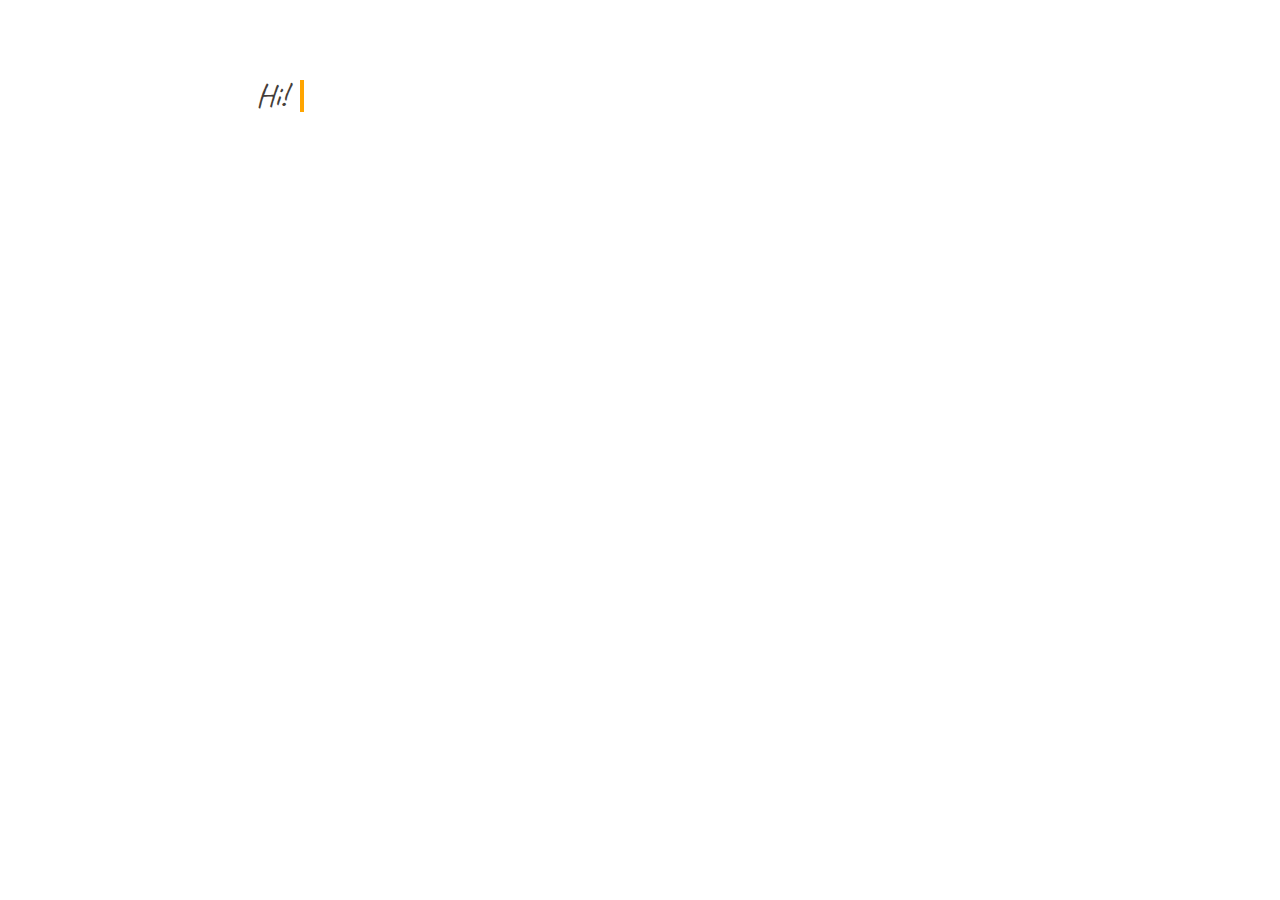
==== index.html @ d63e758c "portfolio" ====
<!DOCTYPE html>
<html lang="en">
<head>
	<meta charset="utf-8">
	<meta name="viewport" content="width=device-width, initial-scale=1, maximum-scale=1, shrink-to-fit=no">
	<meta http-equiv="X-UA-Compatible" content="IE-Edge">

	<title>Lady Barrun Portfolio</title>

	<!-- external css -->
	<link rel="stylesheet" type="text/css" href="assets/css/style.css">
	<!-- external bootstrap -->
	<link rel="stylesheet" type="text/css" href="assets/css/bootstrap.min.css">
	<!-- google fonts -->
	<link href="https://fonts.googleapis.com/css?family=Caveat|PT+Sans" rel="stylesheet">
	<!-- favicon -->
</head>
<body>


<!-- landing page -->

<div class="container-fluid" id="header">
			<div class="typewriter css-typing">
			  	<p>Hi! </p> 
			  	<p>I'm Lady Anne.</p>
			  	<p>A full stack web developer.</p>
			  	<p>Feel free to take a look </p>
			  	<p>at my <a href="about-me.html">portfolio</a>...</p>
			</div>
</div>
</body>
</html>
---- assets/css/style.css ----
* {
	margin: 0;
	padding: 0;
	box-sizing: border-box;

}

/*landing-page*/

#header {
	background-image: url(../images/bg.gif);
	background-size: cover;
	background-repeat: no-repeat;
	height: 100vh;
	width: 100vw;

}


.typewriter {
	top: 50%;
	left: 50%;
	transform: translate(20%, 50%);
}


.css-typing p {
  border-right: .15em solid orange;
  font-family: 'Caveat', cursive;
  font-size: 2rem;
  white-space: nowrap;
  overflow: hidden;
  line-height: 1;
  color: #443D39;
}

.css-typing p:nth-child(1) {
  width: 1.5em;
  -webkit-animation: type 0.5s steps(40, end);
  animation: type 0.5s steps(40, end);
  -webkit-animation-fill-mode: forwards;
  animation-fill-mode: forwards;
}

.css-typing p:nth-child(2) {
  width: 5.5em;
  opacity: 0;
  -webkit-animation: type2 1s steps(40, end);
  animation: type2 1s steps(40, end);
  -webkit-animation-delay: 1s;
  animation-delay: 1s;
  -webkit-animation-fill-mode: forwards;
  animation-fill-mode: forwards;
}

.css-typing p:nth-child(3) {
  width: 9.5em;
  opacity: 0;
  -webkit-animation: type2 2s steps(40, end);
  animation: type2 2s steps(40, end);
  -webkit-animation-delay: 2.5s;
  animation-delay: 2.5s;
  -webkit-animation-fill-mode: forwards;
  animation-fill-mode: forwards;
}

.css-typing p:nth-child(4) {
  width: 7.7em;
  opacity: 0;
  -webkit-animation: type2 2s steps(40, end);
  animation: type2 2s steps(40, end);
  -webkit-animation-delay: 6.5s;
  animation-delay: 6.5s;
  -webkit-animation-fill-mode: forwards;
  animation-fill-mode: forwards;
}

.css-typing p:nth-child(5) {
  width: 5.5em;
  opacity: 0;
  -webkit-animation: type3 3s steps(40, end), blink .5s step-end infinite alternate;
  animation: type3 3s steps(40, end), blink .5s step-end infinite alternate;
  -webkit-animation-delay: 9s;
  animation-delay: 9s;
  -webkit-animation-fill-mode: forwards;
  animation-fill-mode: forwards;
}



@keyframes type {
  0% {
    width: 0;
  }
  99.9% {
    border-right: .15em solid orange;
  }
  100% {
    border: none;
  }
}

@-webkit-keyframes type {
  0% {
    width: 0;
  }
  99.9% {
    border-right: .15em solid orange;
  }
  100% {
    border: none;
  }
}

@keyframes type2 {
  0% {
    width: 0;
  }
  1% {
    opacity: 1;
  }
  99.9% {
    border-right: .15em solid orange;
  }
  100% {
    opacity: 1;
    border: none;
  }
}

@-webkit-keyframes type2 {
  0% {
    width: 0;
  }
  1% {
    opacity: 1;
  }
  99.9% {
    border-right: .15em solid orange;
  }
  100% {
    opacity: 1;
    border: none;
  }
}

@keyframes type3 {
  0% {
    width: 0;
  }
  1% {
    opacity: 1;
  }
  100% {
    opacity: 1;
  }
}

@-webkit-keyframes type3 {
  0% {
    width: 0;
  }
  1% {
    opacity: 1;
  }
  100% {
    opacity: 1;
  }
}

@keyframes blink {
  50% {
    border-color: transparent;
  }
}
@-webkit-keyframes blink {
  50% {
    border-color: transparent;
  }
}

/*end*/



/*Media Queries*/


/*Extra small devices (portrait phones, less than 576px)*/
@media (max-width: 575.98px) {

	#nav-bar-nav {
	flex-direction: row;
	margin-top: 15%;
}	


	#header {
	background-image: url(../images/mobile.gif);
	background-size: cover;
	background-repeat: no-repeat;
	background-position: center;
	width: 110vw;
	height: 125vh;	

}	
  .css-typing p {
  border-right: .15em solid orange;
  font-family: 'Caveat', cursive;
  font-size: 1rem;
  white-space: nowrap;
  overflow: hidden;
  line-height: 1;
  color: #443D39;
}
	
	.typewriter {
	top: 50%;
	left: 50%;
	transform: translate(5%, 90%);
}

}

/*Small devices (landscape phones, less than 768px)*/
@media (min-width: 576px) and (max-width: 767.98px) {

	#header {
	background-image: url(../images/mobile.gif);
	background-size: cover;
	background-repeat: no-repeat;
	background-attachment: fixed;
	background-position: center;
}

	.typewriter {
	top: 50%;
	left: 50%;
	transform: translate(20%, 70%);
}

	.css-typing p {
  border-right: .15em solid orange;
  font-family: 'Caveat', cursive;
  font-size: 1.5rem;
  white-space: nowrap;
  overflow: hidden;
  line-height: 1;
  color: #443D39;

}

}

/*Medium devices (tablets, less than 992px)*/
@media (min-width: 768px) and (max-width: 991.98px) {

	#header {
	background-repeat: no-repeat;
	background-attachment: local;
	background-position: center;
	height: 100vh;
	width: 100vw;
}

  .css-typing p {
  border-right: .15em solid orange;
  font-family: 'Caveat', cursive;
  font-size: 1rem;
  white-space: nowrap;
  overflow: hidden;
  line-height: 1;
  color: #443D39;
}

.typewriter {
	top: 50%;
	left: 50%;
	transform: translate(15%, 40%);
}

}
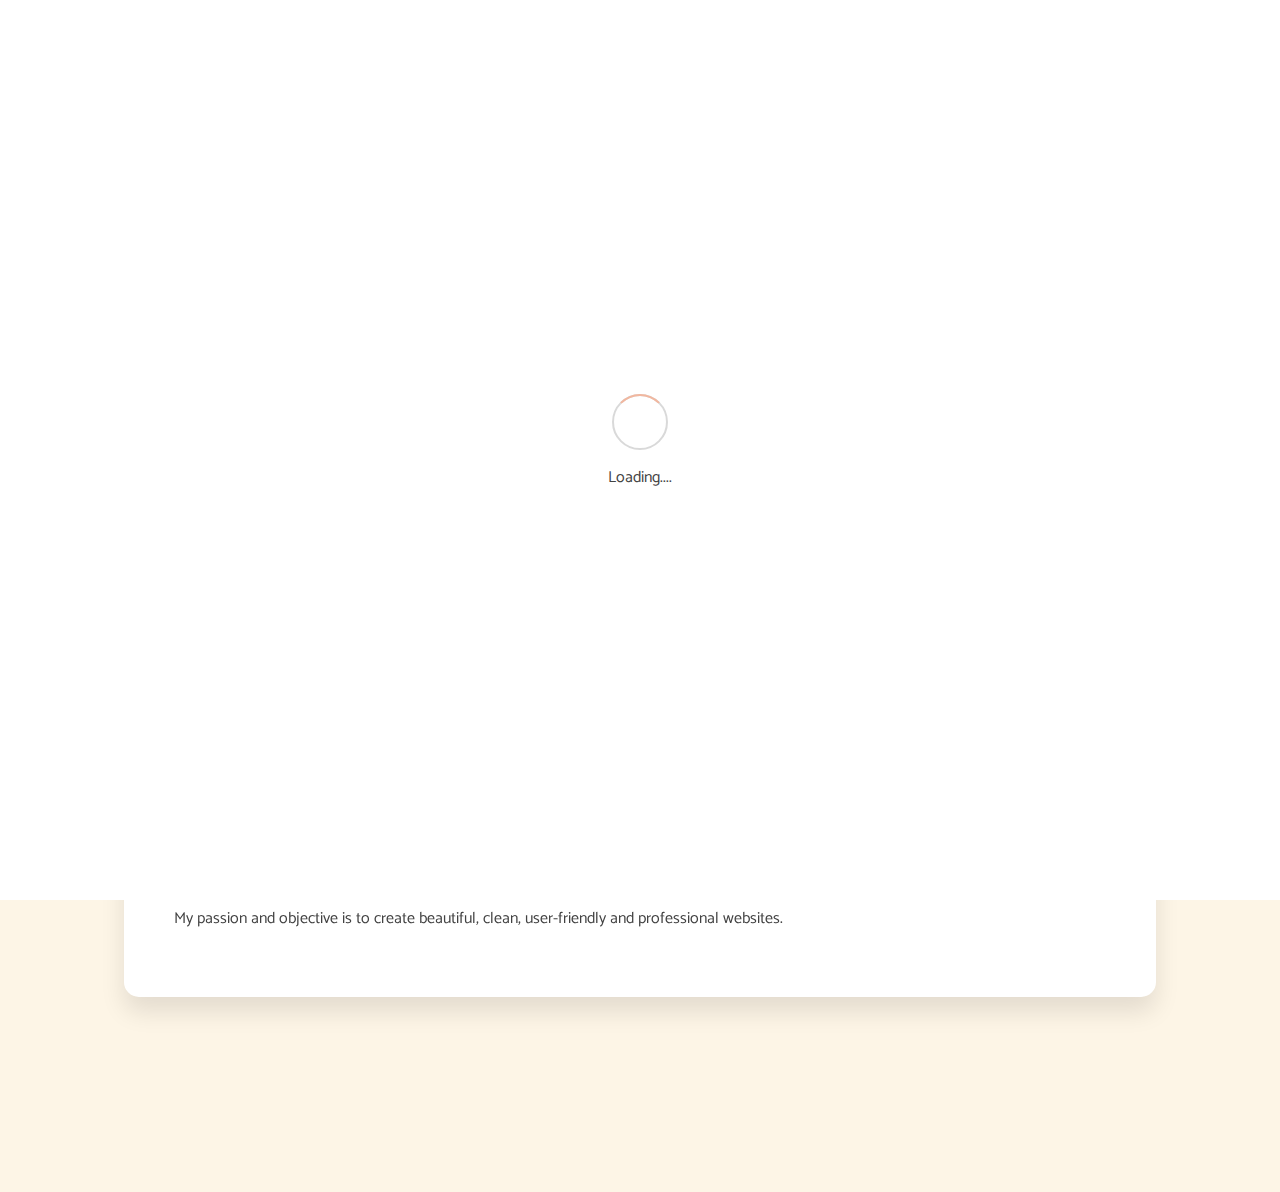
==== commit 4fd7a546: "portfolio" ====
--- a/index.html
+++ b/index.html
@@ -1,33 +1,356 @@
 <!DOCTYPE html>
-<html lang="en">
+<html lang="en" class="no-js">
 <head>
 	<meta charset="utf-8">
 	<meta name="viewport" content="width=device-width, initial-scale=1, maximum-scale=1, shrink-to-fit=no">
 	<meta http-equiv="X-UA-Compatible" content="IE-Edge">
 
-	<title>Lady Barrun Portfolio</title>
-
-	<!-- external css -->
-	<link rel="stylesheet" type="text/css" href="assets/css/style.css">
+	<title>Lady Anne Barrun | Portfolio</title>
+
+	<link rel="stylesheet" type="text/css" href="assets/css/main.css">
 	<!-- external bootstrap -->
 	<link rel="stylesheet" type="text/css" href="assets/css/bootstrap.min.css">
+	<link rel="stylesheet" href="https://maxcdn.bootstrapcdn.com/font-awesome/4.5.0/css/font-awesome.min.css">
 	<!-- google fonts -->
-	<link href="https://fonts.googleapis.com/css?family=Caveat|PT+Sans" rel="stylesheet">
+	<link href="https://fonts.googleapis.com/css?family=Catamaran|Nanum+Gothic|Qwigley|Rancho" rel="stylesheet">
+	<!-- fontawesome -->
+	<link rel="stylesheet" href="https://use.fontawesome.com/releases/v5.1.1/css/all.css" integrity="sha384-O8whS3fhG2OnA5Kas0Y9l3cfpmYjapjI0E4theH4iuMD+pLhbf6JI0jIMfYcK3yZ" crossorigin="anonymous">
 	<!-- favicon -->
+  <link rel="icon" type="image/png" href="favicon.png">
+	<!-- external links -->
+  	<!-- <script src="https://ajax.googleapis.com/ajax/libs/jquery/1.12.2/jquery.min.js"></script>
+ 	 <script src="https://cdnjs.cloudflare.com/ajax/libs/animejs/2.0.2/anime.min.js"></script>
+ 	 <script>var ml = { timelines: {}};</script> -->
+
+ 	<link rel="stylesheet" type="text/css" href="assets/css/animate.css"> 
+ 	<link rel="stylesheet" type="text/css" href="assets/css/magnific.css"> 
+ 	<link rel="stylesheet" type="text/css" href="assets/css/normalize.css"> 
+ 	<link rel="stylesheet" type="text/css" href="assets/css/owl.carousel.css"> 
+ 	<link rel="stylesheet" type="text/css" href="assets/css/transition-animations.css"> 
+  <link rel="stylesheet" type="text/css" href="assets/css/material-design-iconic-font.min.css">
+ 	<link rel="stylesheet" type="text/css" href="assets/css/font-awesome.css">
+
+  <script src="assets/js/jquery-2.1.3.min.js"></script>
+    <script src="assets/js/modernizr.custom.js"></script>
 </head>
 <body>
-
-
-<!-- landing page -->
-
-<div class="container-fluid" id="header">
-			<div class="typewriter css-typing">
-			  	<p>Hi! </p> 
-			  	<p>I'm Lady Anne.</p>
-			  	<p>A full stack web developer.</p>
-			  	<p>Feel free to take a look </p>
-			  	<p>at my <a href="about-me.html">portfolio</a>...</p>
-			</div>
-</div>
+    <!-- Loading animation -->
+    <div class="preloader">
+      <div class="preloader-animation">
+        <div class="preloader-spinner">
+        </div>
+         <p>Loading....</p>
+      </div>
+    </div>
+    <!-- /Loading animation -->
+
+    <div id="page" class="page">
+      <!-- Header -->
+      <header id="site_header" class="header mobile-menu-hide">
+        <div class="header-content">
+          <div class="site-title-block mobile-hidden">
+            <div class="site-title">Lady Anne Louise <span>Barrun</span></div>
+          </div>
+
+          <!-- Navigation -->
+          <div class="site-nav">
+            <!-- Main menu -->
+            <ul id="nav" class="site-main-menu">
+              <li class="active">
+                <a class="pt-trigger" href="#home">About Me</a><!-- href value = data-id without # of .pt-page. -->
+              </li>
+              <li>
+                <a class="pt-trigger" href="#skills">Skills</a>
+              </li>
+              <li>
+                <a class="pt-trigger" href="#portfolio">Projects</a>
+              </li>
+              <li>
+                <a class="pt-trigger" href="#contact">Contact</a>
+              </li>
+            </ul>
+            <!-- /Main menu -->
+          </div>
+          <!-- Navigation -->
+        </div>
+      </header>
+      <!-- /Header -->
+
+      <!-- Mobile Header -->
+      <div class="mobile-header mobile-visible">
+        <div class="mobile-logo-container">
+          <div class="mobile-site-title">Lady Anne Louise Barrun</div>
+        </div>
+
+        <a class="menu-toggle mobile-visible">
+          <i class="fa fa-bars"></i>
+        </a>
+      </div>
+      <!-- /Mobile Header -->
+
+      <!-- Main Content -->
+      <div id="main" class="site-main">
+        <!-- Page changer wrapper -->
+        <div class="pt-wrapper">
+          <!-- Subpages -->
+          <div class="subpages" style="height: 1192px;">
+
+            <!-- Home Subpage -->
+            <section class="pt-page pt-page-current" data-id="home">
+              <div class="section-inner start-page-content">
+                <div class="page-header">
+                  <div class="row">
+                    <div class="col-sm-4 col-md-4 col-lg-4">
+                      <div class="photo">
+                        <img src="assets/images/profile-pic.jpg" alt="">
+                      </div>
+                    </div>
+
+                    <div class="col-sm-8 col-md-8 col-lg-8">
+                      <div class="title-block">
+                        <h1>Lady Anne Louise Barrun</h1>
+                        <h2 class="ml4">
+                            <span class="letters letters-1">Web Designer</span>
+                            <span class="letters letters-2">Full Stack Developer</span>
+                            <span class="letters letters-3">Blogger </span>
+                        </h2>
+                      </div>
+
+                      <div class="social-links">
+                        <a href="https://twitter.com/mommyladyblogs" target="_blank"><i class="fab fa-twitter"></i></a>
+                        <a href="https://facebook.com/barrun.lady" target="_blank"><i class="fab fa-facebook"></i></a>
+                        <a href="https://instagram.com/mommyladyblogs" target="_blank"><i class="fab fa-instagram"></i></a>
+                        <a href="https://github.com/Bosslady16" target="_blank"><i class="fab fa-github"></i></a>
+                      </div>
+                    </div>
+                  </div>
+                </div>
+
+                <div class="page-content">
+                  <div class="row">
+
+                    <div class="col-sm-10 col-md-12 col-lg-12">
+                      <div class="about-me">
+                        <div class="block-title">
+                          <h3>About <span>Me</span></h3>
+                        </div>
+                        <p>My full name is Lady Anne Louise Barrun. 26 years of age. Filipina blogger, mother and full stack web developer. I took up <strong>BS Computer Engineering at Polytechnic University of the Philippines.</strong> I also worked as a <strong>technical support and consultant</strong> from different webhosting companies such as Verio, E-host, and Godaddy. I decided to pursue my dream as a web developer, hence joining Tuitt Coding Bootcamp.<br><br>My passion and objective is to create beautiful, clean, user-friendly and professional websites.</p>
+                      </div>
+                  </div>
+                </div>
+              </div>
+            </section>
+            <!-- End of Home Subpage -->
+
+            <!-- Skills -->
+
+            <section class="pt-page" data-id="skills">
+              <div class="section-inner custom-page-content">
+                <div class="page-header color-1 text-center">
+                   <h2 class="ml1">
+                      <span class="text-wrapper">
+                        <span class="line line1"></span>
+                        <span class="letters">Skills</span>
+                        <span class="line line2"></span>
+                      </span>
+                    </h2>
+                </div>
+                  <div class="row">
+                        <div class="card-body col-lg-10 col-md-8 col-sm-6 col-xs-4 mx-auto">
+                          <p class="card-text text-center">Since I worked with different webhosting company, I know the in and out of hosting the website, registering a domain, installing SSL Certificate, fixing a DNS issue and even email problem I can handle it. I know diffferent types of server and operating system such as Linux and Windows. Now I acquired new skills which is web development. Below is how knowledgeable I am of the following programming languages. </p>
+                  </div>
+                </div>  
+                <div class="row">
+                 <div class="col-sm-6 col-md-6 col-lg-4 mr-auto text-center my-3">
+                       <p>HTML&CSS</p>
+                          <img src="assets/images/html-icon.png" width="50" height="50">
+                          <span class="dot1 skills-dot"></span>
+                          <span class="dot2"></span>
+                          <span class="dot3"></span>
+                          <span class="dot4"></span>   
+                          <span class="dot"></span> 
+                       <p>Bootstrap</p>
+                          <img src="assets/images/bootstrap-icon.png" width="50" height="50">
+                          <span class="dot1 skills-dot"></span>
+                          <span class="dot2"></span>
+                          <span class="dot3"></span>
+                          <span class="dot"></span>   
+                          <span class="dot"></span>
+                        <p>Wordpress</p>
+                          <img src="assets/images/wordpress-icon.png" width="50" height="50">
+                          <span class="dot1 skills-dot"></span>
+                          <span class="dot2"></span>
+                          <span class="dot3"></span>
+                          <span class="dot"></span>   
+                          <span class="dot"></span>
+                        <p>PHP</p>
+                          <img src="assets/images/php-icon.png" width="50" height="50">
+                          <span class="dot1 skills-dot"></span>
+                          <span class="dot2"></span>
+                          <span class="dot3"></span>
+                          <span class="dot"></span>   
+                          <span class="dot"></span>
+                    </div>      
+                      <div class="col-sm-6 col-md-6 col-lg-4 mr-auto my-2 text-center">    
+                        <p>Javascript</p>
+                          <img src="assets/images/javascript-icon.png" width="50" height="50">
+                          <span class="dot1 skills-dot"></span>
+                          <span class="dot2"></span>
+                          <span class="dot3"></span>
+                          <span class="dot"></span>   
+                          <span class="dot"></span>
+                        <p>cPanel</p>
+                          <img src="assets/images/cpanel.png" width="50" height="50">
+                          <span class="dot1 skills-dot"></span>
+                          <span class="dot2"></span>
+                          <span class="dot3"></span>
+                          <span class="dot4"></span>   
+                          <span class="dot"></span>
+                        <p>mySql & phpMyadmin</p>
+                          <img src="assets/images/mysql-icon.png" width="50" height="50">
+                          <span class="dot1 skills-dot"></span>
+                          <span class="dot2"></span>
+                          <span class="dot3"></span>
+                          <span class="dot"></span>   
+                          <span class="dot"></span>
+                        <p>Jquery</p>
+                          <img src="assets/images/jquery-icon.png" width="50" height="50">
+                          <span class="dot1 skills-dot"></span>
+                          <span class="dot2"></span>
+                          <span class="dot"></span>
+                          <span class="dot"></span>   
+                          <span class="dot"></span>                   
+                    </div>
+                  </div>  
+             </div> 
+            </section>            
+
+            <!-- Projects Subpage -->
+            <section class="pt-page" data-id="portfolio">
+              <div class="section-inner custom-page-content">
+                <div class="page-header color-1">
+                  <h2 class="ml10">
+                    <span class="text-wrapper">
+                      <span class="letters">Projects  </span>
+                    </span>
+                  </h2>
+                </div>
+                <div class="page-content text-center">
+                    <h2 class="projects-title"><a href="https://bosslady16.github.io/capstone1/" target="_blank">Cake Lady</a></h2>
+                       <img src="assets/images/cakelady.png">
+                            <button type="button" class="btn btn-outline-danger mt-3"><a href="https://bosslady16.github.io/capstone1/" target="_blank" id="live-preview">Live Preview</a></button>
+                        <p>Cake Lady is a sample website of a catalog/business website. People loves to celebrate every type of occasion such as birthdays, promotion, baby shower, wedding, graduation and even appreciation to a person. That's why I use this to create a website as my first project. Here in the Philippines, business owner promotes their work using social media like facebook and instagram. I want to educate them that having a website will help them to broaden their market, organize their photos, give specific instructions and customize the layout. This site is not only a representation of a cake business but all types of business that cater the needs of a customer. </p>
+                    <h2 class="projects-title"><a href="http://www.mommyladyblogs.com" target="_blank">Mommy Lady Blogs</a></h2>
+                      <img src="assets/images/mommyladyblogs.png">
+                            <button type="button" class="btn btn-outline-danger mt-3"><a href="http://www.mommyladyblogs.com" target="_blank" id="live-preview">Live Preview</a></button>
+                        <p>Mommy Lady Blogs is my own blogsite. It tackles about pregnancy, parenting and everything about motherhood. It's a collection of memories, learnings and tips which I'm really happy to share with first time moms and mom-to-be. I share my personal and honest reviews, kid-friendly travel places, deals, activities, tours, events and most of it is my child's milestone and how I handle parenting. </p>  
+              </div>
+             </div> 
+            </section>                   
+
+                  
+            <!-- Projects Subpage -->
+
+
+            <!-- Contact Subpage -->
+            <section class="pt-page" data-id="contact">
+              <div class="section-inner custom-page-content">
+                <div class="page-header color-1">
+                  <h2 class="ml11">
+                    <span class="text-wrapper">
+                      <span class="line line1"></span>
+                      <span class="letters">Contact</span>
+                    </span>
+                  </h2>
+                </div>
+                <div class="page-content text-center">
+                  <div class="container-fluid">
+                          <h4>Do you have questions or want to work together?<br>Send me a message and I'll get back to you as soon as I can.</h4>
+
+                      <div class="row input-container mx-auto">
+                          <div class="col-xs-6 col-sm-8 col-md-12 col-lg-12">
+                            <div class="styled-input wide">
+                              <input type="text" required />
+                              <label>Name</label> 
+                            </div>
+                          </div>
+                          <div class="col-md-6 col-sm-6">
+                            <div class="styled-input">
+                              <input type="text" required />
+                              <label>Email</label> 
+                            </div>
+                          </div>
+                          <div class="col-md-6 col-sm-6">
+                            <div class="styled-input">
+                              <input type="text" required />
+                              <label>Phone Number</label> 
+                            </div>
+                          </div>
+                          <div class="col-xs-6 col-sm-6 col-md-12 col-lg-12">
+                            <div class="styled-input wide">
+                              <textarea required></textarea>
+                              <label>Message</label>
+                            </div>
+                          </div>
+                          <div class="col-xs-8 col-lg-12">
+                            <button type="button" class="btn btn-outline-danger">Send Message</button>
+                          </div>
+                        </div>  
+
+                        <h2 class="mt-5"><a href="#">Get in Touch</a></h2>
+
+                        <div class="col-md-12 text-center">
+                        <p id="footer-text">
+                          <i class="fa fa-home mr-3"></i> Mandaluyong City, Metro Manila Philippines</p>
+                        <p id="footer-text">
+                          <i class="fa fa-envelope mr-3"></i>barrun.lady@gmail.com</p>
+                        <p id="footer-text">
+                          <i class="fa fa-phone mr-3"></i> +639-063174946</p>
+                        </div>
+
+                        <div class="social-links">
+                        <a href="https://twitter.com/mommyladyblogs" target="_blank"><i class="fab fa-twitter"></i></a>
+                        <a href="https://facebook.com/barrun.lady" target="_blank"><i class="fab fa-facebook"></i></a>
+                        <a href="https://instagram.com/mommyladyblogs" target="_blank"><i class="fab fa-instagram"></i></a>
+                        <a href="https://github.com/Bosslady16" target="_blank"><i class="fab fa-github"></i></a>
+                      </div>
+                          
+                        </div>
+
+
+                    </div>
+                  </div>
+                </div>
+            </section>
+            <!-- End Contact Subpage -->
+
+          </div>
+        </div>
+        <!-- /Page changer wrapper -->
+      </div>
+      <!-- /Main Content -->
+    </div>
+    <footer>
+      <div class="copyrights">© 2018 Copyright | Lady Anne Louise Barrun</div>
+    </footer>
+
+
+
+
+
+<!-- external javascript -->
+    <script type="text/javascript" src="assets/js/bootstrap.min.js"></script>
+    <script type="text/javascript" src="assets/js/pages-switcher.js"></script>
+    <script type="text/javascript" src="assets/js/validator.js"></script>
+    <script type="text/javascript" src="assets/js/jquery.shuffle.min.js"></script>
+    <script type="text/javascript" src="assets/js/masonry.pkgd.min.js"></script>
+    <script type="text/javascript" src="assets/js/owl.carousel.min.js"></script>
+    <script type="text/javascript" src="assets/js/jquery.magnific-popup.min.js"></script>
+    <script type="text/javascript" src="assets/js/jquery.hoverdir.js"></script>
+    <script type="text/javascript" src="assets/js/main.js"></script>
+    <script type="text/javascript" src="assets/js/imagesloaded.pkgd.min.js"></script>
+
+
+
 </body>
 </html>--- a/assets/css/main.css
+++ b/assets/css/main.css
@@ -0,0 +1,1572 @@
+* {
+  margin: 0;
+  padding: 0;
+  box-sizing: border-box;
+}
+
+
+@import url('material-design-iconic-font.min.css'); /* Full icons list: http://zavoloklom.github.io/material-design-iconic-font/cheatsheet.htmls */
+
+
+html {
+  position: relative;
+  height: 100%;
+  width: 100%;
+}
+
+body {
+  position: relative;
+  font-family: 'Roboto', Helvetica, sans-serif;
+  color: #424242;
+  margin: 0;
+  height: 100%;
+  width: 100%;
+  font-size: 15px;
+  line-height: 1.6em;
+  background-color: #FDF5E6;
+  overflow-x: hidden;
+  overflow-y: auto;
+  background-size: cover;
+  -webkit-background-size: cover;
+  background-attachment: fixed;
+  background-position: center center;
+  background-repeat: no-repeat;
+}
+
+body.ajax-page-visible {
+  overflow: hidden;
+}
+
+a {
+  color: #F2B79F;
+  text-decoration: none;
+  outline: none;
+  -webkit-transition: all 0.3s ease-in-out;
+  -moz-transition: all 0.3s ease-in-out;
+  -o-transition: all 0.3s ease-in-out;
+  -ms-transition: all 0.3s ease-in-out;
+  transition: all 0.3s ease-in-out;
+}
+
+a:hover {
+  color: #FF9800;
+  text-decoration: none;
+  outline: none;
+}
+
+a:focus {
+  outline: 0;
+}
+
+h1, h2, h3, h4, h5, h6 {
+  color: #212121;
+  font-family: 'Montserrat', Helvetica, sans-serif;
+  font-weight: 700;
+  line-height: 1.5em;
+  margin-top: 0;
+  margin-bottom: 10px;
+}
+
+p {
+  font-size: 16px;
+  margin: 0 0 10px;
+  font-weight: 400;
+  font-family: 'Catamaran', sans-serif;
+}
+
+p.lead {
+  font-size: 18px;
+  margin: 25px 0;
+}
+
+img {
+  vertical-align: bottom;
+  max-width: 100%;
+  height: auto;
+  border: 0;
+  -ms-interpolation-mode: bicubic;
+}
+
+strong {
+  color: #702632;
+}
+
+.page {
+  position: relative;
+  width: 100%;
+  height: auto;
+}
+
+.mobile-visible {
+  display: none;
+  visibility: hidden;
+}
+
+.mobile-hidden {
+  display: block;
+  visibility: visible;
+}
+
+/* Form controls */
+.form-group {
+  position: relative;
+  margin: 0 0 25px;
+}
+.form-control,
+.form-control:focus {
+  height: 42px;
+}
+
+.form-control,
+.form-control:focus,
+.has-error .form-control,
+.has-error .form-control:focus {
+  position: relative;
+  border: 0;
+  border-bottom: 1px solid #e0e0e0;
+  border-radius: 0;
+  display: block;
+  font-size: 0.9em;
+  margin: 0;
+  padding: 10px 0 10px 0;
+  width: 100%;
+  background: transparent;
+  text-align: left;
+  color: inherit;
+  -webkit-box-shadow: none;
+  -moz-box-shadow: none;
+  box-shadow: none;
+  outline: none;
+  font-family: 'Roboto', Helvetica, sans-serif;
+}
+
+textarea.form-control, textarea.form-control:focus {
+  height: auto;
+}
+
+.form-control + .form-control-border {
+  content: "";
+  position: absolute;
+  z-index: -1;
+  left: 50%;
+  right: 50%;
+  bottom: 0;
+  background: #F2B79F;
+  height: 2px;
+  -webkit-transition: all 0.3s ease-in-out;
+  -moz-transition: all 0.3s ease-in-out;
+  -o-transition: all 0.3s ease-in-out;
+  -ms-transition: all 0.3s ease-in-out;
+  transition: all 0.3s ease-in-out;
+}
+
+.form-control:focus + .form-control-border {
+  left: 0;
+  right: 0;
+  z-index: 1;
+}
+
+.has-error .form-control + .form-control-border {
+  background: #ff4c4c;
+}
+
+.form-group label {
+  opacity: 0.4;
+  position: absolute;
+  top: 9px;
+  font-size: 15px;
+  font-weight: 400;
+  color: #424242;
+  -webkit-transition: all 0.3s ease-in-out;
+  -moz-transition: all 0.3s ease-in-out;
+  -o-transition: all 0.3s ease-in-out;
+  -ms-transition: all 0.3s ease-in-out;
+  transition: all 0.3s ease-in-out;
+}
+
+.form-group.form-group-focus label {
+  top: -12px;
+  font-size: 0.8em;
+  z-index: 3;
+}
+
+/* Placeholders */
+.form-control::-moz-placeholder {
+  color: #9e9e9e;
+}
+
+.form-control:-ms-input-placeholder {
+  color: #9e9e9e;
+}
+
+.form-control::-webkit-input-placeholder {
+  color: #9e9e9e;
+}
+/* /Placeholders */
+
+.form-group .help-block {
+  position: absolute;
+  display: inline-block;
+  padding: 0px 5px;
+  font-size: 0.8em;
+  line-height: 1.5em;
+  margin: -2px 0 0 10px;
+  color: #ff4c4c;
+  background: #f5f5f5;
+}
+
+.form-group .help-block:after {
+  content: " ";
+  position: absolute;
+  left: 5px;
+  bottom: 100%;
+  width: 0;
+  height: 0;
+  border-bottom: 10px solid #f5f5f5;
+  border-right: 10px solid transparent;
+}
+.form-group .help-block:empty {
+  display: none;
+}
+
+.form-group-with-icon {
+  padding-left: 40px;
+}
+
+.form-group-with-icon .form-control {
+  padding-left: 12px;
+}
+
+.form-group-with-icon label {
+  left: 52px;
+}
+
+.form-group-with-icon i {
+  position: absolute;
+  top: 0;
+  left: 0;
+  font-size: 18px;
+  width: 40px;
+  text-align: center;
+  line-height: 42px;
+  height: 100%;
+  color: #bdbdbd;
+  background-color: #fafafa;
+  border-bottom: 1px solid #e0e0e0;
+}
+
+.form-group-with-icon.form-group-focus i {
+  color: #F2B79F;
+}
+/* /Form controls */
+
+.no-padding {
+  padding: 0;
+}
+
+.subpage-block {
+  margin-bottom: 30px;
+}
+
+.text-rotation {
+  display: block;
+}
+
+.center {
+  text-align: center;
+}
+
+/* buttons */
+.btn-primary,
+.btn-secondary,
+button, input[type="button"], input[type="submit"] {
+  text-transform: uppercase;
+  font-family: inherit;
+  font-size: 14px;
+  font-weight: 500;
+  line-height: 2.8;
+  padding: 0 1.5em;
+  outline: none;
+  border: 0;
+  border-radius: 3px;
+  font-family: 'Nanum Gothic', sans-serif;
+}
+
+.btn-primary,
+.btn-primary:hover,
+.btn-primary:focus,
+button, input[type="button"], input[type="submit"] {
+  background-color: #F2B79F;
+  color: #080705;
+  border: 0;
+  box-shadow: 0 1px 1px rgba(0,0,0,0.1), 0 2px 4px rgba(0,0,0,0.3);
+  font-family: 'Nanum Gothic', sans-serif;
+}
+
+.btn-primary:hover,
+button:hover, input[type="button"]:hover, input[type="submit"]:hover {
+  box-shadow: 0 2px 4px rgba(0,0,0,0.1), 0 4px 8px rgba(0,0,0,0.3);
+}
+
+.btn-secondary,
+.btn-secondary:hover,
+.btn-secondary:focus {
+  background-color: #fff;
+  color: #212121;
+  box-shadow: 0 1px 1px rgba(0,0,0,0.1), 0 2px 4px rgba(0,0,0,0.3);
+}
+
+.btn-secondary:hover {
+  box-shadow: 0 2px 4px rgba(0,0,0,0.1), 0 4px 8px rgba(0,0,0,0.3);
+}
+/* / buttons */
+
+.border-top {
+  border-top: 2px solid #F2B79F;
+}
+
+.border-bottom {
+  border-bottom: 2px solid #F2B79F;
+}
+
+/* Footer */
+body > footer {
+  position: fixed;
+  bottom: 0;
+  left: 0;
+  right: 0;
+}
+
+/* copyrights block */
+body > footer .copyrights {
+  display: block;
+  margin-bottom: 12px;
+  text-align: center;
+  font-size: 12px;
+  color: #9e9e9e;
+}
+/* / copyrights block */
+/* / Footer */
+
+
+/* ============================================================================= 
+1. Page loadig animation
+============================================================================= */
+.no-js .preloader { display: none;  }
+.preloader {
+  position: fixed;
+  left: 0px;
+  top: 0px;
+  width: 100%;
+  height: 100%;
+  z-index: 9999;
+  background: #fff;
+}
+
+.preloader-animation {
+  position: absolute;
+  top: 50%;
+  left: 50%;
+  text-align: center;
+  background-color: inherit;
+  color: inherit;
+  opacity: 1;
+  transition: opacity 0.3s;
+  transform: translate3d(-50%,-50%,0);
+}
+
+.preloader-spinner {
+  display: inline-block;
+  vertical-align: top;
+  position: relative;
+  width: 56px;
+  height: 56px;
+}
+
+.preloader-spinner:before,
+.preloader-spinner:after {
+  content: '';
+  display: block;
+  position: absolute;
+  top: 0;
+  left: 0;
+  right: 0;
+  bottom: 0;
+  border-radius: 50%;
+  border: 2px solid;
+}
+
+.preloader-spinner:before {
+  opacity: .2;
+}
+
+.preloader-spinner:after {
+  border-color: transparent;
+  border-top-color: #F2B79F;
+  -webkit-animation: rotation 0.82s infinite cubic-bezier(0.6,0.3,0.3,0.6);
+  animation: rotation 0.82s infinite cubic-bezier(0.6,0.3,0.3,0.6);
+}
+
+@-webkit-keyframes rotation{
+  0%
+  {
+    -webkit-transform:rotate(0deg)
+  }
+  100%{
+    -webkit-transform:rotate(360deg)
+  }
+}
+@keyframes rotation{
+  0%{
+    transform:rotate(0deg)
+  }100%{
+    transform:rotate(360deg)
+  }
+}
+
+/* ============================================================================= 
+2. Subpages changer
+============================================================================= */
+.ml4 {
+  position: relative;
+  font-weight: 900;
+  font-size: 1.5em;
+}
+.ml4 .letters {
+  position: absolute;
+  margin: auto;
+  left: 0;
+  top: 0;
+  right: 0;
+  opacity: 0; 
+  font-family: 'Nanum Gothic', sans-serif;
+  color: #FFFFFA;
+
+ }
+
+ .ml1 {
+  font-weight: 900;
+  font-size: 3.5em;
+}
+.ml1 .letter {
+  display: inline-block;
+  line-height: 1em;
+  font-family: 'Nanum Gothic', sans-serif;
+}
+.ml1 .text-wrapper {
+  position: relative;
+  display: inline-block;
+  padding-top: 0.1em;
+  padding-right: 0.05em;
+  padding-bottom: 0.15em;
+}
+.ml1 .line {
+  opacity: 0;
+  position: absolute;
+  left: 0;
+  height: 3px;
+  width: 100%;
+  background-color: #fff;
+  transform-origin: 0 0;
+}
+.ml1 .line1 { top: 0; }
+.ml1 .line2 { bottom: 0; }
+
+.ml10 {
+  position: relative;
+  font-weight: 900;
+  font-size: 2.5rem;
+  color: #FFFFFA;
+}
+.ml10 .text-wrapper {
+  position: relative;
+  display: inline-block;
+  padding-top: 0.2em;
+  padding-right: 0.05em;
+  padding-bottom: 0.1em;
+  overflow: hidden;
+}
+.ml10 .letter {
+  display: inline-block;
+  line-height: 1em;
+  transform-origin: 0 0;
+  font-family: 'Nanum Gothic', sans-serif;
+}
+
+.ml11 {
+  font-weight: 900;
+  font-size: 3.5em;
+}
+.ml11 .text-wrapper {
+  position: relative;
+  display: inline-block;
+  padding-top: 0.1em;
+  padding-right: 0.05em;
+  padding-bottom: 0.15em;
+}
+.ml11 .line {
+  opacity: 0;
+  position: absolute;
+  left: 0;
+  height: 100%;
+  width: 3px;
+  background-color: #fff;
+  transform-origin: 0 50%;
+}
+.ml11 .line1 { 
+  top: 0; 
+  left: 0;
+}
+.ml11 .letter {
+  display: inline-block;
+  line-height: 1em;
+  font-family: 'Nanum Gothic', sans-serif;
+}
+
+
+.pt-wrapper {
+  position: relative;
+  width: 100%;
+  padding: 0;
+  z-index: 1;
+}
+
+.subpages {
+  position: relative;
+  width: 100%;
+  margin: 0 auto;
+  padding-top: 100px;
+  overflow: hidden;
+  -webkit-perspective: 1500px;
+  -moz-perspective: 1500px;
+  perspective: 1500px;
+  -webkit-backface-visibility: hidden;
+  -moz-backface-visibility: hidden;
+  backface-visibility: hidden;
+}
+
+.pt-page {
+  width: 100%;
+  max-width: 1032px;
+  height: 0;
+  position: absolute;
+  opacity: 0;
+  top: auto;
+  padding: 0;
+  left: 0;
+  right: 0;
+  margin: 0 auto;
+  padding-bottom: 50px;
+  background-color: transparent;
+  overflow: hidden;
+  visibility: hidden;
+  -webkit-transform: translate3d(0, 0, 0);
+  -o-transform: translate3d(0, 0, 0);
+  -moz-transform: translate3d(0, 0, 0);
+  transform: translate3d(0, 0, 0);
+}
+
+.pt-page .section-inner {
+  position: relative;
+  background-color: #fff;
+  overflow: hidden;
+  border-radius: 15px;
+  -webkit-box-shadow: 0px 15px 25px 0px rgba(0,0,0,0.1);
+  -moz-box-shadow: 0px 15px 25px 0px rgba(0,0,0,0.1);
+  box-shadow: 0px 15px 25px 0px rgba(0,0,0,0.1);
+  -webkit-transform: translate3d(0,0,0);
+  -o-transform: translate3d(0,0,0);
+  -moz-transform: translate3d(0,0,0);
+  transform: translate3d(0,0,0);
+  -ms-transform: none;
+}
+
+.no-js .pt-page {
+  position: relative;
+}
+
+.pt-page-content {
+  position: absolute;
+  width: 100%;
+}
+
+.pt-page-current,
+.no-js .pt-page {
+  visibility: visible;
+  z-index: 90;
+  opacity: 1;
+  overflow: visible;
+  height: auto;
+}
+
+.pt-page.pt-page-current .portfolio-grid {
+  display: block;
+}
+
+.no-js .pt-page * {
+  height: auto;
+}
+
+.no-js body {
+  overflow: auto;
+}
+
+/*No Animation Support Message Style*/
+.pt-message {
+  display: none;
+  position: absolute;
+  z-index: 99999;
+  bottom: 0;
+  left: 0;
+  width: 100%;
+  background: #da475c;
+  color: #fff;
+  text-align: center;
+}
+
+.pt-message p {
+  margin: 0;
+  line-height: 60px;
+  font-size: 26px;
+}
+
+.no-cssanimations .pt-message {
+  display: block;
+}
+
+.section-with-bg {
+  -webkit-backface-visibility: hidden; /* Chrome, Safari, Opera */
+  backface-visibility: hidden;
+  background-attachment: fixed;
+  background-position: 50%;
+  background-size: cover;
+  -webkit-background-size: cover;
+  background-attachment: scroll;
+  background-position: center center;
+  background-repeat: no-repeat;
+}
+
+.section-without-bg {
+  background: transparent;
+  -webkit-box-shadow: none;
+  -moz-box-shadow: none;
+  box-shadow: none;
+}
+
+.section-paddings-0 {
+  padding: 0;
+}
+/* /Page changer */
+
+/* ============================================================================= 
+3. Site header (Panel with logo & navigation)
+============================================================================= */
+.header {
+  position: fixed;
+  width: 100%;
+  height: 100px;
+  background-color: transparent;
+  z-index: 2;
+  -webkit-transition: all 0.2s ease-in-out;
+  -moz-transition: all 0.2s ease-in-out;
+  -o-transition: all 0.2s ease-in-out;
+  -ms-transition: all 0.2s ease-in-out;
+  transition: all 0.2s ease-in-out;
+}
+
+.header * {
+  -webkit-transition: all 0.2s ease-in-out;
+  -moz-transition: all 0.2s ease-in-out;
+  -o-transition: all 0.2s ease-in-out;
+  -ms-transition: all 0.2s ease-in-out;
+  transition: all 0.2s ease-in-out;
+}
+
+.header .header-content {
+  max-width: 1032px;
+  margin: 0 auto;
+}
+
+@media only screen and (min-width: 991px) {
+  .header.sticked {
+    background-color: #fff;
+    height: 60px;
+    -webkit-box-shadow: 0px 3px 8px 0px rgba(0,0,0,0.1);
+    -moz-box-shadow: 0px 3px 8px 0px rgba(0,0,0,0.1);
+    box-shadow: 0px 3px 8px 0px rgba(0,0,0,0.1);
+  }
+}
+
+.site-title-block {
+  position: relative;
+  float: left;
+  z-index: 1;
+  text-align: center;
+  font-family: 'Nanum Gothic', sans-serif;
+}
+
+.site-title {
+  color: #702632;
+  font-size: 20px;
+  font-weight: 500;
+  font-family: 'Nanum Gothic', sans-serif;
+  line-height: 1;
+  margin: 38px 0 0;
+}
+
+.site-title span {
+  color: #080705;
+}
+
+.header.sticked .site-title {
+  margin-top: 18px;
+}
+
+.site-main {
+  width: 100%;
+  height: auto;
+  position: relative;
+}
+
+/* Main menu */
+.site-nav {
+  float: right;
+}
+.site-main-menu {
+  display: block;
+  padding: 0;
+  margin: 0;
+}
+
+.site-main-menu li {
+  display: inline-block;
+  float: left;
+  position: relative;
+  padding: 0;
+  text-align: center;
+  margin-top: 33px;
+}
+
+@media only screen and (min-width: 991px) {
+  .header.sticked .site-main-menu li {
+    margin-top: 13px;
+  }
+}
+
+.site-main-menu li a,
+.site-main-menu li a:hover {
+  display: block;
+  position: relative;
+  padding: 8px 0;
+  margin: 0 20px;
+  text-align: center;
+  color: #49515d;
+  font-size: 15px;
+  line-height: 1;
+  font-weight: 400;
+  position: relative;
+  text-decoration: none;
+  outline: none;
+  opacity: 0.6;
+}
+
+.site-main-menu li:last-child a {
+  margin-right: 0;
+}
+
+.site-main-menu li a:hover,
+.site-main-menu li.active a {
+  background-color: transparent;
+  opacity: 1;
+}
+
+.site-main-menu li a:after {
+  display: block;
+  position: absolute;
+  right: 0;
+  left: 0;
+  bottom: 0;
+  content: '';
+  width: 0;
+  height: 2px;
+  margin: 0 auto;
+  background-color: #F2B79F;
+  -webkit-transition: all 0.15s ease-in-out;
+  -moz-transition: all 0.15s ease-in-out;
+  -o-transition: all 0.15s ease-in-out;
+  -ms-transition: all 0.15s ease-in-out;
+  transition: all 0.15s ease-in-out;
+}
+
+.site-main-menu li a:hover:after,
+.site-main-menu li.active a:after {
+  width: 25px;
+}
+
+.menu-icon {
+  display: block;
+  font-size: 21px;
+  margin-bottom: 3px;
+  text-align: center;
+}
+/* /Main menu */
+
+/* Mobile menu toggle */
+.menu-toggle {
+  display: block;
+  width: 50px;
+  margin: 0 4px;
+  line-height: 50px;
+  height: 50px;
+  text-align: center;
+  cursor: pointer;
+  overflow: hidden;
+  float: right;
+}
+
+.menu-toggle i {
+  color: #fff;
+  font-size: 21px;
+  line-height: 50px;
+}
+/* /Mobile menu toggle */
+
+
+/* ============================================================================= 
+4. Site content
+============================================================================= */
+/* Page header */
+.page-header {
+  margin-top: 0;
+}
+/* /Page Header */
+
+.page-content {
+  padding: 30px 50px 50px;
+}
+
+/* custom-pages */
+.block-title h3 {
+  font-size: 21px;
+  margin: 5px 0 25px;
+  font-family: 'Nanum Gothic', sans-serif;
+}
+
+.block-title h3 span {
+  color: #912F40;
+}
+
+.custom-page-content .block {
+  margin-bottom: 30px;
+}
+
+.custom-page-content .page-header {
+  background-color: #fff;
+  border: 0;
+  text-align: center;
+  padding: 30px 50px;
+  margin: 0;
+}
+
+.custom-page-content .page-header h2 {
+  font-size: 44px;
+  margin: 0;
+}
+
+.custom-page-content .page-header.color-1 {
+  background-color: #912F40;
+  background-size: cover;
+  -webkit-background-size: cover;
+  background-attachment: scroll;
+  background-position: center center;
+  background-repeat: no-repeat;
+}
+
+.custom-page-content .page-header.color-1 h2,
+.custom-page-content .page-header.color-2 h2,
+.custom-page-content .page-header.color-3 h2,
+.custom-page-content .page-header.color-4 h2 {
+  color: #fff;
+}
+
+.custom-page-content .page-content {
+  background-color: #fff;
+}
+
+/* ============================================================================= 
+5. Skills
+============================================================================= */
+.dot {
+  height: 15px;
+  width: 15px;
+  background-color: #778899;
+  border-radius: 50%;
+  display: inline-block;
+}
+
+.dot1 {
+  height: 15px;
+  width: 15px;
+  background-color: #912F40;
+  border-radius: 50%;
+  display: inline-block;
+}
+
+.dot2 {
+  height: 15px;
+  width: 15px;
+  background-color: #912F40;
+  border-radius: 50%;
+  display: inline-block;
+}
+
+.dot3 {
+  height: 15px;
+  width: 15px;
+  background-color: #912F40;
+  border-radius: 50%;
+  display: inline-block;
+}
+
+.dot4 {
+  height: 15px;
+  width: 15px;
+  background-color: #912F40;
+  border-radius: 50%;
+  display: inline-block;
+}
+
+.dot5 {
+  height: 15px;
+  width: 15px;
+  background-color: #bbb;
+  border-radius: 50%;
+  display: inline-block;
+}
+
+.skills-dot {
+  margin-left: 20px;
+}
+
+
+/* ============================================================================= 
+6. Subpages
+============================================================================= */
+/* =======================================
+6.1. Home subpage
+======================================= */
+.start-page-content .page-header {
+  position: relative;
+  background-color: #912F40;
+  padding: 50px;
+  margin-bottom: 25px;
+  background-size: cover;
+  -webkit-background-size: cover;
+  background-attachment: scroll;
+  background-position: center center;
+  background-repeat: no-repeat;
+}
+
+.start-page-content .page-header .photo {
+  max-width: 280px;
+  margin-bottom: -75px;
+  border: 3px solid #fff;
+  background-color: #fff;
+  -webkit-box-shadow: 0px 3px 8px 0px rgba(0,0,0,0.1);
+  -moz-box-shadow: 0px 3px 8px 0px rgba(0,0,0,0.1);
+  box-shadow: 0px 3px 8px 0px rgba(0,0,0,0.1);
+  -webkit-transition: all 0.3s ease-in-out;
+  -moz-transition: all 0.3s ease-in-out;
+  -o-transition: all 0.3s ease-in-out;
+  -ms-transition: all 0.3s ease-in-out;
+  transition: all 0.3s ease-in-out;
+}
+
+.start-page-content .page-header .photo:hover {
+  -webkit-transform: translateY(-9px);
+  -ms-transform: translateY(-9px);
+  -o-transform: translateY(-9px);
+  transform: translateY(-9px);
+  -webkit-box-shadow: 0 18px 24px rgba(0, 0, 0, 0.15);
+  -moz-box-shadow: 0 18px 24px rgba(0, 0, 0, 0.15);
+  -o-box-shadow: 0 18px 24px rgba(0, 0, 0, 0.15);
+  box-shadow: 0 18px 24px rgba(0, 0, 0, 0.15);
+}
+
+.start-page-content .page-header .title-block {
+  text-align: center;
+}
+
+.start-page-content .page-header .title-block h1, h2{
+  color: #FFFFFA;
+  font-size: 54px;
+  font-weight: 700;
+  margin: 30px 0 0;
+  font-family: 'Nanum Gothic', sans-serif;
+}
+
+.start-page-content .page-header .title-block .sp-subtitle {
+  color: #fff;
+  font-size: 18px;
+  margin: 0;
+}
+
+.start-page-content .social-links {
+  position: relative;
+  text-align: center;
+  margin: 0 auto;
+  margin-top: 70px;
+}
+
+.start-page-content .social-links a {
+  display: inline-block;
+  width: 36px;
+  height: 36px;
+  border-radius: 24px;
+  background-color: #fff;
+  margin: 0 1px;
+  color: #9e9e9e;
+  text-align: center;
+  -webkit-box-shadow: 0px 3px 8px 0px rgba(0,0,0,0.1);
+  -moz-box-shadow: 0px 3px 8px 0px rgba(0,0,0,0.1);
+  box-shadow: 0px 3px 8px 0px rgba(0,0,0,0.1);
+}
+
+.start-page-content .social-links a:hover {
+  -webkit-box-shadow: 0px 6px 18px 0px rgba(0,0,0,0.2);
+  -moz-box-shadow: 0px 6px 18px 0px rgba(0,0,0,0.2);
+  box-shadow: 0px 6px 18px 0px rgba(0,0,0,0.2);
+}
+
+.start-page-content .social-links a i {
+  line-height: 36px;
+  font-size: 16px;
+}
+
+.start-page-content .page-content {
+  padding-top: 20px;
+}
+
+.start-page-content .page-content div {
+  height: 100%;
+}
+
+.start-page-content .about-me .block-title h3 {
+  margin-bottom: 10px;
+}
+
+.start-page-content .page-content .download-resume {
+  margin-top: 15px;
+}
+
+.info-list {
+  display: inline-block;
+  margin: 0;
+  padding: 0;
+  list-style: none;
+}
+
+.info-list li {
+  margin: 6px 0;
+  text-align: left;
+}
+
+.info-list li .title {
+  display: inline-block;
+  min-width: 120px;
+}
+
+.info-list li .value {
+  display: inline-block;
+  color: #9e9e9e;
+}
+
+
+/* =======================================
+6.2. Projects subpage
+======================================= */
+
+#live-preview {
+  color: #40434E;
+}
+
+#live-preview:hover {
+  color: #FFFFFA;
+}
+
+.projects-title {
+    font-family: 'Rancho', cursive;
+    font-size: 2.5em;
+}
+
+h2 > a {
+  position: relative;
+  color: #080705;
+  text-decoration: none;
+}
+
+h2 > a:hover {
+  color: #912F40;
+}
+
+h2 > a:before {
+  content: "";
+  position: absolute;
+  width: 100%;
+  height: 2px;
+  bottom: 0;
+  left: 0;
+  background-color: #702632;
+  visibility: hidden;
+  -webkit-transform: scaleX(0);
+  transform: scaleX(0);
+  -webkit-transition: all 0.3s ease-in-out 0s;
+  transition: all 0.3s ease-in-out 0s;
+}
+
+h2 > a:hover:before {
+  visibility: visible;
+  -webkit-transform: scaleX(1);
+  transform: scaleX(1);
+}
+
+
+/* =======================================
+6.3. Contact subpage
+======================================= */
+/* Contact info */
+
+input:focus ~ label, textarea:focus ~ label, input:valid ~ label, textarea:valid ~ label {
+    font-size: 0.5rem;
+    color: #999;
+    top: -5px;
+    -webkit-transition: all 0.225s ease;
+    transition: all 0.225s ease;
+    font-family: 'Nanum Gothic', sans-serif;
+}
+
+.styled-input {
+    float: left;
+    width: 293px;
+    margin: 1rem 0;
+    position: relative;
+    border-radius: 4px;
+}
+
+@media only screen and (max-width: 768px){
+    .styled-input {
+        width: 100%;
+    }
+}
+
+.styled-input label {
+    color: #FFFFFA;
+    padding: 1rem 15px 1rem 15px;
+    position: absolute;
+    top: 10px;
+    left: 0;
+    -webkit-transition: all 0.25s ease;
+    transition: all 0.25s ease;
+    pointer-events: none;
+    font-family: 'Nanum Gothic', sans-serif;
+}
+
+.styled-input.wide { 
+    width: 650px;
+    max-width: 100%;
+}
+
+input,
+textarea {
+    padding: 25px;
+    border: 0;
+    width: 100%;
+    font-size: 1rem;
+    background-color: #702632;
+    color: #FFFFFA;
+    border-radius: 10px;
+    font-family: 'Nanum Gothic', sans-serif;
+
+}
+
+input:focus,
+textarea:focus { outline: 0; }
+
+input:focus ~ span,
+textarea:focus ~ span {
+    width: 100%;
+    -webkit-transition: all 0.075s ease;
+    transition: all 0.075s ease;
+}
+
+textarea {
+    width: 100%;
+    min-height: 10em;
+}
+
+.input-container {
+    width: 650px;
+    max-width: 100%;
+    margin: 20px auto 25px auto;
+}
+
+.submit-btn {
+    float: right;
+    padding: 7px 35px;
+    border-radius: 60px;
+    display: inline-block;
+    background-color: #4b8cfb;
+    color: white;
+    font-size: 18px;
+    cursor: pointer;
+    box-shadow: 0 2px 5px 0 rgba(0,0,0,0.06),
+              0 2px 10px 0 rgba(0,0,0,0.07);
+    -webkit-transition: all 300ms ease;
+    transition: all 300ms ease;
+}
+
+.submit-btn:hover {
+    transform: translateY(1px);
+    box-shadow: 0 1px 1px 0 rgba(0,0,0,0.10),
+              0 1px 1px 0 rgba(0,0,0,0.09);
+}
+
+@media (max-width: 768px) {
+    .submit-btn {
+        width:100%;
+        float: none;
+        text-align:center;
+    }
+}
+
+input[type=checkbox] + label {
+  color: #ccc;
+  font-style: italic;
+} 
+
+input[type=checkbox]:checked + label {
+  color: #f00;
+  font-style: normal;
+}
+
+/* /Contact info */
+
+/* ============================================================================= 
+7. Media Queries 
+============================================================================= */
+
+@media only screen and (max-width: 1320px) {
+  .portfolio-grid figure {
+    width: 33.33333%;
+  }
+}
+
+@media only screen and (max-width: 1032px) {
+  .header .header-content {
+    margin: 0 15px;
+  }
+
+  .pt-page {
+    margin: 0 15px;
+    width: auto;
+  }
+}
+
+@media only screen and (max-width: 991px) {
+  .mobile-visible {
+    display: block;
+    visibility: visible;
+  }
+
+  .mobile-hidden {
+    display: none !important;
+    visibility: hidden !important;
+  }
+
+  .border-block-top-110 {
+    display: none;
+  }
+
+  .header {
+    width: 100%;
+    max-width: 320px;
+    height: calc(100% - 50px);
+    right: 0;
+    top: 50px;
+    z-index: 1001;
+    overflow: auto;
+    background-color: #F2B79F;
+    -webkit-box-shadow: 0px 10px 10px 0px rgba(0,0,0,0.2);
+    -moz-box-shadow: 0px 10px 10px 0px rgba(0,0,0,0.2);
+    box-shadow: 0px 10px 10px 0px rgba(0,0,0,0.2);
+    -webkit-transition: all 0.44s ease-in-out;
+    -moz-transition: all 0.44s ease-in-out;
+    -o-transition: all 0.44s ease-in-out;
+    -ms-transition: all 0.44s ease-in-out;
+    transition: all 0.44s ease-in-out;
+  }
+
+  .header * {
+    -webkit-transition: all 0.44s ease-in-out;
+    -moz-transition: all 0.44s ease-in-out;
+    -o-transition: all 0.44s ease-in-out;
+    -ms-transition: all 0.44s ease-in-out;
+    transition: all 0.44s ease-in-out;
+  }
+
+  .my-photo {
+    margin-top: 31px;
+  }
+
+  .site-title {
+    font-size: 24px;
+  }
+
+  .mobile-header {
+    position: fixed;
+    display: inline-block;
+    width: 100%;
+    max-width: 100%;
+    left: 0;
+    right: 0;
+    height: 50px;
+    background-color: #F2B79F;
+    -webkit-box-shadow: 0px 3px 8px 0px rgba(0,0,0,0.1);
+    -moz-box-shadow: 0px 3px 8px 0px rgba(0,0,0,0.1);
+    box-shadow: 0px 3px 8px 0px rgba(0,0,0,0.1);
+    z-index: 1000;
+  }
+
+  .mobile-logo-container {
+    margin: 0 20px;
+    text-align: left;
+  }
+
+  .mobile-site-title {
+    display: inline-block;
+    float: left;
+    color: #351010;
+    font-size: 25px;
+    font-weight: 400;
+    font-family: 'Qwigley', cursive;
+    margin: 0;
+    line-height: 50px;
+  }
+
+  .site-title-block .site-description {
+    display: none;
+  }
+
+  .subpages {
+    padding-top: 15px;
+  }
+
+  .single-page-content {
+    padding: 15px;
+  }
+
+  .page-content,
+  .single-page-content .content-area .page-content {
+    padding: 30px 30px 50px;
+  }
+
+  .subpage-block {
+    margin-bottom: 40px;
+  }
+
+  .site-main {
+    position: absolute;
+    top: 50px;
+    bottom: 0;
+    width: 100%;
+    height: auto;
+    margin: 0;
+    border: 0;
+    -webkit-box-shadow: none;
+    -moz-box-shadow: none;
+    box-shadow: none;
+  }
+
+  .section-title-block {
+    margin-left: 0;
+    margin-right: 0;
+    margin-bottom: 30px;
+  }
+
+  .section-title-wrapper {
+    display: block;
+    text-align: center;
+  }
+
+  .section-title {
+    display: inline-block;
+    position: relative;
+    font-size: 38px;
+  }
+
+  .section-title:after {
+    display: none;
+  }
+
+  .section-title-block .section-description {
+    position: relative;
+    font-size: 13px;
+    margin-top: -10px;
+  }
+
+  p.site-description {
+    color: #9e9e9e;
+    text-shadow: none;
+  }
+
+  .pt-wrapper {
+    padding: 0;
+    margin: 0;
+    -webkit-box-sizing: border-box;
+    -moz-box-sizing: border-box;
+    box-sizing: border-box;
+  }
+
+  .mobile-menu-hide {
+    width: 0;
+    right: 0;
+    margin-right: -100%;
+    overflow: hidden;
+    -webkit-box-shadow: none;
+    -moz-box-shadow: none;
+    box-shadow: none;
+  }
+
+  .mobile-menu-hide * {
+    visibility: hidden;
+    opacity: 0;
+  }
+
+  .site-main-menu li {
+    display: block;
+    width: 100%;
+    margin: 0;
+  }
+
+  .site-main-menu li:first-child {
+    margin-top: 25px;
+  }
+
+  .site-main-menu li a,
+  .site-main-menu li a:hover {
+    color: #fff;
+    padding: 15px 10px;
+    margin: 0;
+  }
+
+  .site-main-menu li.active a:after,
+  .site-main-menu li a:hover:after {
+    width: 25px;
+    bottom: 8px;
+    background-color: #fff;
+  }
+
+  .home-page-block h2 {
+    font-size: 60px;
+  }
+
+  .home-page-description {
+    font-size: 18px;
+  }
+
+  .ajax-page-wrapper {
+    padding-left: 20px;
+    padding-right: 20px; 
+  }
+
+  .lm-pricing .lm-package {
+    max-width: 400px;
+    margin: 0 auto 25px;
+  }
+
+  .lm-pricing .lm-package-wrap:last-child .lm-package:last-child {
+    margin-bottom: 0;
+  }
+
+  .blog-masonry.three-columns .item {
+    width: 50%;
+  }
+}
+
+@media only screen and (max-width: 769px) {
+  .portfolio-grid figure {
+    width: 50%;
+  }
+
+  .home-page-block h2 {
+    font-size: 50px;
+  }
+
+  .home-page-description {
+    font-size: 18px;
+  }
+
+  .info-list {
+    margin-top: 20px;
+  }
+
+  .start-page-content .page-header {
+    padding: 50px 30px;
+    margin: 0;
+  }
+
+  .start-page-content .page-header .photo {
+    max-width: 200px;
+    margin: 0 auto;
+  }
+
+  .start-page-content .page-header .title-block h1 {
+    margin-top: 25px;
+    font-size: 2.2rem;
+    line-height: 1.2em;
+  }
+
+  .start-page-content .page-header .title-block .sp-subtitle {
+    margin-top: 15px;
+  }
+
+  .custom-page-content .page-header {
+    padding: 15px 30px;
+  }
+
+  .custom-page-content .page-header h2 {
+    font-size: 33px;
+  }
+
+  .blog-post-content {
+    padding: 0;
+    margin: 30px 0 0;
+  }
+
+  .blog-masonry.two-columns .item,
+  .blog-masonry.three-columns .item {
+    width: 100%;
+  }
+}
+
+@media only screen and (max-width: 480px) {
+  .portfolio-grid figure {
+    width: 100%;
+  }
+
+  .home-page-block h2 {
+    font-size: 40px;
+  }
+
+  .home-page-description {
+    font-size: 16px;
+  }
+}
+
+#footer-text {
+  font-size: 14px;
+}
+
+.card-text {
+  margin: 0 0.5em 0 0.5em;
+}--- a/assets/css/transition-animations.css
+++ b/assets/css/transition-animations.css
@@ -0,0 +1,1297 @@
+/* animation sets */
+
+/* move from / to  */
+
+.pt-page-moveToLeft {
+	-webkit-animation: moveToLeft .6s ease both;
+	animation: moveToLeft .6s ease both;
+}
+
+.pt-page-moveFromLeft {
+	-webkit-animation: moveFromLeft .6s ease both;
+	animation: moveFromLeft .6s ease both;
+}
+
+.pt-page-moveToRight {
+	-webkit-animation: moveToRight .6s ease both;
+	animation: moveToRight .6s ease both;
+}
+
+.pt-page-moveFromRight {
+	-webkit-animation: moveFromRight .6s ease both;
+	animation: moveFromRight .6s ease both;
+}
+
+.pt-page-moveToTop {
+	-webkit-animation: moveToTop .6s ease both;
+	animation: moveToTop .6s ease both;
+}
+
+.pt-page-moveFromTop {
+	-webkit-animation: moveFromTop .6s ease both;
+	animation: moveFromTop .6s ease both;
+}
+
+.pt-page-moveToBottom {
+	-webkit-animation: moveToBottom .6s ease both;
+	animation: moveToBottom .6s ease both;
+}
+
+.pt-page-moveFromBottom {
+	-webkit-animation: moveFromBottom .6s ease both;
+	animation: moveFromBottom .6s ease both;
+}
+
+/* fade */
+
+.pt-page-fade {
+	-webkit-animation: fade .7s ease both;
+	animation: fade .7s ease both;
+}
+
+/* move from / to and fade */
+
+.pt-page-moveToLeftFade {
+	-webkit-animation: moveToLeftFade .7s ease both;
+	animation: moveToLeftFade .7s ease both;
+}
+
+.pt-page-moveFromLeftFade {
+	-webkit-animation: moveFromLeftFade .7s ease both;
+	animation: moveFromLeftFade .7s ease both;
+}
+
+.pt-page-moveToRightFade {
+	-webkit-animation: moveToRightFade .7s ease both;
+	animation: moveToRightFade .7s ease both;
+}
+
+.pt-page-moveFromRightFade {
+	-webkit-animation: moveFromRightFade .7s ease both;
+	animation: moveFromRightFade .7s ease both;
+}
+
+.pt-page-moveToTopFade {
+	-webkit-animation: moveToTopFade .7s ease both;
+	animation: moveToTopFade .7s ease both;
+}
+
+.pt-page-moveFromTopFade {
+	-webkit-animation: moveFromTopFade .7s ease both;
+	animation: moveFromTopFade .7s ease both;
+}
+
+.pt-page-moveToBottomFade {
+	-webkit-animation: moveToBottomFade .7s ease both;
+	animation: moveToBottomFade .7s ease both;
+}
+
+.pt-page-moveFromBottomFade {
+	-webkit-animation: moveFromBottomFade .7s ease both;
+	animation: moveFromBottomFade .7s ease both;
+}
+
+/* move to with different easing */
+
+.pt-page-moveToLeftEasing {
+	-webkit-animation: moveToLeft .7s ease-in-out both;
+	animation: moveToLeft .7s ease-in-out both;
+}
+.pt-page-moveToRightEasing {
+	-webkit-animation: moveToRight .7s ease-in-out both;
+	animation: moveToRight .7s ease-in-out both;
+}
+.pt-page-moveToTopEasing {
+	-webkit-animation: moveToTop .7s ease-in-out both;
+	animation: moveToTop .7s ease-in-out both;
+}
+.pt-page-moveToBottomEasing {
+	-webkit-animation: moveToBottom .7s ease-in-out both;
+	animation: moveToBottom .7s ease-in-out both;
+}
+
+/********************************* keyframes **************************************/
+
+/* move from / to  */
+
+@-webkit-keyframes moveToLeft {
+	from { }
+	to { -webkit-transform: translateX(-100%); }
+}
+@keyframes moveToLeft {
+	from { }
+	to { -webkit-transform: translateX(-100%); transform: translateX(-100%); }
+}
+
+@-webkit-keyframes moveFromLeft {
+	from { -webkit-transform: translateX(-100%); }
+}
+@keyframes moveFromLeft {
+	from { -webkit-transform: translateX(-100%); transform: translateX(-100%); }
+}
+
+@-webkit-keyframes moveToRight { 
+	from { }
+	to { -webkit-transform: translateX(100%); }
+}
+@keyframes moveToRight { 
+	from { }
+	to { -webkit-transform: translateX(100%); transform: translateX(100%); }
+}
+
+@-webkit-keyframes moveFromRight {
+	from { -webkit-transform: translateX(100%); }
+}
+@keyframes moveFromRight {
+	from { -webkit-transform: translateX(100%); transform: translateX(100%); }
+}
+
+@-webkit-keyframes moveToTop {
+	from { }
+	to { -webkit-transform: translateY(-100%); }
+}
+@keyframes moveToTop {
+	from { }
+	to { -webkit-transform: translateY(-100%); transform: translateY(-100%); }
+}
+
+@-webkit-keyframes moveFromTop {
+	from { -webkit-transform: translateY(-100%); }
+}
+@keyframes moveFromTop {
+	from { -webkit-transform: translateY(-100%); transform: translateY(-100%); }
+}
+
+@-webkit-keyframes moveToBottom {
+	from { }
+	to { -webkit-transform: translateY(100%); }
+}
+@keyframes moveToBottom {
+	from { }
+	to { -webkit-transform: translateY(100%); transform: translateY(100%); }
+}
+
+@-webkit-keyframes moveFromBottom {
+	from { -webkit-transform: translateY(100%); }
+}
+@keyframes moveFromBottom {
+	from { -webkit-transform: translateY(100%); transform: translateY(100%); }
+}
+
+/* fade */
+
+@-webkit-keyframes fade {
+	from { }
+	to { opacity: 0.3; }
+}
+@keyframes fade {
+	from { }
+	to { opacity: 0.3; }
+}
+
+/* move from / to and fade */
+
+@-webkit-keyframes moveToLeftFade {
+	from { }
+	to { opacity: 0.3; -webkit-transform: translateX(-100%); }
+}
+@keyframes moveToLeftFade {
+	from { }
+	to { opacity: 0.3; -webkit-transform: translateX(-100%); transform: translateX(-100%); }
+}
+
+@-webkit-keyframes moveFromLeftFade {
+	from { opacity: 0.3; -webkit-transform: translateX(-100%); }
+}
+@keyframes moveFromLeftFade {
+	from { opacity: 0.3; -webkit-transform: translateX(-100%); transform: translateX(-100%); }
+}
+
+@-webkit-keyframes moveToRightFade {
+	from { }
+	to { opacity: 0.3; -webkit-transform: translateX(100%); }
+}
+@keyframes moveToRightFade {
+	from { }
+	to { opacity: 0.3; -webkit-transform: translateX(100%); transform: translateX(100%); }
+}
+
+@-webkit-keyframes moveFromRightFade {
+	from { opacity: 0.3; -webkit-transform: translateX(100%); }
+}
+@keyframes moveFromRightFade {
+	from { opacity: 0.3; -webkit-transform: translateX(100%); transform: translateX(100%); }
+}
+
+@-webkit-keyframes moveToTopFade {
+	from { }
+	to { opacity: 0.3; -webkit-transform: translateY(-100%); }
+}
+@keyframes moveToTopFade {
+	from { }
+	to { opacity: 0.3; -webkit-transform: translateY(-100%); transform: translateY(-100%); }
+}
+
+@-webkit-keyframes moveFromTopFade {
+	from { opacity: 0.3; -webkit-transform: translateY(-100%); }
+}
+@keyframes moveFromTopFade {
+	from { opacity: 0.3; -webkit-transform: translateY(-100%); transform: translateY(-100%); }
+}
+
+@-webkit-keyframes moveToBottomFade {
+	from { }
+	to { opacity: 0.3; -webkit-transform: translateY(100%); }
+}
+@keyframes moveToBottomFade {
+	from { }
+	to { opacity: 0.3; -webkit-transform: translateY(100%); transform: translateY(100%); }
+}
+
+@-webkit-keyframes moveFromBottomFade {
+	from { opacity: 0.3; -webkit-transform: translateY(100%); }
+}
+@keyframes moveFromBottomFade {
+	from { opacity: 0.3; -webkit-transform: translateY(100%); transform: translateY(100%); }
+}
+
+/* scale and fade */
+
+.pt-page-scaleDown {
+	-webkit-animation: scaleDown .7s ease both;
+	animation: scaleDown .7s ease both;
+}
+
+.pt-page-scaleUp {
+	-webkit-animation: scaleUp .7s ease both;
+	animation: scaleUp .7s ease both;
+}
+
+.pt-page-scaleUpDown {
+	-webkit-animation: scaleUpDown .5s ease both;
+	animation: scaleUpDown .5s ease both;
+}
+
+.pt-page-scaleDownUp {
+	-webkit-animation: scaleDownUp .5s ease both;
+	animation: scaleDownUp .5s ease both;
+}
+
+.pt-page-scaleDownCenter {
+	-webkit-animation: scaleDownCenter .4s ease-in both;
+	animation: scaleDownCenter .4s ease-in both;
+}
+
+.pt-page-scaleUpCenter {
+	-webkit-animation: scaleUpCenter .4s ease-out both;
+	animation: scaleUpCenter .4s ease-out both;
+}
+
+/********************************* keyframes **************************************/
+
+/* scale and fade */
+
+@-webkit-keyframes scaleDown {
+	from { }
+	to { opacity: 0; -webkit-transform: scale(.8); }
+}
+@keyframes scaleDown {
+	from { }
+	to { opacity: 0; -webkit-transform: scale(.8); transform: scale(.8); }
+}
+
+@-webkit-keyframes scaleUp {
+	from { opacity: 0; -webkit-transform: scale(.8); }
+}
+@keyframes scaleUp {
+	from { opacity: 0; -webkit-transform: scale(.8); transform: scale(.8); }
+}
+
+@-webkit-keyframes scaleUpDown {
+	from { opacity: 0; -webkit-transform: scale(1.2); }
+}
+@keyframes scaleUpDown {
+	from { opacity: 0; -webkit-transform: scale(1.2); transform: scale(1.2); }
+}
+
+@-webkit-keyframes scaleDownUp {
+	from { }
+	to { opacity: 0; -webkit-transform: scale(1.2); }
+}
+@keyframes scaleDownUp {
+	from { }
+	to { opacity: 0; -webkit-transform: scale(1.2); transform: scale(1.2); }
+}
+
+@-webkit-keyframes scaleDownCenter {
+	from { }
+	to { opacity: 0; -webkit-transform: scale(.7); }
+}
+@keyframes scaleDownCenter {
+	from { }
+	to { opacity: 0; -webkit-transform: scale(.7); transform: scale(.7); }
+}
+
+@-webkit-keyframes scaleUpCenter {
+	from { opacity: 0; -webkit-transform: scale(.7); }
+}
+@keyframes scaleUpCenter {
+	from { opacity: 0; -webkit-transform: scale(.7); transform: scale(.7); }
+}
+
+/* rotate sides first and scale */
+
+.pt-page-rotateRightSideFirst {
+	-webkit-transform-origin: 0% 50%;
+	transform-origin: 0% 50%;
+	-webkit-animation: rotateRightSideFirst .8s both ease-in;
+	animation: rotateRightSideFirst .8s both ease-in;
+}
+.pt-page-rotateLeftSideFirst {
+	-webkit-transform-origin: 100% 50%;
+	transform-origin: 100% 50%;
+	-webkit-animation: rotateLeftSideFirst .8s both ease-in;
+	animation: rotateLeftSideFirst .8s both ease-in;
+}
+.pt-page-rotateTopSideFirst {
+	-webkit-transform-origin: 50% 100%;
+	transform-origin: 50% 100%;
+	-webkit-animation: rotateTopSideFirst .8s both ease-in;
+	animation: rotateTopSideFirst .8s both ease-in;
+}
+.pt-page-rotateBottomSideFirst {
+	-webkit-transform-origin: 50% 0%;
+	transform-origin: 50% 0%;
+	-webkit-animation: rotateBottomSideFirst .8s both ease-in;
+	animation: rotateBottomSideFirst .8s both ease-in;
+}
+
+/* flip */
+
+.pt-page-flipOutRight {
+	-webkit-transform-origin: 50% 50%;
+	transform-origin: 50% 50%;
+	-webkit-animation: flipOutRight .5s both ease-in;
+	animation: flipOutRight .5s both ease-in;
+}
+.pt-page-flipInLeft {
+	-webkit-transform-origin: 50% 50%;
+	transform-origin: 50% 50%;
+	-webkit-animation: flipInLeft .5s both ease-out;
+	animation: flipInLeft .5s both ease-out;
+}
+.pt-page-flipOutLeft {
+	-webkit-transform-origin: 50% 50%;
+	transform-origin: 50% 50%;
+	-webkit-animation: flipOutLeft .5s both ease-in;
+	animation: flipOutLeft .5s both ease-in;
+}
+.pt-page-flipInRight {
+	-webkit-transform-origin: 50% 50%;
+	transform-origin: 50% 50%;
+	-webkit-animation: flipInRight .5s both ease-out;
+	animation: flipInRight .5s both ease-out;
+}
+.pt-page-flipOutTop {
+	-webkit-transform-origin: 50% 50%;
+	transform-origin: 50% 50%;
+	-webkit-animation: flipOutTop .5s both ease-in;
+	animation: flipOutTop .5s both ease-in;
+}
+.pt-page-flipInBottom {
+	-webkit-transform-origin: 50% 50%;
+	transform-origin: 50% 50%;
+	-webkit-animation: flipInBottom .5s both ease-out;
+	animation: flipInBottom .5s both ease-out;
+}
+.pt-page-flipOutBottom {
+	-webkit-transform-origin: 50% 50%;
+	transform-origin: 50% 50%;
+	-webkit-animation: flipOutBottom .5s both ease-in;
+	animation: flipOutBottom .5s both ease-in;
+}
+.pt-page-flipInTop {
+	-webkit-transform-origin: 50% 50%;
+	transform-origin: 50% 50%;
+	-webkit-animation: flipInTop .5s both ease-out;
+	animation: flipInTop .5s both ease-out;
+}
+
+/* rotate fall */
+
+.pt-page-rotateFall {
+	-webkit-transform-origin: 0% 0%;
+	transform-origin: 0% 0%;
+	-webkit-animation: rotateFall 1s both ease-in;
+	animation: rotateFall 1s both ease-in;
+}
+
+/* rotate newspaper */
+.pt-page-rotateOutNewspaper {
+	-webkit-transform-origin: 50% 50%;
+	transform-origin: 50% 50%;
+	-webkit-animation: rotateOutNewspaper .5s both ease-in;
+	animation: rotateOutNewspaper .5s both ease-in;
+}
+.pt-page-rotateInNewspaper {
+	-webkit-transform-origin: 50% 50%;
+	transform-origin: 50% 50%;
+	-webkit-animation: rotateInNewspaper .5s both ease-out;
+	animation: rotateInNewspaper .5s both ease-out;
+}
+
+/* push */
+.pt-page-rotatePushLeft {
+	-webkit-transform-origin: 0% 50%;
+	transform-origin: 0% 50%;
+	-webkit-animation: rotatePushLeft .8s both ease;
+	animation: rotatePushLeft .8s both ease;
+}
+.pt-page-rotatePushRight {
+	-webkit-transform-origin: 100% 50%;
+	transform-origin: 100% 50%;
+	-webkit-animation: rotatePushRight .8s both ease;
+	animation: rotatePushRight .8s both ease;
+}
+.pt-page-rotatePushTop {
+	-webkit-transform-origin: 50% 0%;
+	transform-origin: 50% 0%;
+	-webkit-animation: rotatePushTop .8s both ease;
+	animation: rotatePushTop .8s both ease;
+}
+.pt-page-rotatePushBottom {
+	-webkit-transform-origin: 50% 100%;
+	transform-origin: 50% 100%;
+	-webkit-animation: rotatePushBottom .8s both ease;
+	animation: rotatePushBottom .8s both ease;
+}
+
+/* pull */
+.pt-page-rotatePullRight {
+	-webkit-transform-origin: 100% 50%;
+	transform-origin: 100% 50%;
+	-webkit-animation: rotatePullRight .5s both ease;
+	animation: rotatePullRight .5s both ease;
+}
+.pt-page-rotatePullLeft {
+	-webkit-transform-origin: 0% 50%;
+	transform-origin: 0% 50%;
+	-webkit-animation: rotatePullLeft .5s both ease;
+	animation: rotatePullLeft .5s both ease;
+}
+.pt-page-rotatePullTop {
+	-webkit-transform-origin: 50% 0%;
+	transform-origin: 50% 0%;
+	-webkit-animation: rotatePullTop .5s both ease;
+	animation: rotatePullTop .5s both ease;
+}
+.pt-page-rotatePullBottom {
+	-webkit-transform-origin: 50% 100%;
+	transform-origin: 50% 100%;
+	-webkit-animation: rotatePullBottom .5s both ease;
+	animation: rotatePullBottom .5s both ease;
+}
+
+/* fold */
+.pt-page-rotateFoldRight {
+	-webkit-transform-origin: 0% 50%;
+	transform-origin: 0% 50%;
+	-webkit-animation: rotateFoldRight .7s both ease;
+	animation: rotateFoldRight .7s both ease;
+}
+.pt-page-rotateFoldLeft {
+	-webkit-transform-origin: 100% 50%;
+	transform-origin: 100% 50%;
+	-webkit-animation: rotateFoldLeft .7s both ease;
+	animation: rotateFoldLeft .7s both ease;
+}
+.pt-page-rotateFoldTop {
+	-webkit-transform-origin: 50% 100%;
+	transform-origin: 50% 100%;
+	-webkit-animation: rotateFoldTop .7s both ease;
+	animation: rotateFoldTop .7s both ease;
+}
+.pt-page-rotateFoldBottom {
+	-webkit-transform-origin: 50% 0%;
+	transform-origin: 50% 0%;
+	-webkit-animation: rotateFoldBottom .7s both ease;
+	animation: rotateFoldBottom .7s both ease;
+}
+
+/* unfold */
+.pt-page-rotateUnfoldLeft {
+	-webkit-transform-origin: 100% 50%;
+	transform-origin: 100% 50%;
+	-webkit-animation: rotateUnfoldLeft .7s both ease;
+	animation: rotateUnfoldLeft .7s both ease;
+}
+.pt-page-rotateUnfoldRight {
+	-webkit-transform-origin: 0% 50%;
+	transform-origin: 0% 50%;
+	-webkit-animation: rotateUnfoldRight .7s both ease;
+	animation: rotateUnfoldRight .7s both ease;
+}
+.pt-page-rotateUnfoldTop {
+	-webkit-transform-origin: 50% 100%;
+	transform-origin: 50% 100%;
+	-webkit-animation: rotateUnfoldTop .7s both ease;
+	animation: rotateUnfoldTop .7s both ease;
+}
+.pt-page-rotateUnfoldBottom {
+	-webkit-transform-origin: 50% 0%;
+	transform-origin: 50% 0%;
+	-webkit-animation: rotateUnfoldBottom .7s both ease;
+	animation: rotateUnfoldBottom .7s both ease;
+}
+
+/* room walls */
+.pt-page-rotateRoomLeftOut {
+	-webkit-transform-origin: 100% 50%;
+	transform-origin: 100% 50%;
+	-webkit-animation: rotateRoomLeftOut .8s both ease;
+	animation: rotateRoomLeftOut .8s both ease;
+}
+.pt-page-rotateRoomLeftIn {
+	-webkit-transform-origin: 0% 50%;
+	transform-origin: 0% 50%;
+	-webkit-animation: rotateRoomLeftIn .8s both ease;
+	animation: rotateRoomLeftIn .8s both ease;
+}
+.pt-page-rotateRoomRightOut {
+	-webkit-transform-origin: 0% 50%;
+	transform-origin: 0% 50%;
+	-webkit-animation: rotateRoomRightOut .8s both ease;
+	animation: rotateRoomRightOut .8s both ease;
+}
+.pt-page-rotateRoomRightIn {
+	-webkit-transform-origin: 100% 50%;
+	transform-origin: 100% 50%;
+	-webkit-animation: rotateRoomRightIn .8s both ease;
+	animation: rotateRoomRightIn .8s both ease;
+}
+.pt-page-rotateRoomTopOut {
+	-webkit-transform-origin: 50% 100%;
+	transform-origin: 50% 100%;
+	-webkit-animation: rotateRoomTopOut .8s both ease;
+	animation: rotateRoomTopOut .8s both ease;
+}
+.pt-page-rotateRoomTopIn {
+	-webkit-transform-origin: 50% 0%;
+	transform-origin: 50% 0%;
+	-webkit-animation: rotateRoomTopIn .8s both ease;
+	animation: rotateRoomTopIn .8s both ease;
+}
+.pt-page-rotateRoomBottomOut {
+	-webkit-transform-origin: 50% 0%;
+	transform-origin: 50% 0%;
+	-webkit-animation: rotateRoomBottomOut .8s both ease;
+	animation: rotateRoomBottomOut .8s both ease;
+}
+.pt-page-rotateRoomBottomIn {
+	-webkit-transform-origin: 50% 100%;
+	transform-origin: 50% 100%;
+	-webkit-animation: rotateRoomBottomIn .8s both ease;
+	animation: rotateRoomBottomIn .8s both ease;
+}
+
+/* cube */
+.pt-page-rotateCubeLeftOut {
+	-webkit-transform-origin: 100% 50%;
+	transform-origin: 100% 50%;
+	-webkit-animation: rotateCubeLeftOut .6s both ease-in;
+	animation: rotateCubeLeftOut .6s both ease-in;
+}
+.pt-page-rotateCubeLeftIn {
+	-webkit-transform-origin: 0% 50%;
+	transform-origin: 0% 50%;
+	-webkit-animation: rotateCubeLeftIn .6s both ease-in;
+	animation: rotateCubeLeftIn .6s both ease-in;
+}
+.pt-page-rotateCubeRightOut {
+	-webkit-transform-origin: 0% 50%;
+	transform-origin: 0% 50%;
+	-webkit-animation: rotateCubeRightOut .6s both ease-in;
+	animation: rotateCubeRightOut .6s both ease-in;
+}
+.pt-page-rotateCubeRightIn {
+	-webkit-transform-origin: 100% 50%;
+	transform-origin: 100% 50%;
+	-webkit-animation: rotateCubeRightIn .6s both ease-in;
+	animation: rotateCubeRightIn .6s both ease-in;
+}
+.pt-page-rotateCubeTopOut {
+	-webkit-transform-origin: 50% 100%;
+	transform-origin: 50% 100%;
+	-webkit-animation: rotateCubeTopOut .6s both ease-in;
+	animation: rotateCubeTopOut .6s both ease-in;
+}
+.pt-page-rotateCubeTopIn {
+	-webkit-transform-origin: 50% 0%;
+	transform-origin: 50% 0%;
+	-webkit-animation: rotateCubeTopIn .6s both ease-in;
+	animation: rotateCubeTopIn .6s both ease-in;
+}
+.pt-page-rotateCubeBottomOut {
+	-webkit-transform-origin: 50% 0%;
+	transform-origin: 50% 0%;
+	-webkit-animation: rotateCubeBottomOut .6s both ease-in;
+	animation: rotateCubeBottomOut .6s both ease-in;
+}
+.pt-page-rotateCubeBottomIn {
+	-webkit-transform-origin: 50% 100%;
+	transform-origin: 50% 100%;
+	-webkit-animation: rotateCubeBottomIn .6s both ease-in;
+	animation: rotateCubeBottomIn .6s both ease-in;
+}
+
+/* carousel */
+.pt-page-rotateCarouselLeftOut {
+	-webkit-transform-origin: 100% 50%;
+	transform-origin: 100% 50%;
+	-webkit-animation: rotateCarouselLeftOut .8s both ease;
+	animation: rotateCarouselLeftOut .8s both ease;
+}
+.pt-page-rotateCarouselLeftIn {
+	-webkit-transform-origin: 0% 50%;
+	transform-origin: 0% 50%;
+	-webkit-animation: rotateCarouselLeftIn .8s both ease;
+	animation: rotateCarouselLeftIn .8s both ease;
+}
+.pt-page-rotateCarouselRightOut {
+	-webkit-transform-origin: 0% 50%;
+	transform-origin: 0% 50%;
+	-webkit-animation: rotateCarouselRightOut .8s both ease;
+	animation: rotateCarouselRightOut .8s both ease;
+}
+.pt-page-rotateCarouselRightIn {
+	-webkit-transform-origin: 100% 50%;
+	transform-origin: 100% 50%;
+	-webkit-animation: rotateCarouselRightIn .8s both ease;
+	animation: rotateCarouselRightIn .8s both ease;
+}
+.pt-page-rotateCarouselTopOut {
+	-webkit-transform-origin: 50% 100%;
+	transform-origin: 50% 100%;
+	-webkit-animation: rotateCarouselTopOut .8s both ease;
+	animation: rotateCarouselTopOut .8s both ease;
+}
+.pt-page-rotateCarouselTopIn {
+	-webkit-transform-origin: 50% 0%;
+	transform-origin: 50% 0%;
+	-webkit-animation: rotateCarouselTopIn .8s both ease;
+	animation: rotateCarouselTopIn .8s both ease;
+}
+.pt-page-rotateCarouselBottomOut {
+	-webkit-transform-origin: 50% 0%;
+	transform-origin: 50% 0%;
+	-webkit-animation: rotateCarouselBottomOut .8s both ease;
+	animation: rotateCarouselBottomOut .8s both ease;
+}
+.pt-page-rotateCarouselBottomIn {
+	-webkit-transform-origin: 50% 100%;
+	transform-origin: 50% 100%;
+	-webkit-animation: rotateCarouselBottomIn .8s both ease;
+	animation: rotateCarouselBottomIn .8s both ease;
+}
+
+/* sides */
+.pt-page-rotateSidesOut {
+	-webkit-transform-origin: -50% 50%;
+	transform-origin: -50% 50%;
+	-webkit-animation: rotateSidesOut .5s both ease-in;
+	animation: rotateSidesOut .5s both ease-in;
+}
+.pt-page-rotateSidesIn {
+	-webkit-transform-origin: 150% 50%;
+	transform-origin: 150% 50%;
+	-webkit-animation: rotateSidesIn .5s both ease-out;
+	animation: rotateSidesIn .5s both ease-out;
+}
+
+/* slide */
+.pt-page-rotateSlideOut {
+	-webkit-animation: rotateSlideOut 1s both ease;
+	animation: rotateSlideOut 1s both ease;
+}
+.pt-page-rotateSlideIn {
+	-webkit-animation: rotateSlideIn 1s both ease;
+	animation: rotateSlideIn 1s both ease;
+}
+
+/********************************* keyframes **************************************/
+
+/* rotate sides first and scale */
+
+@-webkit-keyframes rotateRightSideFirst {
+	0% { }
+	40% { -webkit-transform: rotateY(15deg); opacity: .8; -webkit-animation-timing-function: ease-out; }
+	100% { -webkit-transform: scale(0.8) translateZ(-200px); opacity:0; }
+}
+@keyframes rotateRightSideFirst {
+	0% { }
+	40% { -webkit-transform: rotateY(15deg); transform: rotateY(15deg); opacity: .8; -webkit-animation-timing-function: ease-out; animation-timing-function: ease-out; }
+	100% { -webkit-transform: scale(0.8) translateZ(-200px); transform: scale(0.8) translateZ(-200px); opacity:0; }
+}
+
+@-webkit-keyframes rotateLeftSideFirst {
+	0% { }
+	40% { -webkit-transform: rotateY(-15deg); opacity: .8; -webkit-animation-timing-function: ease-out; }
+	100% { -webkit-transform: scale(0.8) translateZ(-200px); opacity:0; }
+}
+@keyframes rotateLeftSideFirst {
+	0% { }
+	40% { -webkit-transform: rotateY(-15deg); transform: rotateY(-15deg); opacity: .8; -webkit-animation-timing-function: ease-out; animation-timing-function: ease-out; }
+	100% { -webkit-transform: scale(0.8) translateZ(-200px); transform: scale(0.8) translateZ(-200px); opacity:0; }
+}
+
+@-webkit-keyframes rotateTopSideFirst {
+	0% { }
+	40% { -webkit-transform: rotateX(15deg); opacity: .8; -webkit-animation-timing-function: ease-out; }
+	100% { -webkit-transform: scale(0.8) translateZ(-200px); opacity:0; }
+}
+@keyframes rotateTopSideFirst {
+	0% { }
+	40% { -webkit-transform: rotateX(15deg); transform: rotateX(15deg); opacity: .8; -webkit-animation-timing-function: ease-out; animation-timing-function: ease-out; }
+	100% { -webkit-transform: scale(0.8) translateZ(-200px); transform: scale(0.8) translateZ(-200px); opacity:0; }
+}
+
+@-webkit-keyframes rotateBottomSideFirst {
+	0% { }
+	40% { -webkit-transform: rotateX(-15deg); opacity: .8; -webkit-animation-timing-function: ease-out; }
+	100% { -webkit-transform: scale(0.8) translateZ(-200px); opacity:0; }
+}
+@keyframes rotateBottomSideFirst {
+	0% { }
+	40% { -webkit-transform: rotateX(-15deg); transform: rotateX(-15deg); opacity: .8; -webkit-animation-timing-function: ease-out; animation-timing-function: ease-out; }
+	100% { -webkit-transform: scale(0.8) translateZ(-200px); transform: scale(0.8) translateZ(-200px); opacity:0; }
+}
+
+/* flip */
+
+@-webkit-keyframes flipOutRight {
+	from { }
+	to { -webkit-transform: translateZ(-1000px) rotateY(90deg); opacity: 0.2; }
+}
+@keyframes flipOutRight {
+	from { }
+	to { -webkit-transform: translateZ(-1000px) rotateY(90deg); transform: translateZ(-1000px) rotateY(90deg); opacity: 0.2; }
+}
+
+@-webkit-keyframes flipInLeft {
+	from { -webkit-transform: translateZ(-1000px) rotateY(-90deg); opacity: 0.2; }
+}
+@keyframes flipInLeft {
+	from { -webkit-transform: translateZ(-1000px) rotateY(-90deg); transform: translateZ(-1000px) rotateY(-90deg); opacity: 0.2; }
+}
+
+@-webkit-keyframes flipOutLeft {
+	from { }
+	to { -webkit-transform: translateZ(-1000px) rotateY(-90deg); opacity: 0.2; }
+}
+@keyframes flipOutLeft {
+	from { }
+	to { -webkit-transform: translateZ(-1000px) rotateY(-90deg); transform: translateZ(-1000px) rotateY(-90deg); opacity: 0.2; }
+}
+
+@-webkit-keyframes flipInRight {
+	from { -webkit-transform: translateZ(-1000px) rotateY(90deg); opacity: 0.2; }
+}
+@keyframes flipInRight {
+	from { -webkit-transform: translateZ(-1000px) rotateY(90deg); transform: translateZ(-1000px) rotateY(90deg); opacity: 0.2; }
+}
+
+@-webkit-keyframes flipOutTop {
+	from { }
+	to { -webkit-transform: translateZ(-1000px) rotateX(90deg); opacity: 0.2; }
+}
+@keyframes flipOutTop {
+	from { }
+	to { -webkit-transform: translateZ(-1000px) rotateX(90deg); transform: translateZ(-1000px) rotateX(90deg); opacity: 0.2; }
+}
+
+@-webkit-keyframes flipInBottom {
+	from { -webkit-transform: translateZ(-1000px) rotateX(-90deg); opacity: 0.2; }
+}
+@keyframes flipInBottom {
+	from { -webkit-transform: translateZ(-1000px) rotateX(-90deg); transform: translateZ(-1000px) rotateX(-90deg); opacity: 0.2; }
+}
+
+@-webkit-keyframes flipOutBottom {
+	from { }
+	to { -webkit-transform: translateZ(-1000px) rotateX(-90deg); opacity: 0.2; }
+}
+@keyframes flipOutBottom {
+	from { }
+	to { -webkit-transform: translateZ(-1000px) rotateX(-90deg); transform: translateZ(-1000px) rotateX(-90deg); opacity: 0.2; }
+}
+
+@-webkit-keyframes flipInTop {
+	from { -webkit-transform: translateZ(-1000px) rotateX(90deg); opacity: 0.2; }
+}
+@keyframes flipInTop {
+	from { -webkit-transform: translateZ(-1000px) rotateX(90deg); transform: translateZ(-1000px) rotateX(90deg); opacity: 0.2; }
+}
+
+/* fall */
+
+@-webkit-keyframes rotateFall {
+	0% { -webkit-transform: rotateZ(0deg); }
+	20% { -webkit-transform: rotateZ(10deg); -webkit-animation-timing-function: ease-out; }
+	40% { -webkit-transform: rotateZ(17deg); }
+	60% { -webkit-transform: rotateZ(16deg); }
+	100% { -webkit-transform: translateY(100%) rotateZ(17deg); }
+}
+@keyframes rotateFall {
+	0% { -webkit-transform: rotateZ(0deg); transform: rotateZ(0deg); }
+	20% { -webkit-transform: rotateZ(10deg); transform: rotateZ(10deg); -webkit-animation-timing-function: ease-out; animation-timing-function: ease-out; }
+	40% { -webkit-transform: rotateZ(17deg); transform: rotateZ(17deg); }
+	60% { -webkit-transform: rotateZ(16deg); transform: rotateZ(16deg); }
+	100% { -webkit-transform: translateY(100%) rotateZ(17deg); transform: translateY(100%) rotateZ(17deg); }
+}
+
+/* newspaper */
+
+@-webkit-keyframes rotateOutNewspaper {
+	from { }
+	to { -webkit-transform: translateZ(-3000px) rotateZ(360deg); opacity: 0; }
+}
+@keyframes rotateOutNewspaper {
+	from { }
+	to { -webkit-transform: translateZ(-3000px) rotateZ(360deg); transform: translateZ(-3000px) rotateZ(360deg); opacity: 0; }
+}
+
+@-webkit-keyframes rotateInNewspaper {
+	from { -webkit-transform: translateZ(-3000px) rotateZ(-360deg); opacity: 0; }
+}
+@keyframes rotateInNewspaper {
+	from { -webkit-transform: translateZ(-3000px) rotateZ(-360deg); transform: translateZ(-3000px) rotateZ(-360deg); opacity: 0; }
+}
+
+/* push */
+
+@-webkit-keyframes rotatePushLeft {
+	from { }
+	to { opacity: 0; -webkit-transform: rotateY(90deg); }
+}
+@keyframes rotatePushLeft {
+	from { }
+	to { opacity: 0; -webkit-transform: rotateY(90deg); transform: rotateY(90deg); }
+}
+
+@-webkit-keyframes rotatePushRight {
+	from { }
+	to { opacity: 0; -webkit-transform: rotateY(-90deg); }
+}
+@keyframes rotatePushRight {
+	from { }
+	to { opacity: 0; -webkit-transform: rotateY(-90deg); transform: rotateY(-90deg); }
+}
+
+@-webkit-keyframes rotatePushTop {
+	from { }
+	to { opacity: 0; -webkit-transform: rotateX(-90deg); }
+}
+@keyframes rotatePushTop {
+	from { }
+	to { opacity: 0; -webkit-transform: rotateX(-90deg); transform: rotateX(-90deg); }
+}
+
+@-webkit-keyframes rotatePushBottom {
+	from { }
+	to { opacity: 0; -webkit-transform: rotateX(90deg); }
+}
+@keyframes rotatePushBottom {
+	from { }
+	to { opacity: 0; -webkit-transform: rotateX(90deg); transform: rotateX(90deg); }
+}
+
+/* pull */
+
+@-webkit-keyframes rotatePullRight {
+	from { opacity: 0; -webkit-transform: rotateY(-90deg); }
+}
+@keyframes rotatePullRight {
+	from { opacity: 0; -webkit-transform: rotateY(-90deg); transform: rotateY(-90deg); }
+}
+
+@-webkit-keyframes rotatePullLeft {
+	from { opacity: 0; -webkit-transform: rotateY(90deg); }
+}
+@keyframes rotatePullLeft {
+	from { opacity: 0; -webkit-transform: rotateY(90deg); transform: rotateY(90deg); }
+}
+
+@-webkit-keyframes rotatePullTop {
+	from { opacity: 0; -webkit-transform: rotateX(-90deg); }
+}
+@keyframes rotatePullTop {
+	from { opacity: 0; -webkit-transform: rotateX(-90deg); transform: rotateX(-90deg); }
+}
+
+@-webkit-keyframes rotatePullBottom {
+	from { opacity: 0; -webkit-transform: rotateX(90deg); }
+}
+@keyframes rotatePullBottom {
+	from { opacity: 0; -webkit-transform: rotateX(90deg); transform: rotateX(90deg); }
+}
+
+/* fold */
+
+@-webkit-keyframes rotateFoldRight {
+	from { }
+	to { opacity: 0; -webkit-transform: translateX(100%) rotateY(90deg); }
+}
+@keyframes rotateFoldRight {
+	from { }
+	to { opacity: 0; -webkit-transform: translateX(100%) rotateY(90deg); transform: translateX(100%) rotateY(90deg); }
+}
+
+@-webkit-keyframes rotateFoldLeft {
+	from { }
+	to { opacity: 0; -webkit-transform: translateX(-100%) rotateY(-90deg); }
+}
+@keyframes rotateFoldLeft {
+	from { }
+	to { opacity: 0; -webkit-transform: translateX(-100%) rotateY(-90deg); transform: translateX(-100%) rotateY(-90deg); }
+}
+
+@-webkit-keyframes rotateFoldTop {
+	from { }
+	to { opacity: 0; -webkit-transform: translateY(-100%) rotateX(90deg); }
+}
+@keyframes rotateFoldTop {
+	from { }
+	to { opacity: 0; -webkit-transform: translateY(-100%) rotateX(90deg); transform: translateY(-100%) rotateX(90deg); }
+}
+
+@-webkit-keyframes rotateFoldBottom {
+	from { }
+	to { opacity: 0; -webkit-transform: translateY(100%) rotateX(-90deg); }
+}
+@keyframes rotateFoldBottom {
+	from { }
+	to { opacity: 0; -webkit-transform: translateY(100%) rotateX(-90deg); transform: translateY(100%) rotateX(-90deg); }
+}
+
+/* unfold */
+
+@-webkit-keyframes rotateUnfoldLeft {
+	from { opacity: 0; -webkit-transform: translateX(-100%) rotateY(-90deg); }
+}
+@keyframes rotateUnfoldLeft {
+	from { opacity: 0; -webkit-transform: translateX(-100%) rotateY(-90deg); transform: translateX(-100%) rotateY(-90deg); }
+}
+
+@-webkit-keyframes rotateUnfoldRight {
+	from { opacity: 0; -webkit-transform: translateX(100%) rotateY(90deg); }
+}
+@keyframes rotateUnfoldRight {
+	from { opacity: 0; -webkit-transform: translateX(100%) rotateY(90deg); transform: translateX(100%) rotateY(90deg); }
+}
+
+@-webkit-keyframes rotateUnfoldTop {
+	from { opacity: 0; -webkit-transform: translateY(-100%) rotateX(90deg); }
+}
+@keyframes rotateUnfoldTop {
+	from { opacity: 0; -webkit-transform: translateY(-100%) rotateX(90deg); transform: translateY(-100%) rotateX(90deg); }
+}
+
+@-webkit-keyframes rotateUnfoldBottom {
+	from { opacity: 0; -webkit-transform: translateY(100%) rotateX(-90deg); }
+}
+@keyframes rotateUnfoldBottom {
+	from { opacity: 0; -webkit-transform: translateY(100%) rotateX(-90deg); transform: translateY(100%) rotateX(-90deg); }
+}
+
+/* room walls */
+
+@-webkit-keyframes rotateRoomLeftOut {
+	from { }
+	to { opacity: .3; -webkit-transform: translateX(-100%) rotateY(90deg); }
+}
+@keyframes rotateRoomLeftOut {
+	from { }
+	to { opacity: .3; -webkit-transform: translateX(-100%) rotateY(90deg); transform: translateX(-100%) rotateY(90deg); }
+}
+
+@-webkit-keyframes rotateRoomLeftIn {
+	from { opacity: .3; -webkit-transform: translateX(100%) rotateY(-90deg); }
+}
+@keyframes rotateRoomLeftIn {
+	from { opacity: .3; -webkit-transform: translateX(100%) rotateY(-90deg); transform: translateX(100%) rotateY(-90deg); }
+}
+
+@-webkit-keyframes rotateRoomRightOut {
+	from { }
+	to { opacity: .3; -webkit-transform: translateX(100%) rotateY(-90deg); }
+}
+@keyframes rotateRoomRightOut {
+	from { }
+	to { opacity: .3; -webkit-transform: translateX(100%) rotateY(-90deg); transform: translateX(100%) rotateY(-90deg); }
+}
+
+@-webkit-keyframes rotateRoomRightIn {
+	from { opacity: .3; -webkit-transform: translateX(-100%) rotateY(90deg); }
+}
+@keyframes rotateRoomRightIn {
+	from { opacity: .3; -webkit-transform: translateX(-100%) rotateY(90deg); transform: translateX(-100%) rotateY(90deg); }
+}
+
+@-webkit-keyframes rotateRoomTopOut {
+	from { }
+	to { opacity: .3; -webkit-transform: translateY(-100%) rotateX(-90deg); }
+}
+@keyframes rotateRoomTopOut {
+	from { }
+	to { opacity: .3; -webkit-transform: translateY(-100%) rotateX(-90deg); transform: translateY(-100%) rotateX(-90deg); }
+}
+
+@-webkit-keyframes rotateRoomTopIn {
+	from { opacity: .3; -webkit-transform: translateY(100%) rotateX(90deg); }
+}
+@keyframes rotateRoomTopIn {
+	from { opacity: .3; -webkit-transform: translateY(100%) rotateX(90deg); transform: translateY(100%) rotateX(90deg); }
+}
+
+@-webkit-keyframes rotateRoomBottomOut {
+	from { }
+	to { opacity: .3; -webkit-transform: translateY(100%) rotateX(90deg); }
+}
+@keyframes rotateRoomBottomOut {
+	from { }
+	to { opacity: .3; -webkit-transform: translateY(100%) rotateX(90deg); transform: translateY(100%) rotateX(90deg); }
+}
+
+@-webkit-keyframes rotateRoomBottomIn {
+	from { opacity: .3; -webkit-transform: translateY(-100%) rotateX(-90deg); }
+}
+@keyframes rotateRoomBottomIn {
+	from { opacity: .3; -webkit-transform: translateY(-100%) rotateX(-90deg); transform: translateY(-100%) rotateX(-90deg); }
+}
+
+/* cube */
+
+@-webkit-keyframes rotateCubeLeftOut {
+	0% { }
+	50% { -webkit-animation-timing-function: ease-out;  -webkit-transform: translateX(-50%) translateZ(-200px) rotateY(-45deg); }
+	100% { opacity: .3; -webkit-transform: translateX(-100%) rotateY(-90deg); }
+}
+@keyframes rotateCubeLeftOut {
+	0% { }
+	50% { -webkit-animation-timing-function: ease-out; animation-timing-function: ease-out;  -webkit-transform: translateX(-50%) translateZ(-200px) rotateY(-45deg);  transform: translateX(-50%) translateZ(-200px) rotateY(-45deg); }
+	100% { opacity: .3; -webkit-transform: translateX(-100%) rotateY(-90deg); transform: translateX(-100%) rotateY(-90deg); }
+}
+
+@-webkit-keyframes rotateCubeLeftIn {
+	0% { opacity: .3; -webkit-transform: translateX(100%) rotateY(90deg); }
+	50% { -webkit-animation-timing-function: ease-out;  -webkit-transform: translateX(50%) translateZ(-200px) rotateY(45deg); }
+}
+@keyframes rotateCubeLeftIn {
+	0% { opacity: .3; -webkit-transform: translateX(100%) rotateY(90deg); transform: translateX(100%) rotateY(90deg); }
+	50% { -webkit-animation-timing-function: ease-out; animation-timing-function: ease-out;  -webkit-transform: translateX(50%) translateZ(-200px) rotateY(45deg);  transform: translateX(50%) translateZ(-200px) rotateY(45deg); }
+}
+
+@-webkit-keyframes rotateCubeRightOut {
+	0% { }
+	50% { -webkit-animation-timing-function: ease-out; -webkit-transform: translateX(50%) translateZ(-200px) rotateY(45deg); }
+	100% { opacity: .3; -webkit-transform: translateX(100%) rotateY(90deg); }
+}
+@keyframes rotateCubeRightOut {
+	0% { }
+	50% { -webkit-animation-timing-function: ease-out; animation-timing-function: ease-out; -webkit-transform: translateX(50%) translateZ(-200px) rotateY(45deg); transform: translateX(50%) translateZ(-200px) rotateY(45deg); }
+	100% { opacity: .3; -webkit-transform: translateX(100%) rotateY(90deg); transform: translateX(100%) rotateY(90deg); }
+}
+
+@-webkit-keyframes rotateCubeRightIn {
+	0% { opacity: .3; -webkit-transform: translateX(-100%) rotateY(-90deg); }
+	50% { -webkit-animation-timing-function: ease-out; -webkit-transform: translateX(-50%) translateZ(-200px) rotateY(-45deg); }
+}
+@keyframes rotateCubeRightIn {
+	0% { opacity: .3; -webkit-transform: translateX(-100%) rotateY(-90deg); transform: translateX(-100%) rotateY(-90deg); }
+	50% { -webkit-animation-timing-function: ease-out; animation-timing-function: ease-out; -webkit-transform: translateX(-50%) translateZ(-200px) rotateY(-45deg); transform: translateX(-50%) translateZ(-200px) rotateY(-45deg); }
+}
+
+@-webkit-keyframes rotateCubeTopOut {
+	0% { }
+	50% { -webkit-animation-timing-function: ease-out; -webkit-transform: translateY(-50%) translateZ(-200px) rotateX(45deg); }
+	100% { opacity: .3; -webkit-transform: translateY(-100%) rotateX(90deg); }
+}
+@keyframes rotateCubeTopOut {
+	0% {}
+	50% { -webkit-animation-timing-function: ease-out; animation-timing-function: ease-out; -webkit-transform: translateY(-50%) translateZ(-200px) rotateX(45deg); transform: translateY(-50%) translateZ(-200px) rotateX(45deg); }
+	100% { opacity: .3; -webkit-transform: translateY(-100%) rotateX(90deg); transform: translateY(-100%) rotateX(90deg); }
+}
+
+@-webkit-keyframes rotateCubeTopIn {
+	0% { opacity: .3; -webkit-transform: translateY(100%) rotateX(-90deg); }
+	50% { -webkit-animation-timing-function: ease-out; -webkit-transform: translateY(50%) translateZ(-200px) rotateX(-45deg); }
+}
+@keyframes rotateCubeTopIn {
+	0% { opacity: .3; -webkit-transform: translateY(100%) rotateX(-90deg); transform: translateY(100%) rotateX(-90deg); }
+	50% { -webkit-animation-timing-function: ease-out; animation-timing-function: ease-out; -webkit-transform: translateY(50%) translateZ(-200px) rotateX(-45deg); transform: translateY(50%) translateZ(-200px) rotateX(-45deg); }
+}
+
+@-webkit-keyframes rotateCubeBottomOut {
+	0% { }
+	50% { -webkit-animation-timing-function: ease-out; -webkit-transform: translateY(50%) translateZ(-200px) rotateX(-45deg); }
+	100% { opacity: .3; -webkit-transform: translateY(100%) rotateX(-90deg); }
+}
+@keyframes rotateCubeBottomOut {
+	0% { }
+	50% { -webkit-animation-timing-function: ease-out; animation-timing-function: ease-out; -webkit-transform: translateY(50%) translateZ(-200px) rotateX(-45deg); transform: translateY(50%) translateZ(-200px) rotateX(-45deg); }
+	100% { opacity: .3; -webkit-transform: translateY(100%) rotateX(-90deg); transform: translateY(100%) rotateX(-90deg); }
+}
+
+@-webkit-keyframes rotateCubeBottomIn {
+	0% { opacity: .3; -webkit-transform: translateY(-100%) rotateX(90deg); }
+	50% { -webkit-animation-timing-function: ease-out; -webkit-transform: translateY(-50%) translateZ(-200px) rotateX(45deg); }
+}
+@keyframes rotateCubeBottomIn {
+	0% { opacity: .3; -webkit-transform: translateY(-100%) rotateX(90deg); transform: translateY(-100%) rotateX(90deg); }
+	50% { -webkit-animation-timing-function: ease-out; animation-timing-function: ease-out; -webkit-transform: translateY(-50%) translateZ(-200px) rotateX(45deg); transform: translateY(-50%) translateZ(-200px) rotateX(45deg); }
+}
+
+/* carousel */
+
+@-webkit-keyframes rotateCarouselLeftOut {
+	from { }
+	to { opacity: .3; -webkit-transform: translateX(-150%) scale(.4) rotateY(-65deg); }
+}
+@keyframes rotateCarouselLeftOut {
+	from { }
+	to { opacity: .3; -webkit-transform: translateX(-150%) scale(.4) rotateY(-65deg); transform: translateX(-150%) scale(.4) rotateY(-65deg); }
+}
+
+@-webkit-keyframes rotateCarouselLeftIn {
+	from { opacity: .3; -webkit-transform: translateX(200%) scale(.4) rotateY(65deg); }
+}
+@keyframes rotateCarouselLeftIn {
+	from { opacity: .3; -webkit-transform: translateX(200%) scale(.4) rotateY(65deg); transform: translateX(200%) scale(.4) rotateY(65deg); }
+}
+
+@-webkit-keyframes rotateCarouselRightOut {
+	from { }
+	to { opacity: .3; -webkit-transform: translateX(200%) scale(.4) rotateY(65deg); }
+}
+@keyframes rotateCarouselRightOut {
+	from { }
+	to { opacity: .3; -webkit-transform: translateX(200%) scale(.4) rotateY(65deg); transform: translateX(200%) scale(.4) rotateY(65deg); }
+}
+
+@-webkit-keyframes rotateCarouselRightIn {
+	from { opacity: .3; -webkit-transform: translateX(-200%) scale(.4) rotateY(-65deg); }
+}
+@keyframes rotateCarouselRightIn {
+	from { opacity: .3; -webkit-transform: translateX(-200%) scale(.4) rotateY(-65deg); transform: translateX(-200%) scale(.4) rotateY(-65deg); }
+}
+
+@-webkit-keyframes rotateCarouselTopOut {
+	from { }
+	to { opacity: .3; -webkit-transform: translateY(-200%) scale(.4) rotateX(65deg); }
+}
+@keyframes rotateCarouselTopOut {
+	from { }
+	to { opacity: .3; -webkit-transform: translateY(-200%) scale(.4) rotateX(65deg); transform: translateY(-200%) scale(.4) rotateX(65deg); }
+}
+
+@-webkit-keyframes rotateCarouselTopIn {
+	from { opacity: .3; -webkit-transform: translateY(200%) scale(.4) rotateX(-65deg); }
+}
+@keyframes rotateCarouselTopIn {
+	from { opacity: .3; -webkit-transform: translateY(200%) scale(.4) rotateX(-65deg); transform: translateY(200%) scale(.4) rotateX(-65deg); }
+}
+
+@-webkit-keyframes rotateCarouselBottomOut {
+	from { }
+	to { opacity: .3; -webkit-transform: translateY(200%) scale(.4) rotateX(-65deg); }
+}
+@keyframes rotateCarouselBottomOut {
+	from { }
+	to { opacity: .3; -webkit-transform: translateY(200%) scale(.4) rotateX(-65deg); transform: translateY(200%) scale(.4) rotateX(-65deg); }
+}
+
+@-webkit-keyframes rotateCarouselBottomIn {
+	from { opacity: .3; -webkit-transform: translateY(-200%) scale(.4) rotateX(65deg); }
+}
+@keyframes rotateCarouselBottomIn {
+	from { opacity: .3; -webkit-transform: translateY(-200%) scale(.4) rotateX(65deg); transform: translateY(-200%) scale(.4) rotateX(65deg); }
+}
+
+/* sides */
+
+@-webkit-keyframes rotateSidesOut {
+	from { }
+	to { opacity: 0; -webkit-transform: translateZ(-500px) rotateY(90deg); }
+}
+@keyframes rotateSidesOut {
+	from { }
+	to { opacity: 0; -webkit-transform: translateZ(-500px) rotateY(90deg); transform: translateZ(-500px) rotateY(90deg); }
+}
+
+@-webkit-keyframes rotateSidesIn {
+	from { opacity: 0; -webkit-transform: translateZ(-500px) rotateY(-90deg); }
+}
+@keyframes rotateSidesIn {
+	from { opacity: 0; -webkit-transform: translateZ(-500px) rotateY(-90deg); transform: translateZ(-500px) rotateY(-90deg); }
+}
+
+/* slide */
+
+@-webkit-keyframes rotateSlideOut {
+	0% { }
+	25% { opacity: .5; -webkit-transform: translateZ(-500px); }
+	75% { opacity: .5; -webkit-transform: translateZ(-500px) translateX(-200%); }
+	100% { opacity: .5; -webkit-transform: translateZ(-500px) translateX(-200%); }
+}
+@keyframes rotateSlideOut {
+	0% { }
+	25% { opacity: .5; -webkit-transform: translateZ(-500px); transform: translateZ(-500px); }
+	75% { opacity: .5; -webkit-transform: translateZ(-500px) translateX(-200%); transform: translateZ(-500px) translateX(-200%); }
+	100% { opacity: .5; -webkit-transform: translateZ(-500px) translateX(-200%); transform: translateZ(-500px) translateX(-200%); }
+}
+
+@-webkit-keyframes rotateSlideIn {
+	0%, 25% { opacity: .5; -webkit-transform: translateZ(-500px) translateX(200%); }
+	75% { opacity: .5; -webkit-transform: translateZ(-500px); }
+	100% { opacity: 1; -webkit-transform: translateZ(0) translateX(0); }
+}
+@keyframes rotateSlideIn {
+	0%, 25% { opacity: .5; -webkit-transform: translateZ(-500px) translateX(200%); transform: translateZ(-500px) translateX(200%); }
+	75% { opacity: .5; -webkit-transform: translateZ(-500px); transform: translateZ(-500px); }
+	100% { opacity: 1; -webkit-transform: translateZ(0) translateX(0); transform: translateZ(0) translateX(0); }
+}
+
+/* animation delay classes */
+
+.pt-page-delay100 {
+	-webkit-animation-delay: .1s;
+	animation-delay: .1s;
+}
+.pt-page-delay180 {
+	-webkit-animation-delay: .180s;
+	animation-delay: .180s;
+}
+.pt-page-delay200 {
+	-webkit-animation-delay: .2s;
+	animation-delay: .2s;
+}
+.pt-page-delay300 {
+	-webkit-animation-delay: .3s;
+	animation-delay: .3s;
+}
+.pt-page-delay400 {
+	-webkit-animation-delay: .4s;
+	animation-delay: .4s;
+}
+.pt-page-delay500 {
+	-webkit-animation-delay: .5s;
+	animation-delay: .5s;
+}
+.pt-page-delay700 {
+	-webkit-animation-delay: .7s;
+	animation-delay: .7s;
+}
+.pt-page-delay1000 {
+	-webkit-animation-delay: 1s;
+	animation-delay: 1s;
+}--- a/assets/css/material-design-iconic-font.min.css
+++ b/assets/css/material-design-iconic-font.min.css
@@ -0,0 +1 @@
+@font-face{font-family:Material-Design-Iconic-Font;src:url(../fonts/Material-Design-Iconic-Font.woff2?v=2.2.0) format('woff2'),url(../fonts/Material-Design-Iconic-Font.woff?v=2.2.0) format('woff'),url(../fonts/Material-Design-Iconic-Font.ttf?v=2.2.0) format('truetype')}.zmdi{display:inline-block;font:normal normal normal 14px/1 'Material-Design-Iconic-Font';font-size:inherit;text-rendering:auto;-webkit-font-smoothing:antialiased;-moz-osx-font-smoothing:grayscale}.zmdi-hc-lg{font-size:1.33333333em;line-height:.75em;vertical-align:-15%}.zmdi-hc-2x{font-size:2em}.zmdi-hc-3x{font-size:3em}.zmdi-hc-4x{font-size:4em}.zmdi-hc-5x{font-size:5em}.zmdi-hc-fw{width:1.28571429em;text-align:center}.zmdi-hc-ul{padding-left:0;margin-left:2.14285714em;list-style-type:none}.zmdi-hc-ul>li{position:relative}.zmdi-hc-li{position:absolute;left:-2.14285714em;width:2.14285714em;top:.14285714em;text-align:center}.zmdi-hc-li.zmdi-hc-lg{left:-1.85714286em}.zmdi-hc-border{padding:.1em .25em;border:solid .1em #9e9e9e;border-radius:2px}.zmdi-hc-border-circle{padding:.1em .25em;border:solid .1em #9e9e9e;border-radius:50%}.zmdi.pull-left{float:left;margin-right:.15em}.zmdi.pull-right{float:right;margin-left:.15em}.zmdi-hc-spin{-webkit-animation:zmdi-spin 1.5s infinite linear;animation:zmdi-spin 1.5s infinite linear}.zmdi-hc-spin-reverse{-webkit-animation:zmdi-spin-reverse 1.5s infinite linear;animation:zmdi-spin-reverse 1.5s infinite linear}@-webkit-keyframes zmdi-spin{0%{-webkit-transform:rotate(0deg);transform:rotate(0deg)}100%{-webkit-transform:rotate(359deg);transform:rotate(359deg)}}@keyframes zmdi-spin{0%{-webkit-transform:rotate(0deg);transform:rotate(0deg)}100%{-webkit-transform:rotate(359deg);transform:rotate(359deg)}}@-webkit-keyframes zmdi-spin-reverse{0%{-webkit-transform:rotate(0deg);transform:rotate(0deg)}100%{-webkit-transform:rotate(-359deg);transform:rotate(-359deg)}}@keyframes zmdi-spin-reverse{0%{-webkit-transform:rotate(0deg);transform:rotate(0deg)}100%{-webkit-transform:rotate(-359deg);transform:rotate(-359deg)}}.zmdi-hc-rotate-90{-webkit-transform:rotate(90deg);-ms-transform:rotate(90deg);transform:rotate(90deg)}.zmdi-hc-rotate-180{-webkit-transform:rotate(180deg);-ms-transform:rotate(180deg);transform:rotate(180deg)}.zmdi-hc-rotate-270{-webkit-transform:rotate(270deg);-ms-transform:rotate(270deg);transform:rotate(270deg)}.zmdi-hc-flip-horizontal{-webkit-transform:scale(-1,1);-ms-transform:scale(-1,1);transform:scale(-1,1)}.zmdi-hc-flip-vertical{-webkit-transform:scale(1,-1);-ms-transform:scale(1,-1);transform:scale(1,-1)}.zmdi-hc-stack{position:relative;display:inline-block;width:2em;height:2em;line-height:2em;vertical-align:middle}.zmdi-hc-stack-1x,.zmdi-hc-stack-2x{position:absolute;left:0;width:100%;text-align:center}.zmdi-hc-stack-1x{line-height:inherit}.zmdi-hc-stack-2x{font-size:2em}.zmdi-hc-inverse{color:#fff}.zmdi-3d-rotation:before{content:'\f101'}.zmdi-airplane-off:before{content:'\f102'}.zmdi-airplane:before{content:'\f103'}.zmdi-album:before{content:'\f104'}.zmdi-archive:before{content:'\f105'}.zmdi-assignment-account:before{content:'\f106'}.zmdi-assignment-alert:before{content:'\f107'}.zmdi-assignment-check:before{content:'\f108'}.zmdi-assignment-o:before{content:'\f109'}.zmdi-assignment-return:before{content:'\f10a'}.zmdi-assignment-returned:before{content:'\f10b'}.zmdi-assignment:before{content:'\f10c'}.zmdi-attachment-alt:before{content:'\f10d'}.zmdi-attachment:before{content:'\f10e'}.zmdi-audio:before{content:'\f10f'}.zmdi-badge-check:before{content:'\f110'}.zmdi-balance-wallet:before{content:'\f111'}.zmdi-balance:before{content:'\f112'}.zmdi-battery-alert:before{content:'\f113'}.zmdi-battery-flash:before{content:'\f114'}.zmdi-battery-unknown:before{content:'\f115'}.zmdi-battery:before{content:'\f116'}.zmdi-bike:before{content:'\f117'}.zmdi-block-alt:before{content:'\f118'}.zmdi-block:before{content:'\f119'}.zmdi-boat:before{content:'\f11a'}.zmdi-book-image:before{content:'\f11b'}.zmdi-book:before{content:'\f11c'}.zmdi-bookmark-outline:before{content:'\f11d'}.zmdi-bookmark:before{content:'\f11e'}.zmdi-brush:before{content:'\f11f'}.zmdi-bug:before{content:'\f120'}.zmdi-bus:before{content:'\f121'}.zmdi-cake:before{content:'\f122'}.zmdi-car-taxi:before{content:'\f123'}.zmdi-car-wash:before{content:'\f124'}.zmdi-car:before{content:'\f125'}.zmdi-card-giftcard:before{content:'\f126'}.zmdi-card-membership:before{content:'\f127'}.zmdi-card-travel:before{content:'\f128'}.zmdi-card:before{content:'\f129'}.zmdi-case-check:before{content:'\f12a'}.zmdi-case-download:before{content:'\f12b'}.zmdi-case-play:before{content:'\f12c'}.zmdi-case:before{content:'\f12d'}.zmdi-cast-connected:before{content:'\f12e'}.zmdi-cast:before{content:'\f12f'}.zmdi-chart-donut:before{content:'\f130'}.zmdi-chart:before{content:'\f131'}.zmdi-city-alt:before{content:'\f132'}.zmdi-city:before{content:'\f133'}.zmdi-close-circle-o:before{content:'\f134'}.zmdi-close-circle:before{content:'\f135'}.zmdi-close:before{content:'\f136'}.zmdi-cocktail:before{content:'\f137'}.zmdi-code-setting:before{content:'\f138'}.zmdi-code-smartphone:before{content:'\f139'}.zmdi-code:before{content:'\f13a'}.zmdi-coffee:before{content:'\f13b'}.zmdi-collection-bookmark:before{content:'\f13c'}.zmdi-collection-case-play:before{content:'\f13d'}.zmdi-collection-folder-image:before{content:'\f13e'}.zmdi-collection-image-o:before{content:'\f13f'}.zmdi-collection-image:before{content:'\f140'}.zmdi-collection-item-1:before{content:'\f141'}.zmdi-collection-item-2:before{content:'\f142'}.zmdi-collection-item-3:before{content:'\f143'}.zmdi-collection-item-4:before{content:'\f144'}.zmdi-collection-item-5:before{content:'\f145'}.zmdi-collection-item-6:before{content:'\f146'}.zmdi-collection-item-7:before{content:'\f147'}.zmdi-collection-item-8:before{content:'\f148'}.zmdi-collection-item-9-plus:before{content:'\f149'}.zmdi-collection-item-9:before{content:'\f14a'}.zmdi-collection-item:before{content:'\f14b'}.zmdi-collection-music:before{content:'\f14c'}.zmdi-collection-pdf:before{content:'\f14d'}.zmdi-collection-plus:before{content:'\f14e'}.zmdi-collection-speaker:before{content:'\f14f'}.zmdi-collection-text:before{content:'\f150'}.zmdi-collection-video:before{content:'\f151'}.zmdi-compass:before{content:'\f152'}.zmdi-cutlery:before{content:'\f153'}.zmdi-delete:before{content:'\f154'}.zmdi-dialpad:before{content:'\f155'}.zmdi-dns:before{content:'\f156'}.zmdi-drink:before{content:'\f157'}.zmdi-edit:before{content:'\f158'}.zmdi-email-open:before{content:'\f159'}.zmdi-email:before{content:'\f15a'}.zmdi-eye-off:before{content:'\f15b'}.zmdi-eye:before{content:'\f15c'}.zmdi-eyedropper:before{content:'\f15d'}.zmdi-favorite-outline:before{content:'\f15e'}.zmdi-favorite:before{content:'\f15f'}.zmdi-filter-list:before{content:'\f160'}.zmdi-fire:before{content:'\f161'}.zmdi-flag:before{content:'\f162'}.zmdi-flare:before{content:'\f163'}.zmdi-flash-auto:before{content:'\f164'}.zmdi-flash-off:before{content:'\f165'}.zmdi-flash:before{content:'\f166'}.zmdi-flip:before{content:'\f167'}.zmdi-flower-alt:before{content:'\f168'}.zmdi-flower:before{content:'\f169'}.zmdi-font:before{content:'\f16a'}.zmdi-fullscreen-alt:before{content:'\f16b'}.zmdi-fullscreen-exit:before{content:'\f16c'}.zmdi-fullscreen:before{content:'\f16d'}.zmdi-functions:before{content:'\f16e'}.zmdi-gas-station:before{content:'\f16f'}.zmdi-gesture:before{content:'\f170'}.zmdi-globe-alt:before{content:'\f171'}.zmdi-globe-lock:before{content:'\f172'}.zmdi-globe:before{content:'\f173'}.zmdi-graduation-cap:before{content:'\f174'}.zmdi-home:before{content:'\f175'}.zmdi-hospital-alt:before{content:'\f176'}.zmdi-hospital:before{content:'\f177'}.zmdi-hotel:before{content:'\f178'}.zmdi-hourglass-alt:before{content:'\f179'}.zmdi-hourglass-outline:before{content:'\f17a'}.zmdi-hourglass:before{content:'\f17b'}.zmdi-http:before{content:'\f17c'}.zmdi-image-alt:before{content:'\f17d'}.zmdi-image-o:before{content:'\f17e'}.zmdi-image:before{content:'\f17f'}.zmdi-inbox:before{content:'\f180'}.zmdi-invert-colors-off:before{content:'\f181'}.zmdi-invert-colors:before{content:'\f182'}.zmdi-key:before{content:'\f183'}.zmdi-label-alt-outline:before{content:'\f184'}.zmdi-label-alt:before{content:'\f185'}.zmdi-label-heart:before{content:'\f186'}.zmdi-label:before{content:'\f187'}.zmdi-labels:before{content:'\f188'}.zmdi-lamp:before{content:'\f189'}.zmdi-landscape:before{content:'\f18a'}.zmdi-layers-off:before{content:'\f18b'}.zmdi-layers:before{content:'\f18c'}.zmdi-library:before{content:'\f18d'}.zmdi-link:before{content:'\f18e'}.zmdi-lock-open:before{content:'\f18f'}.zmdi-lock-outline:before{content:'\f190'}.zmdi-lock:before{content:'\f191'}.zmdi-mail-reply-all:before{content:'\f192'}.zmdi-mail-reply:before{content:'\f193'}.zmdi-mail-send:before{content:'\f194'}.zmdi-mall:before{content:'\f195'}.zmdi-map:before{content:'\f196'}.zmdi-menu:before{content:'\f197'}.zmdi-money-box:before{content:'\f198'}.zmdi-money-off:before{content:'\f199'}.zmdi-money:before{content:'\f19a'}.zmdi-more-vert:before{content:'\f19b'}.zmdi-more:before{content:'\f19c'}.zmdi-movie-alt:before{content:'\f19d'}.zmdi-movie:before{content:'\f19e'}.zmdi-nature-people:before{content:'\f19f'}.zmdi-nature:before{content:'\f1a0'}.zmdi-navigation:before{content:'\f1a1'}.zmdi-open-in-browser:before{content:'\f1a2'}.zmdi-open-in-new:before{content:'\f1a3'}.zmdi-palette:before{content:'\f1a4'}.zmdi-parking:before{content:'\f1a5'}.zmdi-pin-account:before{content:'\f1a6'}.zmdi-pin-assistant:before{content:'\f1a7'}.zmdi-pin-drop:before{content:'\f1a8'}.zmdi-pin-help:before{content:'\f1a9'}.zmdi-pin-off:before{content:'\f1aa'}.zmdi-pin:before{content:'\f1ab'}.zmdi-pizza:before{content:'\f1ac'}.zmdi-plaster:before{content:'\f1ad'}.zmdi-power-setting:before{content:'\f1ae'}.zmdi-power:before{content:'\f1af'}.zmdi-print:before{content:'\f1b0'}.zmdi-puzzle-piece:before{content:'\f1b1'}.zmdi-quote:before{content:'\f1b2'}.zmdi-railway:before{content:'\f1b3'}.zmdi-receipt:before{content:'\f1b4'}.zmdi-refresh-alt:before{content:'\f1b5'}.zmdi-refresh-sync-alert:before{content:'\f1b6'}.zmdi-refresh-sync-off:before{content:'\f1b7'}.zmdi-refresh-sync:before{content:'\f1b8'}.zmdi-refresh:before{content:'\f1b9'}.zmdi-roller:before{content:'\f1ba'}.zmdi-ruler:before{content:'\f1bb'}.zmdi-scissors:before{content:'\f1bc'}.zmdi-screen-rotation-lock:before{content:'\f1bd'}.zmdi-screen-rotation:before{content:'\f1be'}.zmdi-search-for:before{content:'\f1bf'}.zmdi-search-in-file:before{content:'\f1c0'}.zmdi-search-in-page:before{content:'\f1c1'}.zmdi-search-replace:before{content:'\f1c2'}.zmdi-search:before{content:'\f1c3'}.zmdi-seat:before{content:'\f1c4'}.zmdi-settings-square:before{content:'\f1c5'}.zmdi-settings:before{content:'\f1c6'}.zmdi-shield-check:before{content:'\f1c7'}.zmdi-shield-security:before{content:'\f1c8'}.zmdi-shopping-basket:before{content:'\f1c9'}.zmdi-shopping-cart-plus:before{content:'\f1ca'}.zmdi-shopping-cart:before{content:'\f1cb'}.zmdi-sign-in:before{content:'\f1cc'}.zmdi-sort-amount-asc:before{content:'\f1cd'}.zmdi-sort-amount-desc:before{content:'\f1ce'}.zmdi-sort-asc:before{content:'\f1cf'}.zmdi-sort-desc:before{content:'\f1d0'}.zmdi-spellcheck:before{content:'\f1d1'}.zmdi-storage:before{content:'\f1d2'}.zmdi-store-24:before{content:'\f1d3'}.zmdi-store:before{content:'\f1d4'}.zmdi-subway:before{content:'\f1d5'}.zmdi-sun:before{content:'\f1d6'}.zmdi-tab-unselected:before{content:'\f1d7'}.zmdi-tab:before{content:'\f1d8'}.zmdi-tag-close:before{content:'\f1d9'}.zmdi-tag-more:before{content:'\f1da'}.zmdi-tag:before{content:'\f1db'}.zmdi-thumb-down:before{content:'\f1dc'}.zmdi-thumb-up-down:before{content:'\f1dd'}.zmdi-thumb-up:before{content:'\f1de'}.zmdi-ticket-star:before{content:'\f1df'}.zmdi-toll:before{content:'\f1e0'}.zmdi-toys:before{content:'\f1e1'}.zmdi-traffic:before{content:'\f1e2'}.zmdi-translate:before{content:'\f1e3'}.zmdi-triangle-down:before{content:'\f1e4'}.zmdi-triangle-up:before{content:'\f1e5'}.zmdi-truck:before{content:'\f1e6'}.zmdi-turning-sign:before{content:'\f1e7'}.zmdi-wallpaper:before{content:'\f1e8'}.zmdi-washing-machine:before{content:'\f1e9'}.zmdi-window-maximize:before{content:'\f1ea'}.zmdi-window-minimize:before{content:'\f1eb'}.zmdi-window-restore:before{content:'\f1ec'}.zmdi-wrench:before{content:'\f1ed'}.zmdi-zoom-in:before{content:'\f1ee'}.zmdi-zoom-out:before{content:'\f1ef'}.zmdi-alert-circle-o:before{content:'\f1f0'}.zmdi-alert-circle:before{content:'\f1f1'}.zmdi-alert-octagon:before{content:'\f1f2'}.zmdi-alert-polygon:before{content:'\f1f3'}.zmdi-alert-triangle:before{content:'\f1f4'}.zmdi-help-outline:before{content:'\f1f5'}.zmdi-help:before{content:'\f1f6'}.zmdi-info-outline:before{content:'\f1f7'}.zmdi-info:before{content:'\f1f8'}.zmdi-notifications-active:before{content:'\f1f9'}.zmdi-notifications-add:before{content:'\f1fa'}.zmdi-notifications-none:before{content:'\f1fb'}.zmdi-notifications-off:before{content:'\f1fc'}.zmdi-notifications-paused:before{content:'\f1fd'}.zmdi-notifications:before{content:'\f1fe'}.zmdi-account-add:before{content:'\f1ff'}.zmdi-account-box-mail:before{content:'\f200'}.zmdi-account-box-o:before{content:'\f201'}.zmdi-account-box-phone:before{content:'\f202'}.zmdi-account-box:before{content:'\f203'}.zmdi-account-calendar:before{content:'\f204'}.zmdi-account-circle:before{content:'\f205'}.zmdi-account-o:before{content:'\f206'}.zmdi-account:before{content:'\f207'}.zmdi-accounts-add:before{content:'\f208'}.zmdi-accounts-alt:before{content:'\f209'}.zmdi-accounts-list-alt:before{content:'\f20a'}.zmdi-accounts-list:before{content:'\f20b'}.zmdi-accounts-outline:before{content:'\f20c'}.zmdi-accounts:before{content:'\f20d'}.zmdi-face:before{content:'\f20e'}.zmdi-female:before{content:'\f20f'}.zmdi-male-alt:before{content:'\f210'}.zmdi-male-female:before{content:'\f211'}.zmdi-male:before{content:'\f212'}.zmdi-mood-bad:before{content:'\f213'}.zmdi-mood:before{content:'\f214'}.zmdi-run:before{content:'\f215'}.zmdi-walk:before{content:'\f216'}.zmdi-cloud-box:before{content:'\f217'}.zmdi-cloud-circle:before{content:'\f218'}.zmdi-cloud-done:before{content:'\f219'}.zmdi-cloud-download:before{content:'\f21a'}.zmdi-cloud-off:before{content:'\f21b'}.zmdi-cloud-outline-alt:before{content:'\f21c'}.zmdi-cloud-outline:before{content:'\f21d'}.zmdi-cloud-upload:before{content:'\f21e'}.zmdi-cloud:before{content:'\f21f'}.zmdi-download:before{content:'\f220'}.zmdi-file-plus:before{content:'\f221'}.zmdi-file-text:before{content:'\f222'}.zmdi-file:before{content:'\f223'}.zmdi-folder-outline:before{content:'\f224'}.zmdi-folder-person:before{content:'\f225'}.zmdi-folder-star-alt:before{content:'\f226'}.zmdi-folder-star:before{content:'\f227'}.zmdi-folder:before{content:'\f228'}.zmdi-gif:before{content:'\f229'}.zmdi-upload:before{content:'\f22a'}.zmdi-border-all:before{content:'\f22b'}.zmdi-border-bottom:before{content:'\f22c'}.zmdi-border-clear:before{content:'\f22d'}.zmdi-border-color:before{content:'\f22e'}.zmdi-border-horizontal:before{content:'\f22f'}.zmdi-border-inner:before{content:'\f230'}.zmdi-border-left:before{content:'\f231'}.zmdi-border-outer:before{content:'\f232'}.zmdi-border-right:before{content:'\f233'}.zmdi-border-style:before{content:'\f234'}.zmdi-border-top:before{content:'\f235'}.zmdi-border-vertical:before{content:'\f236'}.zmdi-copy:before{content:'\f237'}.zmdi-crop:before{content:'\f238'}.zmdi-format-align-center:before{content:'\f239'}.zmdi-format-align-justify:before{content:'\f23a'}.zmdi-format-align-left:before{content:'\f23b'}.zmdi-format-align-right:before{content:'\f23c'}.zmdi-format-bold:before{content:'\f23d'}.zmdi-format-clear-all:before{content:'\f23e'}.zmdi-format-clear:before{content:'\f23f'}.zmdi-format-color-fill:before{content:'\f240'}.zmdi-format-color-reset:before{content:'\f241'}.zmdi-format-color-text:before{content:'\f242'}.zmdi-format-indent-decrease:before{content:'\f243'}.zmdi-format-indent-increase:before{content:'\f244'}.zmdi-format-italic:before{content:'\f245'}.zmdi-format-line-spacing:before{content:'\f246'}.zmdi-format-list-bulleted:before{content:'\f247'}.zmdi-format-list-numbered:before{content:'\f248'}.zmdi-format-ltr:before{content:'\f249'}.zmdi-format-rtl:before{content:'\f24a'}.zmdi-format-size:before{content:'\f24b'}.zmdi-format-strikethrough-s:before{content:'\f24c'}.zmdi-format-strikethrough:before{content:'\f24d'}.zmdi-format-subject:before{content:'\f24e'}.zmdi-format-underlined:before{content:'\f24f'}.zmdi-format-valign-bottom:before{content:'\f250'}.zmdi-format-valign-center:before{content:'\f251'}.zmdi-format-valign-top:before{content:'\f252'}.zmdi-redo:before{content:'\f253'}.zmdi-select-all:before{content:'\f254'}.zmdi-space-bar:before{content:'\f255'}.zmdi-text-format:before{content:'\f256'}.zmdi-transform:before{content:'\f257'}.zmdi-undo:before{content:'\f258'}.zmdi-wrap-text:before{content:'\f259'}.zmdi-comment-alert:before{content:'\f25a'}.zmdi-comment-alt-text:before{content:'\f25b'}.zmdi-comment-alt:before{content:'\f25c'}.zmdi-comment-edit:before{content:'\f25d'}.zmdi-comment-image:before{content:'\f25e'}.zmdi-comment-list:before{content:'\f25f'}.zmdi-comment-more:before{content:'\f260'}.zmdi-comment-outline:before{content:'\f261'}.zmdi-comment-text-alt:before{content:'\f262'}.zmdi-comment-text:before{content:'\f263'}.zmdi-comment-video:before{content:'\f264'}.zmdi-comment:before{content:'\f265'}.zmdi-comments:before{content:'\f266'}.zmdi-check-all:before{content:'\f267'}.zmdi-check-circle-u:before{content:'\f268'}.zmdi-check-circle:before{content:'\f269'}.zmdi-check-square:before{content:'\f26a'}.zmdi-check:before{content:'\f26b'}.zmdi-circle-o:before{content:'\f26c'}.zmdi-circle:before{content:'\f26d'}.zmdi-dot-circle-alt:before{content:'\f26e'}.zmdi-dot-circle:before{content:'\f26f'}.zmdi-minus-circle-outline:before{content:'\f270'}.zmdi-minus-circle:before{content:'\f271'}.zmdi-minus-square:before{content:'\f272'}.zmdi-minus:before{content:'\f273'}.zmdi-plus-circle-o-duplicate:before{content:'\f274'}.zmdi-plus-circle-o:before{content:'\f275'}.zmdi-plus-circle:before{content:'\f276'}.zmdi-plus-square:before{content:'\f277'}.zmdi-plus:before{content:'\f278'}.zmdi-square-o:before{content:'\f279'}.zmdi-star-circle:before{content:'\f27a'}.zmdi-star-half:before{content:'\f27b'}.zmdi-star-outline:before{content:'\f27c'}.zmdi-star:before{content:'\f27d'}.zmdi-bluetooth-connected:before{content:'\f27e'}.zmdi-bluetooth-off:before{content:'\f27f'}.zmdi-bluetooth-search:before{content:'\f280'}.zmdi-bluetooth-setting:before{content:'\f281'}.zmdi-bluetooth:before{content:'\f282'}.zmdi-camera-add:before{content:'\f283'}.zmdi-camera-alt:before{content:'\f284'}.zmdi-camera-bw:before{content:'\f285'}.zmdi-camera-front:before{content:'\f286'}.zmdi-camera-mic:before{content:'\f287'}.zmdi-camera-party-mode:before{content:'\f288'}.zmdi-camera-rear:before{content:'\f289'}.zmdi-camera-roll:before{content:'\f28a'}.zmdi-camera-switch:before{content:'\f28b'}.zmdi-camera:before{content:'\f28c'}.zmdi-card-alert:before{content:'\f28d'}.zmdi-card-off:before{content:'\f28e'}.zmdi-card-sd:before{content:'\f28f'}.zmdi-card-sim:before{content:'\f290'}.zmdi-desktop-mac:before{content:'\f291'}.zmdi-desktop-windows:before{content:'\f292'}.zmdi-device-hub:before{content:'\f293'}.zmdi-devices-off:before{content:'\f294'}.zmdi-devices:before{content:'\f295'}.zmdi-dock:before{content:'\f296'}.zmdi-floppy:before{content:'\f297'}.zmdi-gamepad:before{content:'\f298'}.zmdi-gps-dot:before{content:'\f299'}.zmdi-gps-off:before{content:'\f29a'}.zmdi-gps:before{content:'\f29b'}.zmdi-headset-mic:before{content:'\f29c'}.zmdi-headset:before{content:'\f29d'}.zmdi-input-antenna:before{content:'\f29e'}.zmdi-input-composite:before{content:'\f29f'}.zmdi-input-hdmi:before{content:'\f2a0'}.zmdi-input-power:before{content:'\f2a1'}.zmdi-input-svideo:before{content:'\f2a2'}.zmdi-keyboard-hide:before{content:'\f2a3'}.zmdi-keyboard:before{content:'\f2a4'}.zmdi-laptop-chromebook:before{content:'\f2a5'}.zmdi-laptop-mac:before{content:'\f2a6'}.zmdi-laptop:before{content:'\f2a7'}.zmdi-mic-off:before{content:'\f2a8'}.zmdi-mic-outline:before{content:'\f2a9'}.zmdi-mic-setting:before{content:'\f2aa'}.zmdi-mic:before{content:'\f2ab'}.zmdi-mouse:before{content:'\f2ac'}.zmdi-network-alert:before{content:'\f2ad'}.zmdi-network-locked:before{content:'\f2ae'}.zmdi-network-off:before{content:'\f2af'}.zmdi-network-outline:before{content:'\f2b0'}.zmdi-network-setting:before{content:'\f2b1'}.zmdi-network:before{content:'\f2b2'}.zmdi-phone-bluetooth:before{content:'\f2b3'}.zmdi-phone-end:before{content:'\f2b4'}.zmdi-phone-forwarded:before{content:'\f2b5'}.zmdi-phone-in-talk:before{content:'\f2b6'}.zmdi-phone-locked:before{content:'\f2b7'}.zmdi-phone-missed:before{content:'\f2b8'}.zmdi-phone-msg:before{content:'\f2b9'}.zmdi-phone-paused:before{content:'\f2ba'}.zmdi-phone-ring:before{content:'\f2bb'}.zmdi-phone-setting:before{content:'\f2bc'}.zmdi-phone-sip:before{content:'\f2bd'}.zmdi-phone:before{content:'\f2be'}.zmdi-portable-wifi-changes:before{content:'\f2bf'}.zmdi-portable-wifi-off:before{content:'\f2c0'}.zmdi-portable-wifi:before{content:'\f2c1'}.zmdi-radio:before{content:'\f2c2'}.zmdi-reader:before{content:'\f2c3'}.zmdi-remote-control-alt:before{content:'\f2c4'}.zmdi-remote-control:before{content:'\f2c5'}.zmdi-router:before{content:'\f2c6'}.zmdi-scanner:before{content:'\f2c7'}.zmdi-smartphone-android:before{content:'\f2c8'}.zmdi-smartphone-download:before{content:'\f2c9'}.zmdi-smartphone-erase:before{content:'\f2ca'}.zmdi-smartphone-info:before{content:'\f2cb'}.zmdi-smartphone-iphone:before{content:'\f2cc'}.zmdi-smartphone-landscape-lock:before{content:'\f2cd'}.zmdi-smartphone-landscape:before{content:'\f2ce'}.zmdi-smartphone-lock:before{content:'\f2cf'}.zmdi-smartphone-portrait-lock:before{content:'\f2d0'}.zmdi-smartphone-ring:before{content:'\f2d1'}.zmdi-smartphone-setting:before{content:'\f2d2'}.zmdi-smartphone-setup:before{content:'\f2d3'}.zmdi-smartphone:before{content:'\f2d4'}.zmdi-speaker:before{content:'\f2d5'}.zmdi-tablet-android:before{content:'\f2d6'}.zmdi-tablet-mac:before{content:'\f2d7'}.zmdi-tablet:before{content:'\f2d8'}.zmdi-tv-alt-play:before{content:'\f2d9'}.zmdi-tv-list:before{content:'\f2da'}.zmdi-tv-play:before{content:'\f2db'}.zmdi-tv:before{content:'\f2dc'}.zmdi-usb:before{content:'\f2dd'}.zmdi-videocam-off:before{content:'\f2de'}.zmdi-videocam-switch:before{content:'\f2df'}.zmdi-videocam:before{content:'\f2e0'}.zmdi-watch:before{content:'\f2e1'}.zmdi-wifi-alt-2:before{content:'\f2e2'}.zmdi-wifi-alt:before{content:'\f2e3'}.zmdi-wifi-info:before{content:'\f2e4'}.zmdi-wifi-lock:before{content:'\f2e5'}.zmdi-wifi-off:before{content:'\f2e6'}.zmdi-wifi-outline:before{content:'\f2e7'}.zmdi-wifi:before{content:'\f2e8'}.zmdi-arrow-left-bottom:before{content:'\f2e9'}.zmdi-arrow-left:before{content:'\f2ea'}.zmdi-arrow-merge:before{content:'\f2eb'}.zmdi-arrow-missed:before{content:'\f2ec'}.zmdi-arrow-right-top:before{content:'\f2ed'}.zmdi-arrow-right:before{content:'\f2ee'}.zmdi-arrow-split:before{content:'\f2ef'}.zmdi-arrows:before{content:'\f2f0'}.zmdi-caret-down-circle:before{content:'\f2f1'}.zmdi-caret-down:before{content:'\f2f2'}.zmdi-caret-left-circle:before{content:'\f2f3'}.zmdi-caret-left:before{content:'\f2f4'}.zmdi-caret-right-circle:before{content:'\f2f5'}.zmdi-caret-right:before{content:'\f2f6'}.zmdi-caret-up-circle:before{content:'\f2f7'}.zmdi-caret-up:before{content:'\f2f8'}.zmdi-chevron-down:before{content:'\f2f9'}.zmdi-chevron-left:before{content:'\f2fa'}.zmdi-chevron-right:before{content:'\f2fb'}.zmdi-chevron-up:before{content:'\f2fc'}.zmdi-forward:before{content:'\f2fd'}.zmdi-long-arrow-down:before{content:'\f2fe'}.zmdi-long-arrow-left:before{content:'\f2ff'}.zmdi-long-arrow-return:before{content:'\f300'}.zmdi-long-arrow-right:before{content:'\f301'}.zmdi-long-arrow-tab:before{content:'\f302'}.zmdi-long-arrow-up:before{content:'\f303'}.zmdi-rotate-ccw:before{content:'\f304'}.zmdi-rotate-cw:before{content:'\f305'}.zmdi-rotate-left:before{content:'\f306'}.zmdi-rotate-right:before{content:'\f307'}.zmdi-square-down:before{content:'\f308'}.zmdi-square-right:before{content:'\f309'}.zmdi-swap-alt:before{content:'\f30a'}.zmdi-swap-vertical-circle:before{content:'\f30b'}.zmdi-swap-vertical:before{content:'\f30c'}.zmdi-swap:before{content:'\f30d'}.zmdi-trending-down:before{content:'\f30e'}.zmdi-trending-flat:before{content:'\f30f'}.zmdi-trending-up:before{content:'\f310'}.zmdi-unfold-less:before{content:'\f311'}.zmdi-unfold-more:before{content:'\f312'}.zmdi-apps:before{content:'\f313'}.zmdi-grid-off:before{content:'\f314'}.zmdi-grid:before{content:'\f315'}.zmdi-view-agenda:before{content:'\f316'}.zmdi-view-array:before{content:'\f317'}.zmdi-view-carousel:before{content:'\f318'}.zmdi-view-column:before{content:'\f319'}.zmdi-view-comfy:before{content:'\f31a'}.zmdi-view-compact:before{content:'\f31b'}.zmdi-view-dashboard:before{content:'\f31c'}.zmdi-view-day:before{content:'\f31d'}.zmdi-view-headline:before{content:'\f31e'}.zmdi-view-list-alt:before{content:'\f31f'}.zmdi-view-list:before{content:'\f320'}.zmdi-view-module:before{content:'\f321'}.zmdi-view-quilt:before{content:'\f322'}.zmdi-view-stream:before{content:'\f323'}.zmdi-view-subtitles:before{content:'\f324'}.zmdi-view-toc:before{content:'\f325'}.zmdi-view-web:before{content:'\f326'}.zmdi-view-week:before{content:'\f327'}.zmdi-widgets:before{content:'\f328'}.zmdi-alarm-check:before{content:'\f329'}.zmdi-alarm-off:before{content:'\f32a'}.zmdi-alarm-plus:before{content:'\f32b'}.zmdi-alarm-snooze:before{content:'\f32c'}.zmdi-alarm:before{content:'\f32d'}.zmdi-calendar-alt:before{content:'\f32e'}.zmdi-calendar-check:before{content:'\f32f'}.zmdi-calendar-close:before{content:'\f330'}.zmdi-calendar-note:before{content:'\f331'}.zmdi-calendar:before{content:'\f332'}.zmdi-time-countdown:before{content:'\f333'}.zmdi-time-interval:before{content:'\f334'}.zmdi-time-restore-setting:before{content:'\f335'}.zmdi-time-restore:before{content:'\f336'}.zmdi-time:before{content:'\f337'}.zmdi-timer-off:before{content:'\f338'}.zmdi-timer:before{content:'\f339'}.zmdi-android-alt:before{content:'\f33a'}.zmdi-android:before{content:'\f33b'}.zmdi-apple:before{content:'\f33c'}.zmdi-behance:before{content:'\f33d'}.zmdi-codepen:before{content:'\f33e'}.zmdi-dribbble:before{content:'\f33f'}.zmdi-dropbox:before{content:'\f340'}.zmdi-evernote:before{content:'\f341'}.zmdi-facebook-box:before{content:'\f342'}.zmdi-facebook:before{content:'\f343'}.zmdi-github-box:before{content:'\f344'}.zmdi-github:before{content:'\f345'}.zmdi-google-drive:before{content:'\f346'}.zmdi-google-earth:before{content:'\f347'}.zmdi-google-glass:before{content:'\f348'}.zmdi-google-maps:before{content:'\f349'}.zmdi-google-pages:before{content:'\f34a'}.zmdi-google-play:before{content:'\f34b'}.zmdi-google-plus-box:before{content:'\f34c'}.zmdi-google-plus:before{content:'\f34d'}.zmdi-google:before{content:'\f34e'}.zmdi-instagram:before{content:'\f34f'}.zmdi-language-css3:before{content:'\f350'}.zmdi-language-html5:before{content:'\f351'}.zmdi-language-javascript:before{content:'\f352'}.zmdi-language-python-alt:before{content:'\f353'}.zmdi-language-python:before{content:'\f354'}.zmdi-lastfm:before{content:'\f355'}.zmdi-linkedin-box:before{content:'\f356'}.zmdi-paypal:before{content:'\f357'}.zmdi-pinterest-box:before{content:'\f358'}.zmdi-pocket:before{content:'\f359'}.zmdi-polymer:before{content:'\f35a'}.zmdi-share:before{content:'\f35b'}.zmdi-stackoverflow:before{content:'\f35c'}.zmdi-steam-square:before{content:'\f35d'}.zmdi-steam:before{content:'\f35e'}.zmdi-twitter-box:before{content:'\f35f'}.zmdi-twitter:before{content:'\f360'}.zmdi-vk:before{content:'\f361'}.zmdi-wikipedia:before{content:'\f362'}.zmdi-windows:before{content:'\f363'}.zmdi-aspect-ratio-alt:before{content:'\f364'}.zmdi-aspect-ratio:before{content:'\f365'}.zmdi-blur-circular:before{content:'\f366'}.zmdi-blur-linear:before{content:'\f367'}.zmdi-blur-off:before{content:'\f368'}.zmdi-blur:before{content:'\f369'}.zmdi-brightness-2:before{content:'\f36a'}.zmdi-brightness-3:before{content:'\f36b'}.zmdi-brightness-4:before{content:'\f36c'}.zmdi-brightness-5:before{content:'\f36d'}.zmdi-brightness-6:before{content:'\f36e'}.zmdi-brightness-7:before{content:'\f36f'}.zmdi-brightness-auto:before{content:'\f370'}.zmdi-brightness-setting:before{content:'\f371'}.zmdi-broken-image:before{content:'\f372'}.zmdi-center-focus-strong:before{content:'\f373'}.zmdi-center-focus-weak:before{content:'\f374'}.zmdi-compare:before{content:'\f375'}.zmdi-crop-16-9:before{content:'\f376'}.zmdi-crop-3-2:before{content:'\f377'}.zmdi-crop-5-4:before{content:'\f378'}.zmdi-crop-7-5:before{content:'\f379'}.zmdi-crop-din:before{content:'\f37a'}.zmdi-crop-free:before{content:'\f37b'}.zmdi-crop-landscape:before{content:'\f37c'}.zmdi-crop-portrait:before{content:'\f37d'}.zmdi-crop-square:before{content:'\f37e'}.zmdi-exposure-alt:before{content:'\f37f'}.zmdi-exposure:before{content:'\f380'}.zmdi-filter-b-and-w:before{content:'\f381'}.zmdi-filter-center-focus:before{content:'\f382'}.zmdi-filter-frames:before{content:'\f383'}.zmdi-filter-tilt-shift:before{content:'\f384'}.zmdi-gradient:before{content:'\f385'}.zmdi-grain:before{content:'\f386'}.zmdi-graphic-eq:before{content:'\f387'}.zmdi-hdr-off:before{content:'\f388'}.zmdi-hdr-strong:before{content:'\f389'}.zmdi-hdr-weak:before{content:'\f38a'}.zmdi-hdr:before{content:'\f38b'}.zmdi-iridescent:before{content:'\f38c'}.zmdi-leak-off:before{content:'\f38d'}.zmdi-leak:before{content:'\f38e'}.zmdi-looks:before{content:'\f38f'}.zmdi-loupe:before{content:'\f390'}.zmdi-panorama-horizontal:before{content:'\f391'}.zmdi-panorama-vertical:before{content:'\f392'}.zmdi-panorama-wide-angle:before{content:'\f393'}.zmdi-photo-size-select-large:before{content:'\f394'}.zmdi-photo-size-select-small:before{content:'\f395'}.zmdi-picture-in-picture:before{content:'\f396'}.zmdi-slideshow:before{content:'\f397'}.zmdi-texture:before{content:'\f398'}.zmdi-tonality:before{content:'\f399'}.zmdi-vignette:before{content:'\f39a'}.zmdi-wb-auto:before{content:'\f39b'}.zmdi-eject-alt:before{content:'\f39c'}.zmdi-eject:before{content:'\f39d'}.zmdi-equalizer:before{content:'\f39e'}.zmdi-fast-forward:before{content:'\f39f'}.zmdi-fast-rewind:before{content:'\f3a0'}.zmdi-forward-10:before{content:'\f3a1'}.zmdi-forward-30:before{content:'\f3a2'}.zmdi-forward-5:before{content:'\f3a3'}.zmdi-hearing:before{content:'\f3a4'}.zmdi-pause-circle-outline:before{content:'\f3a5'}.zmdi-pause-circle:before{content:'\f3a6'}.zmdi-pause:before{content:'\f3a7'}.zmdi-play-circle-outline:before{content:'\f3a8'}.zmdi-play-circle:before{content:'\f3a9'}.zmdi-play:before{content:'\f3aa'}.zmdi-playlist-audio:before{content:'\f3ab'}.zmdi-playlist-plus:before{content:'\f3ac'}.zmdi-repeat-one:before{content:'\f3ad'}.zmdi-repeat:before{content:'\f3ae'}.zmdi-replay-10:before{content:'\f3af'}.zmdi-replay-30:before{content:'\f3b0'}.zmdi-replay-5:before{content:'\f3b1'}.zmdi-replay:before{content:'\f3b2'}.zmdi-shuffle:before{content:'\f3b3'}.zmdi-skip-next:before{content:'\f3b4'}.zmdi-skip-previous:before{content:'\f3b5'}.zmdi-stop:before{content:'\f3b6'}.zmdi-surround-sound:before{content:'\f3b7'}.zmdi-tune:before{content:'\f3b8'}.zmdi-volume-down:before{content:'\f3b9'}.zmdi-volume-mute:before{content:'\f3ba'}.zmdi-volume-off:before{content:'\f3bb'}.zmdi-volume-up:before{content:'\f3bc'}.zmdi-n-1-square:before{content:'\f3bd'}.zmdi-n-2-square:before{content:'\f3be'}.zmdi-n-3-square:before{content:'\f3bf'}.zmdi-n-4-square:before{content:'\f3c0'}.zmdi-n-5-square:before{content:'\f3c1'}.zmdi-n-6-square:before{content:'\f3c2'}.zmdi-neg-1:before{content:'\f3c3'}.zmdi-neg-2:before{content:'\f3c4'}.zmdi-plus-1:before{content:'\f3c5'}.zmdi-plus-2:before{content:'\f3c6'}.zmdi-sec-10:before{content:'\f3c7'}.zmdi-sec-3:before{content:'\f3c8'}.zmdi-zero:before{content:'\f3c9'}.zmdi-airline-seat-flat-angled:before{content:'\f3ca'}.zmdi-airline-seat-flat:before{content:'\f3cb'}.zmdi-airline-seat-individual-suite:before{content:'\f3cc'}.zmdi-airline-seat-legroom-extra:before{content:'\f3cd'}.zmdi-airline-seat-legroom-normal:before{content:'\f3ce'}.zmdi-airline-seat-legroom-reduced:before{content:'\f3cf'}.zmdi-airline-seat-recline-extra:before{content:'\f3d0'}.zmdi-airline-seat-recline-normal:before{content:'\f3d1'}.zmdi-airplay:before{content:'\f3d2'}.zmdi-closed-caption:before{content:'\f3d3'}.zmdi-confirmation-number:before{content:'\f3d4'}.zmdi-developer-board:before{content:'\f3d5'}.zmdi-disc-full:before{content:'\f3d6'}.zmdi-explicit:before{content:'\f3d7'}.zmdi-flight-land:before{content:'\f3d8'}.zmdi-flight-takeoff:before{content:'\f3d9'}.zmdi-flip-to-back:before{content:'\f3da'}.zmdi-flip-to-front:before{content:'\f3db'}.zmdi-group-work:before{content:'\f3dc'}.zmdi-hd:before{content:'\f3dd'}.zmdi-hq:before{content:'\f3de'}.zmdi-markunread-mailbox:before{content:'\f3df'}.zmdi-memory:before{content:'\f3e0'}.zmdi-nfc:before{content:'\f3e1'}.zmdi-play-for-work:before{content:'\f3e2'}.zmdi-power-input:before{content:'\f3e3'}.zmdi-present-to-all:before{content:'\f3e4'}.zmdi-satellite:before{content:'\f3e5'}.zmdi-tap-and-play:before{content:'\f3e6'}.zmdi-vibration:before{content:'\f3e7'}.zmdi-voicemail:before{content:'\f3e8'}.zmdi-group:before{content:'\f3e9'}.zmdi-rss:before{content:'\f3ea'}.zmdi-shape:before{content:'\f3eb'}.zmdi-spinner:before{content:'\f3ec'}.zmdi-ungroup:before{content:'\f3ed'}.zmdi-500px:before{content:'\f3ee'}.zmdi-8tracks:before{content:'\f3ef'}.zmdi-amazon:before{content:'\f3f0'}.zmdi-blogger:before{content:'\f3f1'}.zmdi-delicious:before{content:'\f3f2'}.zmdi-disqus:before{content:'\f3f3'}.zmdi-flattr:before{content:'\f3f4'}.zmdi-flickr:before{content:'\f3f5'}.zmdi-github-alt:before{content:'\f3f6'}.zmdi-google-old:before{content:'\f3f7'}.zmdi-linkedin:before{content:'\f3f8'}.zmdi-odnoklassniki:before{content:'\f3f9'}.zmdi-outlook:before{content:'\f3fa'}.zmdi-paypal-alt:before{content:'\f3fb'}.zmdi-pinterest:before{content:'\f3fc'}.zmdi-playstation:before{content:'\f3fd'}.zmdi-reddit:before{content:'\f3fe'}.zmdi-skype:before{content:'\f3ff'}.zmdi-slideshare:before{content:'\f400'}.zmdi-soundcloud:before{content:'\f401'}.zmdi-tumblr:before{content:'\f402'}.zmdi-twitch:before{content:'\f403'}.zmdi-vimeo:before{content:'\f404'}.zmdi-whatsapp:before{content:'\f405'}.zmdi-xbox:before{content:'\f406'}.zmdi-yahoo:before{content:'\f407'}.zmdi-youtube-play:before{content:'\f408'}.zmdi-youtube:before{content:'\f409'}.zmdi-3d-rotation:before{content:'\f101'}.zmdi-airplane-off:before{content:'\f102'}.zmdi-airplane:before{content:'\f103'}.zmdi-album:before{content:'\f104'}.zmdi-archive:before{content:'\f105'}.zmdi-assignment-account:before{content:'\f106'}.zmdi-assignment-alert:before{content:'\f107'}.zmdi-assignment-check:before{content:'\f108'}.zmdi-assignment-o:before{content:'\f109'}.zmdi-assignment-return:before{content:'\f10a'}.zmdi-assignment-returned:before{content:'\f10b'}.zmdi-assignment:before{content:'\f10c'}.zmdi-attachment-alt:before{content:'\f10d'}.zmdi-attachment:before{content:'\f10e'}.zmdi-audio:before{content:'\f10f'}.zmdi-badge-check:before{content:'\f110'}.zmdi-balance-wallet:before{content:'\f111'}.zmdi-balance:before{content:'\f112'}.zmdi-battery-alert:before{content:'\f113'}.zmdi-battery-flash:before{content:'\f114'}.zmdi-battery-unknown:before{content:'\f115'}.zmdi-battery:before{content:'\f116'}.zmdi-bike:before{content:'\f117'}.zmdi-block-alt:before{content:'\f118'}.zmdi-block:before{content:'\f119'}.zmdi-boat:before{content:'\f11a'}.zmdi-book-image:before{content:'\f11b'}.zmdi-book:before{content:'\f11c'}.zmdi-bookmark-outline:before{content:'\f11d'}.zmdi-bookmark:before{content:'\f11e'}.zmdi-brush:before{content:'\f11f'}.zmdi-bug:before{content:'\f120'}.zmdi-bus:before{content:'\f121'}.zmdi-cake:before{content:'\f122'}.zmdi-car-taxi:before{content:'\f123'}.zmdi-car-wash:before{content:'\f124'}.zmdi-car:before{content:'\f125'}.zmdi-card-giftcard:before{content:'\f126'}.zmdi-card-membership:before{content:'\f127'}.zmdi-card-travel:before{content:'\f128'}.zmdi-card:before{content:'\f129'}.zmdi-case-check:before{content:'\f12a'}.zmdi-case-download:before{content:'\f12b'}.zmdi-case-play:before{content:'\f12c'}.zmdi-case:before{content:'\f12d'}.zmdi-cast-connected:before{content:'\f12e'}.zmdi-cast:before{content:'\f12f'}.zmdi-chart-donut:before{content:'\f130'}.zmdi-chart:before{content:'\f131'}.zmdi-city-alt:before{content:'\f132'}.zmdi-city:before{content:'\f133'}.zmdi-close-circle-o:before{content:'\f134'}.zmdi-close-circle:before{content:'\f135'}.zmdi-close:before{content:'\f136'}.zmdi-cocktail:before{content:'\f137'}.zmdi-code-setting:before{content:'\f138'}.zmdi-code-smartphone:before{content:'\f139'}.zmdi-code:before{content:'\f13a'}.zmdi-coffee:before{content:'\f13b'}.zmdi-collection-bookmark:before{content:'\f13c'}.zmdi-collection-case-play:before{content:'\f13d'}.zmdi-collection-folder-image:before{content:'\f13e'}.zmdi-collection-image-o:before{content:'\f13f'}.zmdi-collection-image:before{content:'\f140'}.zmdi-collection-item-1:before{content:'\f141'}.zmdi-collection-item-2:before{content:'\f142'}.zmdi-collection-item-3:before{content:'\f143'}.zmdi-collection-item-4:before{content:'\f144'}.zmdi-collection-item-5:before{content:'\f145'}.zmdi-collection-item-6:before{content:'\f146'}.zmdi-collection-item-7:before{content:'\f147'}.zmdi-collection-item-8:before{content:'\f148'}.zmdi-collection-item-9-plus:before{content:'\f149'}.zmdi-collection-item-9:before{content:'\f14a'}.zmdi-collection-item:before{content:'\f14b'}.zmdi-collection-music:before{content:'\f14c'}.zmdi-collection-pdf:before{content:'\f14d'}.zmdi-collection-plus:before{content:'\f14e'}.zmdi-collection-speaker:before{content:'\f14f'}.zmdi-collection-text:before{content:'\f150'}.zmdi-collection-video:before{content:'\f151'}.zmdi-compass:before{content:'\f152'}.zmdi-cutlery:before{content:'\f153'}.zmdi-delete:before{content:'\f154'}.zmdi-dialpad:before{content:'\f155'}.zmdi-dns:before{content:'\f156'}.zmdi-drink:before{content:'\f157'}.zmdi-edit:before{content:'\f158'}.zmdi-email-open:before{content:'\f159'}.zmdi-email:before{content:'\f15a'}.zmdi-eye-off:before{content:'\f15b'}.zmdi-eye:before{content:'\f15c'}.zmdi-eyedropper:before{content:'\f15d'}.zmdi-favorite-outline:before{content:'\f15e'}.zmdi-favorite:before{content:'\f15f'}.zmdi-filter-list:before{content:'\f160'}.zmdi-fire:before{content:'\f161'}.zmdi-flag:before{content:'\f162'}.zmdi-flare:before{content:'\f163'}.zmdi-flash-auto:before{content:'\f164'}.zmdi-flash-off:before{content:'\f165'}.zmdi-flash:before{content:'\f166'}.zmdi-flip:before{content:'\f167'}.zmdi-flower-alt:before{content:'\f168'}.zmdi-flower:before{content:'\f169'}.zmdi-font:before{content:'\f16a'}.zmdi-fullscreen-alt:before{content:'\f16b'}.zmdi-fullscreen-exit:before{content:'\f16c'}.zmdi-fullscreen:before{content:'\f16d'}.zmdi-functions:before{content:'\f16e'}.zmdi-gas-station:before{content:'\f16f'}.zmdi-gesture:before{content:'\f170'}.zmdi-globe-alt:before{content:'\f171'}.zmdi-globe-lock:before{content:'\f172'}.zmdi-globe:before{content:'\f173'}.zmdi-graduation-cap:before{content:'\f174'}.zmdi-home:before{content:'\f175'}.zmdi-hospital-alt:before{content:'\f176'}.zmdi-hospital:before{content:'\f177'}.zmdi-hotel:before{content:'\f178'}.zmdi-hourglass-alt:before{content:'\f179'}.zmdi-hourglass-outline:before{content:'\f17a'}.zmdi-hourglass:before{content:'\f17b'}.zmdi-http:before{content:'\f17c'}.zmdi-image-alt:before{content:'\f17d'}.zmdi-image-o:before{content:'\f17e'}.zmdi-image:before{content:'\f17f'}.zmdi-inbox:before{content:'\f180'}.zmdi-invert-colors-off:before{content:'\f181'}.zmdi-invert-colors:before{content:'\f182'}.zmdi-key:before{content:'\f183'}.zmdi-label-alt-outline:before{content:'\f184'}.zmdi-label-alt:before{content:'\f185'}.zmdi-label-heart:before{content:'\f186'}.zmdi-label:before{content:'\f187'}.zmdi-labels:before{content:'\f188'}.zmdi-lamp:before{content:'\f189'}.zmdi-landscape:before{content:'\f18a'}.zmdi-layers-off:before{content:'\f18b'}.zmdi-layers:before{content:'\f18c'}.zmdi-library:before{content:'\f18d'}.zmdi-link:before{content:'\f18e'}.zmdi-lock-open:before{content:'\f18f'}.zmdi-lock-outline:before{content:'\f190'}.zmdi-lock:before{content:'\f191'}.zmdi-mail-reply-all:before{content:'\f192'}.zmdi-mail-reply:before{content:'\f193'}.zmdi-mail-send:before{content:'\f194'}.zmdi-mall:before{content:'\f195'}.zmdi-map:before{content:'\f196'}.zmdi-menu:before{content:'\f197'}.zmdi-money-box:before{content:'\f198'}.zmdi-money-off:before{content:'\f199'}.zmdi-money:before{content:'\f19a'}.zmdi-more-vert:before{content:'\f19b'}.zmdi-more:before{content:'\f19c'}.zmdi-movie-alt:before{content:'\f19d'}.zmdi-movie:before{content:'\f19e'}.zmdi-nature-people:before{content:'\f19f'}.zmdi-nature:before{content:'\f1a0'}.zmdi-navigation:before{content:'\f1a1'}.zmdi-open-in-browser:before{content:'\f1a2'}.zmdi-open-in-new:before{content:'\f1a3'}.zmdi-palette:before{content:'\f1a4'}.zmdi-parking:before{content:'\f1a5'}.zmdi-pin-account:before{content:'\f1a6'}.zmdi-pin-assistant:before{content:'\f1a7'}.zmdi-pin-drop:before{content:'\f1a8'}.zmdi-pin-help:before{content:'\f1a9'}.zmdi-pin-off:before{content:'\f1aa'}.zmdi-pin:before{content:'\f1ab'}.zmdi-pizza:before{content:'\f1ac'}.zmdi-plaster:before{content:'\f1ad'}.zmdi-power-setting:before{content:'\f1ae'}.zmdi-power:before{content:'\f1af'}.zmdi-print:before{content:'\f1b0'}.zmdi-puzzle-piece:before{content:'\f1b1'}.zmdi-quote:before{content:'\f1b2'}.zmdi-railway:before{content:'\f1b3'}.zmdi-receipt:before{content:'\f1b4'}.zmdi-refresh-alt:before{content:'\f1b5'}.zmdi-refresh-sync-alert:before{content:'\f1b6'}.zmdi-refresh-sync-off:before{content:'\f1b7'}.zmdi-refresh-sync:before{content:'\f1b8'}.zmdi-refresh:before{content:'\f1b9'}.zmdi-roller:before{content:'\f1ba'}.zmdi-ruler:before{content:'\f1bb'}.zmdi-scissors:before{content:'\f1bc'}.zmdi-screen-rotation-lock:before{content:'\f1bd'}.zmdi-screen-rotation:before{content:'\f1be'}.zmdi-search-for:before{content:'\f1bf'}.zmdi-search-in-file:before{content:'\f1c0'}.zmdi-search-in-page:before{content:'\f1c1'}.zmdi-search-replace:before{content:'\f1c2'}.zmdi-search:before{content:'\f1c3'}.zmdi-seat:before{content:'\f1c4'}.zmdi-settings-square:before{content:'\f1c5'}.zmdi-settings:before{content:'\f1c6'}.zmdi-shield-check:before{content:'\f1c7'}.zmdi-shield-security:before{content:'\f1c8'}.zmdi-shopping-basket:before{content:'\f1c9'}.zmdi-shopping-cart-plus:before{content:'\f1ca'}.zmdi-shopping-cart:before{content:'\f1cb'}.zmdi-sign-in:before{content:'\f1cc'}.zmdi-sort-amount-asc:before{content:'\f1cd'}.zmdi-sort-amount-desc:before{content:'\f1ce'}.zmdi-sort-asc:before{content:'\f1cf'}.zmdi-sort-desc:before{content:'\f1d0'}.zmdi-spellcheck:before{content:'\f1d1'}.zmdi-storage:before{content:'\f1d2'}.zmdi-store-24:before{content:'\f1d3'}.zmdi-store:before{content:'\f1d4'}.zmdi-subway:before{content:'\f1d5'}.zmdi-sun:before{content:'\f1d6'}.zmdi-tab-unselected:before{content:'\f1d7'}.zmdi-tab:before{content:'\f1d8'}.zmdi-tag-close:before{content:'\f1d9'}.zmdi-tag-more:before{content:'\f1da'}.zmdi-tag:before{content:'\f1db'}.zmdi-thumb-down:before{content:'\f1dc'}.zmdi-thumb-up-down:before{content:'\f1dd'}.zmdi-thumb-up:before{content:'\f1de'}.zmdi-ticket-star:before{content:'\f1df'}.zmdi-toll:before{content:'\f1e0'}.zmdi-toys:before{content:'\f1e1'}.zmdi-traffic:before{content:'\f1e2'}.zmdi-translate:before{content:'\f1e3'}.zmdi-triangle-down:before{content:'\f1e4'}.zmdi-triangle-up:before{content:'\f1e5'}.zmdi-truck:before{content:'\f1e6'}.zmdi-turning-sign:before{content:'\f1e7'}.zmdi-wallpaper:before{content:'\f1e8'}.zmdi-washing-machine:before{content:'\f1e9'}.zmdi-window-maximize:before{content:'\f1ea'}.zmdi-window-minimize:before{content:'\f1eb'}.zmdi-window-restore:before{content:'\f1ec'}.zmdi-wrench:before{content:'\f1ed'}.zmdi-zoom-in:before{content:'\f1ee'}.zmdi-zoom-out:before{content:'\f1ef'}.zmdi-alert-circle-o:before{content:'\f1f0'}.zmdi-alert-circle:before{content:'\f1f1'}.zmdi-alert-octagon:before{content:'\f1f2'}.zmdi-alert-polygon:before{content:'\f1f3'}.zmdi-alert-triangle:before{content:'\f1f4'}.zmdi-help-outline:before{content:'\f1f5'}.zmdi-help:before{content:'\f1f6'}.zmdi-info-outline:before{content:'\f1f7'}.zmdi-info:before{content:'\f1f8'}.zmdi-notifications-active:before{content:'\f1f9'}.zmdi-notifications-add:before{content:'\f1fa'}.zmdi-notifications-none:before{content:'\f1fb'}.zmdi-notifications-off:before{content:'\f1fc'}.zmdi-notifications-paused:before{content:'\f1fd'}.zmdi-notifications:before{content:'\f1fe'}.zmdi-account-add:before{content:'\f1ff'}.zmdi-account-box-mail:before{content:'\f200'}.zmdi-account-box-o:before{content:'\f201'}.zmdi-account-box-phone:before{content:'\f202'}.zmdi-account-box:before{content:'\f203'}.zmdi-account-calendar:before{content:'\f204'}.zmdi-account-circle:before{content:'\f205'}.zmdi-account-o:before{content:'\f206'}.zmdi-account:before{content:'\f207'}.zmdi-accounts-add:before{content:'\f208'}.zmdi-accounts-alt:before{content:'\f209'}.zmdi-accounts-list-alt:before{content:'\f20a'}.zmdi-accounts-list:before{content:'\f20b'}.zmdi-accounts-outline:before{content:'\f20c'}.zmdi-accounts:before{content:'\f20d'}.zmdi-face:before{content:'\f20e'}.zmdi-female:before{content:'\f20f'}.zmdi-male-alt:before{content:'\f210'}.zmdi-male-female:before{content:'\f211'}.zmdi-male:before{content:'\f212'}.zmdi-mood-bad:before{content:'\f213'}.zmdi-mood:before{content:'\f214'}.zmdi-run:before{content:'\f215'}.zmdi-walk:before{content:'\f216'}.zmdi-cloud-box:before{content:'\f217'}.zmdi-cloud-circle:before{content:'\f218'}.zmdi-cloud-done:before{content:'\f219'}.zmdi-cloud-download:before{content:'\f21a'}.zmdi-cloud-off:before{content:'\f21b'}.zmdi-cloud-outline-alt:before{content:'\f21c'}.zmdi-cloud-outline:before{content:'\f21d'}.zmdi-cloud-upload:before{content:'\f21e'}.zmdi-cloud:before{content:'\f21f'}.zmdi-download:before{content:'\f220'}.zmdi-file-plus:before{content:'\f221'}.zmdi-file-text:before{content:'\f222'}.zmdi-file:before{content:'\f223'}.zmdi-folder-outline:before{content:'\f224'}.zmdi-folder-person:before{content:'\f225'}.zmdi-folder-star-alt:before{content:'\f226'}.zmdi-folder-star:before{content:'\f227'}.zmdi-folder:before{content:'\f228'}.zmdi-gif:before{content:'\f229'}.zmdi-upload:before{content:'\f22a'}.zmdi-border-all:before{content:'\f22b'}.zmdi-border-bottom:before{content:'\f22c'}.zmdi-border-clear:before{content:'\f22d'}.zmdi-border-color:before{content:'\f22e'}.zmdi-border-horizontal:before{content:'\f22f'}.zmdi-border-inner:before{content:'\f230'}.zmdi-border-left:before{content:'\f231'}.zmdi-border-outer:before{content:'\f232'}.zmdi-border-right:before{content:'\f233'}.zmdi-border-style:before{content:'\f234'}.zmdi-border-top:before{content:'\f235'}.zmdi-border-vertical:before{content:'\f236'}.zmdi-copy:before{content:'\f237'}.zmdi-crop:before{content:'\f238'}.zmdi-format-align-center:before{content:'\f239'}.zmdi-format-align-justify:before{content:'\f23a'}.zmdi-format-align-left:before{content:'\f23b'}.zmdi-format-align-right:before{content:'\f23c'}.zmdi-format-bold:before{content:'\f23d'}.zmdi-format-clear-all:before{content:'\f23e'}.zmdi-format-clear:before{content:'\f23f'}.zmdi-format-color-fill:before{content:'\f240'}.zmdi-format-color-reset:before{content:'\f241'}.zmdi-format-color-text:before{content:'\f242'}.zmdi-format-indent-decrease:before{content:'\f243'}.zmdi-format-indent-increase:before{content:'\f244'}.zmdi-format-italic:before{content:'\f245'}.zmdi-format-line-spacing:before{content:'\f246'}.zmdi-format-list-bulleted:before{content:'\f247'}.zmdi-format-list-numbered:before{content:'\f248'}.zmdi-format-ltr:before{content:'\f249'}.zmdi-format-rtl:before{content:'\f24a'}.zmdi-format-size:before{content:'\f24b'}.zmdi-format-strikethrough-s:before{content:'\f24c'}.zmdi-format-strikethrough:before{content:'\f24d'}.zmdi-format-subject:before{content:'\f24e'}.zmdi-format-underlined:before{content:'\f24f'}.zmdi-format-valign-bottom:before{content:'\f250'}.zmdi-format-valign-center:before{content:'\f251'}.zmdi-format-valign-top:before{content:'\f252'}.zmdi-redo:before{content:'\f253'}.zmdi-select-all:before{content:'\f254'}.zmdi-space-bar:before{content:'\f255'}.zmdi-text-format:before{content:'\f256'}.zmdi-transform:before{content:'\f257'}.zmdi-undo:before{content:'\f258'}.zmdi-wrap-text:before{content:'\f259'}.zmdi-comment-alert:before{content:'\f25a'}.zmdi-comment-alt-text:before{content:'\f25b'}.zmdi-comment-alt:before{content:'\f25c'}.zmdi-comment-edit:before{content:'\f25d'}.zmdi-comment-image:before{content:'\f25e'}.zmdi-comment-list:before{content:'\f25f'}.zmdi-comment-more:before{content:'\f260'}.zmdi-comment-outline:before{content:'\f261'}.zmdi-comment-text-alt:before{content:'\f262'}.zmdi-comment-text:before{content:'\f263'}.zmdi-comment-video:before{content:'\f264'}.zmdi-comment:before{content:'\f265'}.zmdi-comments:before{content:'\f266'}.zmdi-check-all:before{content:'\f267'}.zmdi-check-circle-u:before{content:'\f268'}.zmdi-check-circle:before{content:'\f269'}.zmdi-check-square:before{content:'\f26a'}.zmdi-check:before{content:'\f26b'}.zmdi-circle-o:before{content:'\f26c'}.zmdi-circle:before{content:'\f26d'}.zmdi-dot-circle-alt:before{content:'\f26e'}.zmdi-dot-circle:before{content:'\f26f'}.zmdi-minus-circle-outline:before{content:'\f270'}.zmdi-minus-circle:before{content:'\f271'}.zmdi-minus-square:before{content:'\f272'}.zmdi-minus:before{content:'\f273'}.zmdi-plus-circle-o-duplicate:before{content:'\f274'}.zmdi-plus-circle-o:before{content:'\f275'}.zmdi-plus-circle:before{content:'\f276'}.zmdi-plus-square:before{content:'\f277'}.zmdi-plus:before{content:'\f278'}.zmdi-square-o:before{content:'\f279'}.zmdi-star-circle:before{content:'\f27a'}.zmdi-star-half:before{content:'\f27b'}.zmdi-star-outline:before{content:'\f27c'}.zmdi-star:before{content:'\f27d'}.zmdi-bluetooth-connected:before{content:'\f27e'}.zmdi-bluetooth-off:before{content:'\f27f'}.zmdi-bluetooth-search:before{content:'\f280'}.zmdi-bluetooth-setting:before{content:'\f281'}.zmdi-bluetooth:before{content:'\f282'}.zmdi-camera-add:before{content:'\f283'}.zmdi-camera-alt:before{content:'\f284'}.zmdi-camera-bw:before{content:'\f285'}.zmdi-camera-front:before{content:'\f286'}.zmdi-camera-mic:before{content:'\f287'}.zmdi-camera-party-mode:before{content:'\f288'}.zmdi-camera-rear:before{content:'\f289'}.zmdi-camera-roll:before{content:'\f28a'}.zmdi-camera-switch:before{content:'\f28b'}.zmdi-camera:before{content:'\f28c'}.zmdi-card-alert:before{content:'\f28d'}.zmdi-card-off:before{content:'\f28e'}.zmdi-card-sd:before{content:'\f28f'}.zmdi-card-sim:before{content:'\f290'}.zmdi-desktop-mac:before{content:'\f291'}.zmdi-desktop-windows:before{content:'\f292'}.zmdi-device-hub:before{content:'\f293'}.zmdi-devices-off:before{content:'\f294'}.zmdi-devices:before{content:'\f295'}.zmdi-dock:before{content:'\f296'}.zmdi-floppy:before{content:'\f297'}.zmdi-gamepad:before{content:'\f298'}.zmdi-gps-dot:before{content:'\f299'}.zmdi-gps-off:before{content:'\f29a'}.zmdi-gps:before{content:'\f29b'}.zmdi-headset-mic:before{content:'\f29c'}.zmdi-headset:before{content:'\f29d'}.zmdi-input-antenna:before{content:'\f29e'}.zmdi-input-composite:before{content:'\f29f'}.zmdi-input-hdmi:before{content:'\f2a0'}.zmdi-input-power:before{content:'\f2a1'}.zmdi-input-svideo:before{content:'\f2a2'}.zmdi-keyboard-hide:before{content:'\f2a3'}.zmdi-keyboard:before{content:'\f2a4'}.zmdi-laptop-chromebook:before{content:'\f2a5'}.zmdi-laptop-mac:before{content:'\f2a6'}.zmdi-laptop:before{content:'\f2a7'}.zmdi-mic-off:before{content:'\f2a8'}.zmdi-mic-outline:before{content:'\f2a9'}.zmdi-mic-setting:before{content:'\f2aa'}.zmdi-mic:before{content:'\f2ab'}.zmdi-mouse:before{content:'\f2ac'}.zmdi-network-alert:before{content:'\f2ad'}.zmdi-network-locked:before{content:'\f2ae'}.zmdi-network-off:before{content:'\f2af'}.zmdi-network-outline:before{content:'\f2b0'}.zmdi-network-setting:before{content:'\f2b1'}.zmdi-network:before{content:'\f2b2'}.zmdi-phone-bluetooth:before{content:'\f2b3'}.zmdi-phone-end:before{content:'\f2b4'}.zmdi-phone-forwarded:before{content:'\f2b5'}.zmdi-phone-in-talk:before{content:'\f2b6'}.zmdi-phone-locked:before{content:'\f2b7'}.zmdi-phone-missed:before{content:'\f2b8'}.zmdi-phone-msg:before{content:'\f2b9'}.zmdi-phone-paused:before{content:'\f2ba'}.zmdi-phone-ring:before{content:'\f2bb'}.zmdi-phone-setting:before{content:'\f2bc'}.zmdi-phone-sip:before{content:'\f2bd'}.zmdi-phone:before{content:'\f2be'}.zmdi-portable-wifi-changes:before{content:'\f2bf'}.zmdi-portable-wifi-off:before{content:'\f2c0'}.zmdi-portable-wifi:before{content:'\f2c1'}.zmdi-radio:before{content:'\f2c2'}.zmdi-reader:before{content:'\f2c3'}.zmdi-remote-control-alt:before{content:'\f2c4'}.zmdi-remote-control:before{content:'\f2c5'}.zmdi-router:before{content:'\f2c6'}.zmdi-scanner:before{content:'\f2c7'}.zmdi-smartphone-android:before{content:'\f2c8'}.zmdi-smartphone-download:before{content:'\f2c9'}.zmdi-smartphone-erase:before{content:'\f2ca'}.zmdi-smartphone-info:before{content:'\f2cb'}.zmdi-smartphone-iphone:before{content:'\f2cc'}.zmdi-smartphone-landscape-lock:before{content:'\f2cd'}.zmdi-smartphone-landscape:before{content:'\f2ce'}.zmdi-smartphone-lock:before{content:'\f2cf'}.zmdi-smartphone-portrait-lock:before{content:'\f2d0'}.zmdi-smartphone-ring:before{content:'\f2d1'}.zmdi-smartphone-setting:before{content:'\f2d2'}.zmdi-smartphone-setup:before{content:'\f2d3'}.zmdi-smartphone:before{content:'\f2d4'}.zmdi-speaker:before{content:'\f2d5'}.zmdi-tablet-android:before{content:'\f2d6'}.zmdi-tablet-mac:before{content:'\f2d7'}.zmdi-tablet:before{content:'\f2d8'}.zmdi-tv-alt-play:before{content:'\f2d9'}.zmdi-tv-list:before{content:'\f2da'}.zmdi-tv-play:before{content:'\f2db'}.zmdi-tv:before{content:'\f2dc'}.zmdi-usb:before{content:'\f2dd'}.zmdi-videocam-off:before{content:'\f2de'}.zmdi-videocam-switch:before{content:'\f2df'}.zmdi-videocam:before{content:'\f2e0'}.zmdi-watch:before{content:'\f2e1'}.zmdi-wifi-alt-2:before{content:'\f2e2'}.zmdi-wifi-alt:before{content:'\f2e3'}.zmdi-wifi-info:before{content:'\f2e4'}.zmdi-wifi-lock:before{content:'\f2e5'}.zmdi-wifi-off:before{content:'\f2e6'}.zmdi-wifi-outline:before{content:'\f2e7'}.zmdi-wifi:before{content:'\f2e8'}.zmdi-arrow-left-bottom:before{content:'\f2e9'}.zmdi-arrow-left:before{content:'\f2ea'}.zmdi-arrow-merge:before{content:'\f2eb'}.zmdi-arrow-missed:before{content:'\f2ec'}.zmdi-arrow-right-top:before{content:'\f2ed'}.zmdi-arrow-right:before{content:'\f2ee'}.zmdi-arrow-split:before{content:'\f2ef'}.zmdi-arrows:before{content:'\f2f0'}.zmdi-caret-down-circle:before{content:'\f2f1'}.zmdi-caret-down:before{content:'\f2f2'}.zmdi-caret-left-circle:before{content:'\f2f3'}.zmdi-caret-left:before{content:'\f2f4'}.zmdi-caret-right-circle:before{content:'\f2f5'}.zmdi-caret-right:before{content:'\f2f6'}.zmdi-caret-up-circle:before{content:'\f2f7'}.zmdi-caret-up:before{content:'\f2f8'}.zmdi-chevron-down:before{content:'\f2f9'}.zmdi-chevron-left:before{content:'\f2fa'}.zmdi-chevron-right:before{content:'\f2fb'}.zmdi-chevron-up:before{content:'\f2fc'}.zmdi-forward:before{content:'\f2fd'}.zmdi-long-arrow-down:before{content:'\f2fe'}.zmdi-long-arrow-left:before{content:'\f2ff'}.zmdi-long-arrow-return:before{content:'\f300'}.zmdi-long-arrow-right:before{content:'\f301'}.zmdi-long-arrow-tab:before{content:'\f302'}.zmdi-long-arrow-up:before{content:'\f303'}.zmdi-rotate-ccw:before{content:'\f304'}.zmdi-rotate-cw:before{content:'\f305'}.zmdi-rotate-left:before{content:'\f306'}.zmdi-rotate-right:before{content:'\f307'}.zmdi-square-down:before{content:'\f308'}.zmdi-square-right:before{content:'\f309'}.zmdi-swap-alt:before{content:'\f30a'}.zmdi-swap-vertical-circle:before{content:'\f30b'}.zmdi-swap-vertical:before{content:'\f30c'}.zmdi-swap:before{content:'\f30d'}.zmdi-trending-down:before{content:'\f30e'}.zmdi-trending-flat:before{content:'\f30f'}.zmdi-trending-up:before{content:'\f310'}.zmdi-unfold-less:before{content:'\f311'}.zmdi-unfold-more:before{content:'\f312'}.zmdi-apps:before{content:'\f313'}.zmdi-grid-off:before{content:'\f314'}.zmdi-grid:before{content:'\f315'}.zmdi-view-agenda:before{content:'\f316'}.zmdi-view-array:before{content:'\f317'}.zmdi-view-carousel:before{content:'\f318'}.zmdi-view-column:before{content:'\f319'}.zmdi-view-comfy:before{content:'\f31a'}.zmdi-view-compact:before{content:'\f31b'}.zmdi-view-dashboard:before{content:'\f31c'}.zmdi-view-day:before{content:'\f31d'}.zmdi-view-headline:before{content:'\f31e'}.zmdi-view-list-alt:before{content:'\f31f'}.zmdi-view-list:before{content:'\f320'}.zmdi-view-module:before{content:'\f321'}.zmdi-view-quilt:before{content:'\f322'}.zmdi-view-stream:before{content:'\f323'}.zmdi-view-subtitles:before{content:'\f324'}.zmdi-view-toc:before{content:'\f325'}.zmdi-view-web:before{content:'\f326'}.zmdi-view-week:before{content:'\f327'}.zmdi-widgets:before{content:'\f328'}.zmdi-alarm-check:before{content:'\f329'}.zmdi-alarm-off:before{content:'\f32a'}.zmdi-alarm-plus:before{content:'\f32b'}.zmdi-alarm-snooze:before{content:'\f32c'}.zmdi-alarm:before{content:'\f32d'}.zmdi-calendar-alt:before{content:'\f32e'}.zmdi-calendar-check:before{content:'\f32f'}.zmdi-calendar-close:before{content:'\f330'}.zmdi-calendar-note:before{content:'\f331'}.zmdi-calendar:before{content:'\f332'}.zmdi-time-countdown:before{content:'\f333'}.zmdi-time-interval:before{content:'\f334'}.zmdi-time-restore-setting:before{content:'\f335'}.zmdi-time-restore:before{content:'\f336'}.zmdi-time:before{content:'\f337'}.zmdi-timer-off:before{content:'\f338'}.zmdi-timer:before{content:'\f339'}.zmdi-android-alt:before{content:'\f33a'}.zmdi-android:before{content:'\f33b'}.zmdi-apple:before{content:'\f33c'}.zmdi-behance:before{content:'\f33d'}.zmdi-codepen:before{content:'\f33e'}.zmdi-dribbble:before{content:'\f33f'}.zmdi-dropbox:before{content:'\f340'}.zmdi-evernote:before{content:'\f341'}.zmdi-facebook-box:before{content:'\f342'}.zmdi-facebook:before{content:'\f343'}.zmdi-github-box:before{content:'\f344'}.zmdi-github:before{content:'\f345'}.zmdi-google-drive:before{content:'\f346'}.zmdi-google-earth:before{content:'\f347'}.zmdi-google-glass:before{content:'\f348'}.zmdi-google-maps:before{content:'\f349'}.zmdi-google-pages:before{content:'\f34a'}.zmdi-google-play:before{content:'\f34b'}.zmdi-google-plus-box:before{content:'\f34c'}.zmdi-google-plus:before{content:'\f34d'}.zmdi-google:before{content:'\f34e'}.zmdi-instagram:before{content:'\f34f'}.zmdi-language-css3:before{content:'\f350'}.zmdi-language-html5:before{content:'\f351'}.zmdi-language-javascript:before{content:'\f352'}.zmdi-language-python-alt:before{content:'\f353'}.zmdi-language-python:before{content:'\f354'}.zmdi-lastfm:before{content:'\f355'}.zmdi-linkedin-box:before{content:'\f356'}.zmdi-paypal:before{content:'\f357'}.zmdi-pinterest-box:before{content:'\f358'}.zmdi-pocket:before{content:'\f359'}.zmdi-polymer:before{content:'\f35a'}.zmdi-share:before{content:'\f35b'}.zmdi-stackoverflow:before{content:'\f35c'}.zmdi-steam-square:before{content:'\f35d'}.zmdi-steam:before{content:'\f35e'}.zmdi-twitter-box:before{content:'\f35f'}.zmdi-twitter:before{content:'\f360'}.zmdi-vk:before{content:'\f361'}.zmdi-wikipedia:before{content:'\f362'}.zmdi-windows:before{content:'\f363'}.zmdi-aspect-ratio-alt:before{content:'\f364'}.zmdi-aspect-ratio:before{content:'\f365'}.zmdi-blur-circular:before{content:'\f366'}.zmdi-blur-linear:before{content:'\f367'}.zmdi-blur-off:before{content:'\f368'}.zmdi-blur:before{content:'\f369'}.zmdi-brightness-2:before{content:'\f36a'}.zmdi-brightness-3:before{content:'\f36b'}.zmdi-brightness-4:before{content:'\f36c'}.zmdi-brightness-5:before{content:'\f36d'}.zmdi-brightness-6:before{content:'\f36e'}.zmdi-brightness-7:before{content:'\f36f'}.zmdi-brightness-auto:before{content:'\f370'}.zmdi-brightness-setting:before{content:'\f371'}.zmdi-broken-image:before{content:'\f372'}.zmdi-center-focus-strong:before{content:'\f373'}.zmdi-center-focus-weak:before{content:'\f374'}.zmdi-compare:before{content:'\f375'}.zmdi-crop-16-9:before{content:'\f376'}.zmdi-crop-3-2:before{content:'\f377'}.zmdi-crop-5-4:before{content:'\f378'}.zmdi-crop-7-5:before{content:'\f379'}.zmdi-crop-din:before{content:'\f37a'}.zmdi-crop-free:before{content:'\f37b'}.zmdi-crop-landscape:before{content:'\f37c'}.zmdi-crop-portrait:before{content:'\f37d'}.zmdi-crop-square:before{content:'\f37e'}.zmdi-exposure-alt:before{content:'\f37f'}.zmdi-exposure:before{content:'\f380'}.zmdi-filter-b-and-w:before{content:'\f381'}.zmdi-filter-center-focus:before{content:'\f382'}.zmdi-filter-frames:before{content:'\f383'}.zmdi-filter-tilt-shift:before{content:'\f384'}.zmdi-gradient:before{content:'\f385'}.zmdi-grain:before{content:'\f386'}.zmdi-graphic-eq:before{content:'\f387'}.zmdi-hdr-off:before{content:'\f388'}.zmdi-hdr-strong:before{content:'\f389'}.zmdi-hdr-weak:before{content:'\f38a'}.zmdi-hdr:before{content:'\f38b'}.zmdi-iridescent:before{content:'\f38c'}.zmdi-leak-off:before{content:'\f38d'}.zmdi-leak:before{content:'\f38e'}.zmdi-looks:before{content:'\f38f'}.zmdi-loupe:before{content:'\f390'}.zmdi-panorama-horizontal:before{content:'\f391'}.zmdi-panorama-vertical:before{content:'\f392'}.zmdi-panorama-wide-angle:before{content:'\f393'}.zmdi-photo-size-select-large:before{content:'\f394'}.zmdi-photo-size-select-small:before{content:'\f395'}.zmdi-picture-in-picture:before{content:'\f396'}.zmdi-slideshow:before{content:'\f397'}.zmdi-texture:before{content:'\f398'}.zmdi-tonality:before{content:'\f399'}.zmdi-vignette:before{content:'\f39a'}.zmdi-wb-auto:before{content:'\f39b'}.zmdi-eject-alt:before{content:'\f39c'}.zmdi-eject:before{content:'\f39d'}.zmdi-equalizer:before{content:'\f39e'}.zmdi-fast-forward:before{content:'\f39f'}.zmdi-fast-rewind:before{content:'\f3a0'}.zmdi-forward-10:before{content:'\f3a1'}.zmdi-forward-30:before{content:'\f3a2'}.zmdi-forward-5:before{content:'\f3a3'}.zmdi-hearing:before{content:'\f3a4'}.zmdi-pause-circle-outline:before{content:'\f3a5'}.zmdi-pause-circle:before{content:'\f3a6'}.zmdi-pause:before{content:'\f3a7'}.zmdi-play-circle-outline:before{content:'\f3a8'}.zmdi-play-circle:before{content:'\f3a9'}.zmdi-play:before{content:'\f3aa'}.zmdi-playlist-audio:before{content:'\f3ab'}.zmdi-playlist-plus:before{content:'\f3ac'}.zmdi-repeat-one:before{content:'\f3ad'}.zmdi-repeat:before{content:'\f3ae'}.zmdi-replay-10:before{content:'\f3af'}.zmdi-replay-30:before{content:'\f3b0'}.zmdi-replay-5:before{content:'\f3b1'}.zmdi-replay:before{content:'\f3b2'}.zmdi-shuffle:before{content:'\f3b3'}.zmdi-skip-next:before{content:'\f3b4'}.zmdi-skip-previous:before{content:'\f3b5'}.zmdi-stop:before{content:'\f3b6'}.zmdi-surround-sound:before{content:'\f3b7'}.zmdi-tune:before{content:'\f3b8'}.zmdi-volume-down:before{content:'\f3b9'}.zmdi-volume-mute:before{content:'\f3ba'}.zmdi-volume-off:before{content:'\f3bb'}.zmdi-volume-up:before{content:'\f3bc'}.zmdi-n-1-square:before{content:'\f3bd'}.zmdi-n-2-square:before{content:'\f3be'}.zmdi-n-3-square:before{content:'\f3bf'}.zmdi-n-4-square:before{content:'\f3c0'}.zmdi-n-5-square:before{content:'\f3c1'}.zmdi-n-6-square:before{content:'\f3c2'}.zmdi-neg-1:before{content:'\f3c3'}.zmdi-neg-2:before{content:'\f3c4'}.zmdi-plus-1:before{content:'\f3c5'}.zmdi-plus-2:before{content:'\f3c6'}.zmdi-sec-10:before{content:'\f3c7'}.zmdi-sec-3:before{content:'\f3c8'}.zmdi-zero:before{content:'\f3c9'}.zmdi-airline-seat-flat-angled:before{content:'\f3ca'}.zmdi-airline-seat-flat:before{content:'\f3cb'}.zmdi-airline-seat-individual-suite:before{content:'\f3cc'}.zmdi-airline-seat-legroom-extra:before{content:'\f3cd'}.zmdi-airline-seat-legroom-normal:before{content:'\f3ce'}.zmdi-airline-seat-legroom-reduced:before{content:'\f3cf'}.zmdi-airline-seat-recline-extra:before{content:'\f3d0'}.zmdi-airline-seat-recline-normal:before{content:'\f3d1'}.zmdi-airplay:before{content:'\f3d2'}.zmdi-closed-caption:before{content:'\f3d3'}.zmdi-confirmation-number:before{content:'\f3d4'}.zmdi-developer-board:before{content:'\f3d5'}.zmdi-disc-full:before{content:'\f3d6'}.zmdi-explicit:before{content:'\f3d7'}.zmdi-flight-land:before{content:'\f3d8'}.zmdi-flight-takeoff:before{content:'\f3d9'}.zmdi-flip-to-back:before{content:'\f3da'}.zmdi-flip-to-front:before{content:'\f3db'}.zmdi-group-work:before{content:'\f3dc'}.zmdi-hd:before{content:'\f3dd'}.zmdi-hq:before{content:'\f3de'}.zmdi-markunread-mailbox:before{content:'\f3df'}.zmdi-memory:before{content:'\f3e0'}.zmdi-nfc:before{content:'\f3e1'}.zmdi-play-for-work:before{content:'\f3e2'}.zmdi-power-input:before{content:'\f3e3'}.zmdi-present-to-all:before{content:'\f3e4'}.zmdi-satellite:before{content:'\f3e5'}.zmdi-tap-and-play:before{content:'\f3e6'}.zmdi-vibration:before{content:'\f3e7'}.zmdi-voicemail:before{content:'\f3e8'}.zmdi-group:before{content:'\f3e9'}.zmdi-rss:before{content:'\f3ea'}.zmdi-shape:before{content:'\f3eb'}.zmdi-spinner:before{content:'\f3ec'}.zmdi-ungroup:before{content:'\f3ed'}.zmdi-500px:before{content:'\f3ee'}.zmdi-8tracks:before{content:'\f3ef'}.zmdi-amazon:before{content:'\f3f0'}.zmdi-blogger:before{content:'\f3f1'}.zmdi-delicious:before{content:'\f3f2'}.zmdi-disqus:before{content:'\f3f3'}.zmdi-flattr:before{content:'\f3f4'}.zmdi-flickr:before{content:'\f3f5'}.zmdi-github-alt:before{content:'\f3f6'}.zmdi-google-old:before{content:'\f3f7'}.zmdi-linkedin:before{content:'\f3f8'}.zmdi-odnoklassniki:before{content:'\f3f9'}.zmdi-outlook:before{content:'\f3fa'}.zmdi-paypal-alt:before{content:'\f3fb'}.zmdi-pinterest:before{content:'\f3fc'}.zmdi-playstation:before{content:'\f3fd'}.zmdi-reddit:before{content:'\f3fe'}.zmdi-skype:before{content:'\f3ff'}.zmdi-slideshare:before{content:'\f400'}.zmdi-soundcloud:before{content:'\f401'}.zmdi-tumblr:before{content:'\f402'}.zmdi-twitch:before{content:'\f403'}.zmdi-vimeo:before{content:'\f404'}.zmdi-whatsapp:before{content:'\f405'}.zmdi-xbox:before{content:'\f406'}.zmdi-yahoo:before{content:'\f407'}.zmdi-youtube-play:before{content:'\f408'}.zmdi-youtube:before{content:'\f409'}.zmdi-import-export:before{content:'\f30c'}.zmdi-swap-vertical-:before{content:'\f30c'}.zmdi-airplanemode-inactive:before{content:'\f102'}.zmdi-airplanemode-active:before{content:'\f103'}.zmdi-rate-review:before{content:'\f103'}.zmdi-comment-sign:before{content:'\f25a'}.zmdi-network-warning:before{content:'\f2ad'}.zmdi-shopping-cart-add:before{content:'\f1ca'}.zmdi-file-add:before{content:'\f221'}.zmdi-network-wifi-scan:before{content:'\f2e4'}.zmdi-collection-add:before{content:'\f14e'}.zmdi-format-playlist-add:before{content:'\f3ac'}.zmdi-format-queue-music:before{content:'\f3ab'}.zmdi-plus-box:before{content:'\f277'}.zmdi-tag-backspace:before{content:'\f1d9'}.zmdi-alarm-add:before{content:'\f32b'}.zmdi-battery-charging:before{content:'\f114'}.zmdi-daydream-setting:before{content:'\f217'}.zmdi-more-horiz:before{content:'\f19c'}.zmdi-book-photo:before{content:'\f11b'}.zmdi-incandescent:before{content:'\f189'}.zmdi-wb-iridescent:before{content:'\f38c'}.zmdi-calendar-remove:before{content:'\f330'}.zmdi-refresh-sync-disabled:before{content:'\f1b7'}.zmdi-refresh-sync-problem:before{content:'\f1b6'}.zmdi-crop-original:before{content:'\f17e'}.zmdi-power-off:before{content:'\f1af'}.zmdi-power-off-setting:before{content:'\f1ae'}.zmdi-leak-remove:before{content:'\f38d'}.zmdi-star-border:before{content:'\f27c'}.zmdi-brightness-low:before{content:'\f36d'}.zmdi-brightness-medium:before{content:'\f36e'}.zmdi-brightness-high:before{content:'\f36f'}.zmdi-smartphone-portrait:before{content:'\f2d4'}.zmdi-live-tv:before{content:'\f2d9'}.zmdi-format-textdirection-l-to-r:before{content:'\f249'}.zmdi-format-textdirection-r-to-l:before{content:'\f24a'}.zmdi-arrow-back:before{content:'\f2ea'}.zmdi-arrow-forward:before{content:'\f2ee'}.zmdi-arrow-in:before{content:'\f2e9'}.zmdi-arrow-out:before{content:'\f2ed'}.zmdi-rotate-90-degrees-ccw:before{content:'\f304'}.zmdi-adb:before{content:'\f33a'}.zmdi-network-wifi:before{content:'\f2e8'}.zmdi-network-wifi-alt:before{content:'\f2e3'}.zmdi-network-wifi-lock:before{content:'\f2e5'}.zmdi-network-wifi-off:before{content:'\f2e6'}.zmdi-network-wifi-outline:before{content:'\f2e7'}.zmdi-network-wifi-info:before{content:'\f2e4'}.zmdi-layers-clear:before{content:'\f18b'}.zmdi-colorize:before{content:'\f15d'}.zmdi-format-paint:before{content:'\f1ba'}.zmdi-format-quote:before{content:'\f1b2'}.zmdi-camera-monochrome-photos:before{content:'\f285'}.zmdi-sort-by-alpha:before{content:'\f1cf'}.zmdi-folder-shared:before{content:'\f225'}.zmdi-folder-special:before{content:'\f226'}.zmdi-comment-dots:before{content:'\f260'}.zmdi-reorder:before{content:'\f31e'}.zmdi-dehaze:before{content:'\f197'}.zmdi-sort:before{content:'\f1ce'}.zmdi-pages:before{content:'\f34a'}.zmdi-stack-overflow:before{content:'\f35c'}.zmdi-calendar-account:before{content:'\f204'}.zmdi-paste:before{content:'\f109'}.zmdi-cut:before{content:'\f1bc'}.zmdi-save:before{content:'\f297'}.zmdi-smartphone-code:before{content:'\f139'}.zmdi-directions-bike:before{content:'\f117'}.zmdi-directions-boat:before{content:'\f11a'}.zmdi-directions-bus:before{content:'\f121'}.zmdi-directions-car:before{content:'\f125'}.zmdi-directions-railway:before{content:'\f1b3'}.zmdi-directions-run:before{content:'\f215'}.zmdi-directions-subway:before{content:'\f1d5'}.zmdi-directions-walk:before{content:'\f216'}.zmdi-local-hotel:before{content:'\f178'}.zmdi-local-activity:before{content:'\f1df'}.zmdi-local-play:before{content:'\f1df'}.zmdi-local-airport:before{content:'\f103'}.zmdi-local-atm:before{content:'\f198'}.zmdi-local-bar:before{content:'\f137'}.zmdi-local-cafe:before{content:'\f13b'}.zmdi-local-car-wash:before{content:'\f124'}.zmdi-local-convenience-store:before{content:'\f1d3'}.zmdi-local-dining:before{content:'\f153'}.zmdi-local-drink:before{content:'\f157'}.zmdi-local-florist:before{content:'\f168'}.zmdi-local-gas-station:before{content:'\f16f'}.zmdi-local-grocery-store:before{content:'\f1cb'}.zmdi-local-hospital:before{content:'\f177'}.zmdi-local-laundry-service:before{content:'\f1e9'}.zmdi-local-library:before{content:'\f18d'}.zmdi-local-mall:before{content:'\f195'}.zmdi-local-movies:before{content:'\f19d'}.zmdi-local-offer:before{content:'\f187'}.zmdi-local-parking:before{content:'\f1a5'}.zmdi-local-parking:before{content:'\f1a5'}.zmdi-local-pharmacy:before{content:'\f176'}.zmdi-local-phone:before{content:'\f2be'}.zmdi-local-pizza:before{content:'\f1ac'}.zmdi-local-post-office:before{content:'\f15a'}.zmdi-local-printshop:before{content:'\f1b0'}.zmdi-local-see:before{content:'\f28c'}.zmdi-local-shipping:before{content:'\f1e6'}.zmdi-local-store:before{content:'\f1d4'}.zmdi-local-taxi:before{content:'\f123'}.zmdi-local-wc:before{content:'\f211'}.zmdi-my-location:before{content:'\f299'}.zmdi-directions:before{content:'\f1e7'}